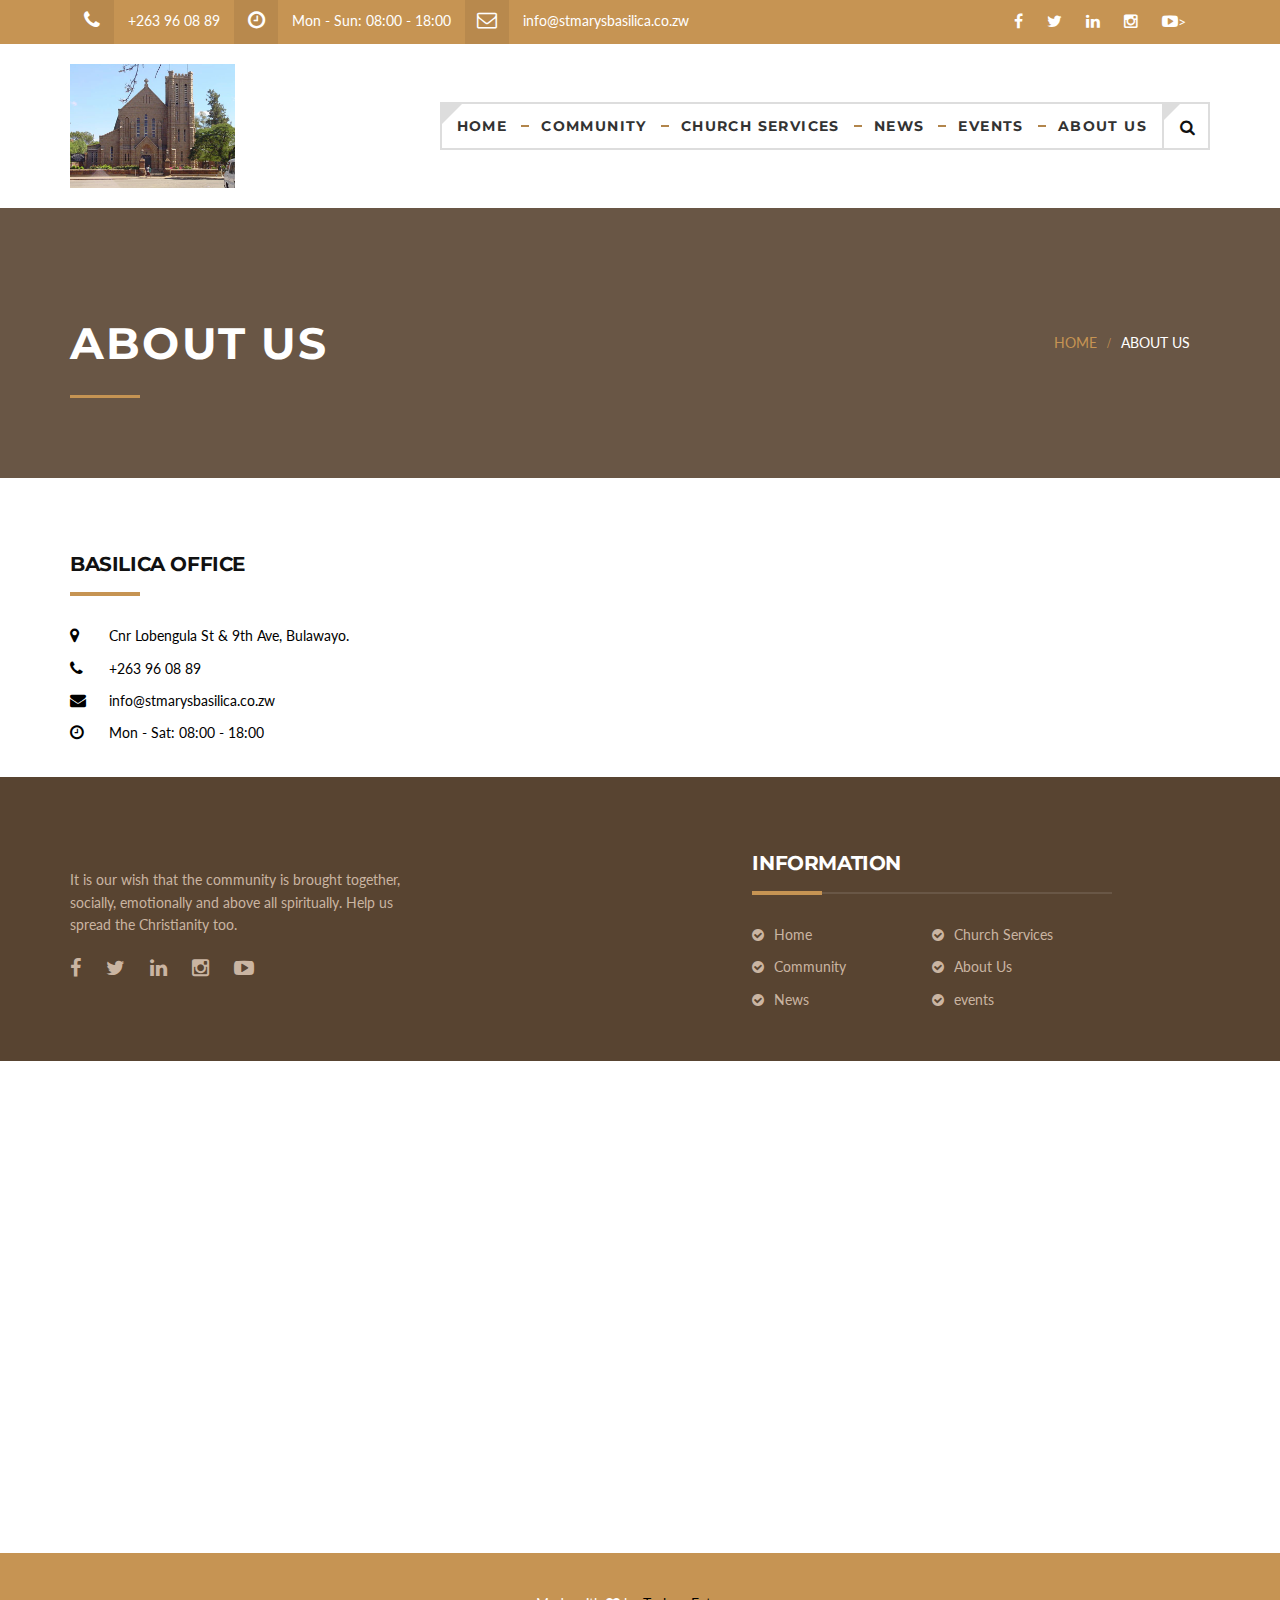
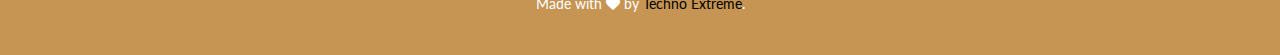
==== about-us.html @ efd3ab9f "first commit" ====
﻿<!DOCTYPE html>
<html lang="en-US">
<head>
    <meta charset="UTF-8">
    <meta name="viewport" content="width=device-width, initial-scale=1">
    <title>St Mary's Basilica | About Us</title> 
    <link rel="icon" href="/images/home-page/church-icon.jpg">

    <link rel='stylesheet' href='js/essential-grid/public/assets/css/settings.css' type='text/css' media='all' />
    <link rel='stylesheet' href='css/settings.css' type='text/css' media='all' />
    <link rel='stylesheet' href='css/main.css' type='text/css' media='all' />
    <link rel='stylesheet' href='css/style.css' type='text/css' media='all' />
    <link rel='stylesheet' href='css/font-awesome.min.css' type='text/css' media='all' />
    <link rel='stylesheet' href='js/js_composer/assets/css/js_composer.css' type='text/css' media='all' />
    <link rel='stylesheet' href='css/kirki-styles.css' type='text/css' media='all' />
    <link rel='stylesheet' href='css/essential-grid.css' type='text/css' media='all' />
    <link rel='stylesheet' href='js/js_composer/assets/lib/bower/font-awesome/css/font-awesome.min.css' type='text/css' media='screen' />
    <link rel='stylesheet' href='js/essential-grid/public/assets/css/lightbox.css' type='text/css' media='all' />

    <link rel='stylesheet' href='http://fonts.googleapis.com/css?family=Lato:regular,italic,700,%7CMontserrat:regular,700,400,700,700,400,700,400,400,300,400,700,700&amp;subset=cyrillic,cyrillic-ext,devanagari,greek,greek-ext,khmer,latin,latin-ext,vietnamese' type='text/css' media='all' />
    <link href="http://fonts.googleapis.com/css?family=Open+Sans:300,400,600,700,800" rel="stylesheet" property="stylesheet" type="text/css" media="all" />
    <link href="http://fonts.googleapis.com/css?family=Raleway:100,200,300,400,500,600,700,800,900" rel="stylesheet" property="stylesheet" type="text/css" media="all" />
    <link href="http://fonts.googleapis.com/css?family=Droid+Serif:400,700" rel="stylesheet" property="stylesheet" type="text/css" media="all" />
    <link rel='stylesheet' href='http://fonts.googleapis.com/css?family=Abril+Fatface%3Aregular&amp;subset=latin&amp;ver=4.3.1' type='text/css' media='all' />
</head>
<body class="home page page-id-4 page-template-default header01 full-width core_122 wpb-js-composer js-comp-ver-4.7.4 vc_responsive">
    <!-- .snap-drawers -->
    <div id="page" class="hfeed site">
        <header class="site-header">
            <div class="site-top hidden-xs hidden-sm">
                <div class="container">
                    <div class="row middle">
                        <div class="col-md-12 col-lg-7">
                            <aside id="text-2" class="widget widget_text">
                                <div class="textwidget">
                                    <ul class="extra-info">
                                        <li><i class="fa fa-phone"> </i> +263 96 08 89</li>
                                        <li><i class="fa fa-clock-o"></i> Mon - Sun: 08:00 - 18:00</li>
                                        <li><i class="fa fa-envelope-o"></i> info@stmarysbasilica.co.zw</li>
                                    </ul>
                                </div>
                            </aside>
                        </div>
                        <div class="col-lg-5 hidden-md end-lg">
                            <div class="social-menu">
                                <ul id="social-menu-top" class="menu">
                                    <li class="menu-item menu-item-97"><a href="https://www.facebook.com/Catholic-Archdiocese-of-Bulawayo-Music-Page-1658672761012856/">facebook</a></li>
                                    <li class="menu-item menu-item-98"><a href="https://twitter.com/ZimCatholic">twitter</a></li>
                                    <li class="menu-item menu-item-171"><a href="http://linkedin.com/">linkedin</a></li>
                                    <li class="menu-item menu-item-172"><a href="https://www.instagram.com/explore/locations/782379029/st-marys-cathedral-basilica-roman-catholic-church/">instagram</a></li>
                                    <li class="menu-item menu-item-173"><a href="http://youtube.com/">youtube</a></li>>
                                    <li class="menu-item menu-item-174"><a href="#">feed</a></li>
                                </ul>
                            </div>
                        </div>
                    </div>
                </div>
            </div>
            <div class="container">
                <div class="row middle-xs middle-sm">
                    <div class="col-md-2 col-xs-10">
                        <div class="site-branding">
                            <a href="index.html" rel="home">
                                <img src="/images/home-page/church-front.jpg" alt="Wood Worker" />
                            </a>
                        </div>
                    </div>
                    <div class="col-xs-2 hidden-md hidden-lg end">
                        <i id="open-left" class="fa fa-navicon"></i>
                    </div>
                    <div class="col-md-10 hidden-xs hidden-sm end">
                        <nav id="site-navigation" class="main-navigation">
                            <div class="container">
                                <div class="row middle">
                                    <div class="primary-menu">
                                        <ul id="primary-menu" class="menu">
                                            <li class="menu-item current-menu-item page_item page-item-4 current_page_item current-menu-ancestor current-menu-parent current_page_parent current_page_ancestor menu-item-has-children menu-item-69">
                                                <a href="index.html">Home</a>
                                            </li>
                                            <li class="menu-item menu-item-has-children menu-item-73">
                                                <a href="community.html">Community</a>
                                            </li>
                                            <li class="menu-item menu-item-has-children menu-item-81">
                                                <a href="church-services.html">Church Services</a>
                                            </li>
                                            <li class="menu-item menu-item-has-children menu-item-70">
                                                <a href="news.html">News</a>
                                            </li>
                                            <li class="menu-item menu-item-has-children menu-item-71">
                                                <a href="events.html">Events</a>
                                            </li>
                                            <li class="menu-item menu-item-72"><a href="about-us.html">About Us</a></li>
                                        </ul>
                                    </div>
                                    <div class="search-box hidden-xs hidden-sm hidden-md end">
                                        <form method="get" class="search-form" action="#">
                                            <label>
                                                <span class="screen-reader-text">Search for:</span>
                                                <input type="search" class="search-field" placeholder="Search &hellip;" value="" name="s" title="Search for:" />
                                            </label>
                                            <input type="submit" class="search-submit" value="Search" />
                                        </form> <i class="fa fa-search"></i>
                                    </div>
                                </div>
                            </div>
                        </nav>
                        <!-- #site-navigation -->
                    </div>
                </div>
            </div>
        </header>
        <!-- .site-header -->
        <div id="content" class="site-content">
            <div class="big-title" style="background-image: url('images/page_bg.jpg')">
                <div class="container">
                    <div class="row middle">
                        <div class="col-md-8">
                            <h1 class="entry-title">About Us</h1>
                            <h3></h3>
                        </div>
                        <div class="col-md-4 end">
                            <div class="breadcrumb">
                                <div class="container">
                                    <ul class="tm_bread_crumb">
                                        <li class="level-1 top"><a href="index.html">Home</a></li>
                                        <li class="level-2 sub tail current">About Us</li>
                                    </ul>
                                </div>
                            </div>
                        </div>
                    </div>
                </div>
            </div>
        </div>
    <div class="container">
        <div class="row">
            <div class="col-md-4">
                <aside id="text-4" class="widget widget_text">
                    <h3 class="widget-title"><span>BASILICA OFFICE</span></h3>
                    <div class="textwidget">
                        <div class="office">
                            <p>
                                <i class="fa fa-map-marker"></i> Cnr Lobengula St & 9th Ave, Bulawayo.
                            </p>
                            <p><i class="fa fa-phone"></i> +263 96 08 89 </p>
                            <p><i class="fa fa-envelope"></i> info@stmarysbasilica.co.zw </p>
                            <p><i class="fa fa-clock-o"></i> Mon - Sat: 08:00 - 18:00</p>
                        </div>
                    </div>
                </aside>
            </div>
        </div>
    </div>
    <br/>
        <!-- #content -->
        <footer class="site-footer">
            <div class="container">
                <div class="row">
                    <div class="col-md-4">
                        <aside id="text-3" class="widget widget_text">
                            <div class="textwidget">
                                <p>
                                    <br /> It is our wish that the community is brought together, socially, emotionally and above all spiritually. Help us spread the Christianity too.
                                </p>
                            </div>
                        </aside>
                        <div class="social">
                            <div class="social-menu">
                                <ul id="social-menu" class="menu">
                                    <li class="menu-item menu-item-97"><a href="https://www.facebook.com/Catholic-Archdiocese-of-Bulawayo-Music-Page-1658672761012856/">facebook</a></li>
                                    <li class="menu-item menu-item-98"><a href="https://twitter.com/ZimCatholic">twitter</a></li>
                                    <li class="menu-item menu-item-171"><a href="http://linkedin.com/">linkedin</a></li>
                                    <li class="menu-item menu-item-172"><a href="https://www.instagram.com/explore/locations/782379029/st-marys-cathedral-basilica-roman-catholic-church/">instagram</a></li>
                                    <li class="menu-item menu-item-173"><a href="http://youtube.com/">youtube</a></li>
                                </ul>
                            </div>
                        </div>
                    </div>
                    <div class="col-md-4 col-lg-offset-3">
                        <aside id="better-menu-widget-2" class="widget better-menu-widget">
                            <h3 class="widget-title"><span>Information</span></h3>
                            <div class="menu-information-container">
                                <ul id="menu-information" class="menu">
                                    <li class="menu-item current-menu-item page_item page-item-4 current_page_item menu-item-276"><a href="index.html">Home</a></li>
                                    <li class="menu-item menu-item-99"><a href="church-services.html">Church Services</a></li>
                                    <li class="menu-item menu-item-100"><a href="community.html">Community</a></li>
                                    <li class="menu-item menu-item-102"><a href="about-us.html">About Us</a></li>
                                    <li class="menu-item menu-item-273"><a href="news.html">News</a></li>
                                    <li class="menu-item menu-item-275"><a href="events.html">events</a></li>
                                </ul>
                            </div>
                        </aside>
                    </div>
                </div>
            </div>
        </footer>
        <!-- .site-footer -->
        <div class="map-canvas col-sm-12">
            <iframe src="https://www.google.com/maps/embed?pb=!1m18!1m12!1m3!1d3745.502592347129!2d28.575718264918336!3d-20.15478883647825!2m3!1f0!2f0!3f0!3m2!1i1024!2i768!4f13.1!3m3!1m2!1s0x1eb55389b39dd699%3A0xd8a6803ee946a880!2sSt+Marys+Cathedral+Church%2C+Lobengula+St%2C+Bulawayo!5e0!3m2!1sen!2szw!4v1528992419944" width="600" height="450" frameborder="0" style="border:0" allowfullscreen></iframe>
        </div>
        <div class="copyright">
            <div class="container center">
                Made with <i class="fa fa-heart"></i> by <a target="_blank" style="color: black" href="http://technoextreme.co.zw/">Techno Extreme</a>.
            </div>
        </div>
        <!-- .copyright -->
    </div>
    <!-- #page -->


    <script type='text/javascript' src='js/jquery.js'></script>
    <script type='text/javascript' src='js/jquery-migrate.min.js'></script>
    <script type='text/javascript' src='js/snap.min.js'></script>
    <script type='text/javascript' src='js/owl.carousel.min.js'></script>
    <script type='text/javascript' src='js/jquery.counterup.min.js'></script>
    <script type='text/javascript' src='js/waypoints.min.js'></script>
    <script type='text/javascript' src='js/main.js'></script>
    <script type='text/javascript' src='js/contact-form.js'></script>
    <script type='text/javascript' src='js/js_composer/assets/js/js_composer_front.js'></script>
    <script type='text/javascript' src='js/js_composer/assets/lib/bower/skrollr/dist/skrollr.min.js'></script>
    <script type='text/javascript' src='js/js_composer/assets/lib/waypoints/waypoints.min.js'></script>
    <script type='text/javascript' src='js/js_composer/assets/lib/vc_accordion/vc-accordion.js'></script>
    <script type='text/javascript' src='js/js_composer/assets/lib/vc-tta-autoplay/vc-tta-autoplay.js'></script>

    <script type='text/javascript' src='js/jquery.themepunch.tools.min.js'></script>
    <script type='text/javascript' src='js/jquery.themepunch.revolution.min.js'></script>
    <script type="text/javascript" src="js/extensions/revolution.extension.slideanims.min.js"></script>
    <script type="text/javascript" src="js/extensions/revolution.extension.layeranimation.min.js"></script>
    <script type="text/javascript" src="js/extensions/revolution.extension.navigation.min.js"></script>
    <script type="text/javascript" src="js/extensions/revolution.extension.actions.min.js"></script>
    <script type="text/javascript" src="js/extensions/revolution.extension.carousel.min.js"></script>
    <script type="text/javascript" src="js/extensions/revolution.extension.kenburn.min.js"></script>
    <script type="text/javascript" src="js/extensions/revolution.extension.migration.min.js"></script>
    <script type="text/javascript" src="js/extensions/revolution.extension.parallax.min.js"></script>
    <script type="text/javascript" src="js/extensions/revolution.extension.video.min.js"></script>

    <script type='text/javascript' src='http://maps.google.com/maps/api/js?sensor=false&amp;language=en&amp;ver=4.3.1'></script>
    <script type='text/javascript' src='js/gmap3.min.js'></script>

    <script type="text/javascript">
        jQuery(document).ready(function ($) {

            var gmMapDiv = $("#map-canvas");

            (function ($) {

                if (gmMapDiv.length) {

                    var gmMarkerAddress = gmMapDiv.attr("data-address");
                    var gmHeight = gmMapDiv.attr("data-height");
                    var gmWidth = gmMapDiv.attr("data-width");
                    var gmZoomEnable = gmMapDiv.attr("data-zoom_enable");
                    var gmZoom = gmMapDiv.attr("data-zoom");

                    gmMapDiv.gmap3({
                        action: "init",
                        marker: {
                            address: gmMarkerAddress,
                            options: {
                                icon: "upload/map-marker.png",
                            },
                        },
                        map: {
                            options: {
                                zoom: parseInt(gmZoom),
                                zoomControl: true,
                                mapTypeId: google.maps.MapTypeId.ROADMAP,
                                mapTypeControl: false,
                                scaleControl: false,
                                scrollwheel: gmZoomEnable == 'enable' ? true : false,
                                streetViewControl: false,
                                draggable: true,
                            }
                        }
                    }).width(gmWidth).height(gmHeight);
                }
            })(jQuery);
        });
    </script>
</body>
---- js/essential-grid/public/assets/css/settings.css ----
/*-----------------------------------------------------------------------------

	-	esg Portfolio -

Screen Stylesheet

author:		themepunch
email:     	info@themepunch.com
website:   	http://www.themepunch.com
-----------------------------------------------------------------------------*/


/****************************************
	-	BASIC SETTINGS FOR PORTFOLIO-
*****************************************/

.esg-starring	{	line-height:25px;display: inline-block}
.esg-starring .star-rating{	float: none; }

.esg-starring .star-rating {
color: #FFC321 !important;
}

.esg-starring .star-rating, .esg-starring-page .star-rating {
float: right;
overflow: hidden;
position: relative;
height: 1em;
line-height: 1em;
font-size: 1em;
width: 5.4em;
font-family: star;
}

.esg-starring .star-rating:before, .esg-starring-page .star-rating:before {
content: "\73\73\73\73\73";
color: #E0DADF;
float: left;
top: 0;
left: 0;
position: absolute;
}

.esg-starring star-rating span,
.esg-starring .star-rating span {
									overflow: hidden;
									float: left;
									top: 0;
									left: 0;
									position: absolute;
									padding-top: 1.5em;
									}

.esg-starring .star-rating span:before,
.esg-starring .star-rating span:before {
content: "\53\53\53\53\53";
top: 0;
position: absolute;
left: 0;
}

.esg-starring .star-rating {
color: #FFC321 !important;
}


.esg-starring .star-rating, .esg-starring-page .star-rating {
line-height: 1em;
font-size: 1em;
font-family: star;
}

.esg-grid	{	width:100%;max-width:100%; font-family: 'Open Sans', sans-serif; -webkit-backface-visibility: hidden; backface-visibility:hidden; -webkit-transform: translateZ(0px); transform: translateZ(0px)}
@-moz-document url-prefix() {
  .esg-grid  { transform: none !important}
}

.esg-grid .mainul,
.esg-grid .mainul>li { list-style: none;
	margin:0;
	padding:0;
	transform-style: flat !important;}



.esg-grid * { -webkit-font-smoothing:antialiased; font-smoothing: antialiased;}
.esg-container ul,
.esg-container li {
	list-style: none;
	margin:0;
	padding:0;
	transform-style: flat !important;

}

.esg-overflowtrick	{	position: relative; width:100%; height:auto;
						overflow:hidden;
						padding:0px; box-sizing:border-box;
						-moz-box-sizing:border-box;
						-webkit-box-sizing:border-box;

						z-index:1;
						/*background:#00ff00;*/
					}

.esg-container	{
		position:relative;
		width:100%;
		height:auto;

}

.esg-container >ul,
.esg-overflowtrick >ul {
	width:100%;
	max-width:100%;
	height:0px;
/*	display:none;*/
	position: relative;
	overflow: visible;
/*	background:#ff0000;
	padding:30px;
	margin:-30px;*/
}

.esg-grid li {
		 border: 0px solid transparent;
         outline: 0px solid transparent;
         visibility: hidden;
         display: none;
	/*	 -moz-backface-visibility: hidden;*/




}

.esg-clear				{	clear:both; height:5px !important; background: none !important; }
.esg-clear-no-height,
.eg-clearfix			{	clear:both; height:0px !important; background: none !important; }


.esg-divide-5	{	width:100%;height:5px}
.esg-divide-15	{	width:100%;height:15px}
.esg-divide-20	{	width:100%;height:20px}
.esg-divide-22	{	width:100%;height:22px}
.esg-divide-30	{	width:100%;height:30px}

.esg-click-to-play-video	{	cursor: pointer}

.esg-entry-media iframe		{	-webkit-transform-style: flat;
								-webkit-transform: translateZ(1000px);
							}

/******************************
	-	THE ESG ITEMS	-
********************************/

.esg-container .tp-esg-item					{ 	position:absolute; top:0px;left:0px; }


.esg-container .tp-esg-item					{	box-sizing:border-box;-moz-box-sizing:border-box;-webkit-box-sizing:border-box;}
.esg-container .tp-esg-item .blackoverlay	{	width:100%;height:100%;position: absolute;background:#000; top:0px;left:0px;}



.tp-esg-item					{	z-index:5 }
.tp-esg-item.itemonotherpage	{	z-index:0; display:none;}


/******************************
	-	ESG ITEM POSITIONS	-
********************************/

.esg-entry-cover		{	box-sizing:border-box;-moz-box-sizing:border-box;-webkit-box-sizing:border-box;
							width:100%;height:100%;position:absolute;top:0px;left:0px;overflow: hidden;
							border: 0px solid transparent;
							outline: 0px solid transparent;
						}

.eec					{	display:block; width:auto; height:auto;position:absolute !important;  font-size:20px;text-align:center; }

/* CONTAINERS */
.esg-tc 			{	top:0px; left:0px; width:100%;}
.esg-lc 			{	top:0px;left:0px; height:100%;}
.esg-cc 			{	top:0px;left:0px; width:100%; vertical-align: middle;}
.esg-rc 			{	top:0px;right:0px; height:100%;}
.esg-bc 			{	bottom:0px;left:0px; width:100%;}


/* TOP CONTAINERS */

.esg-tc .ess-tb-cell			{	text-align:center; vertical-align: top; }


/* CENTER CONTAINERS */
.esg-lc .ess-tb-cell			{	text-align:left; vertical-align: middle;}
.esg-cc .ess-tb-cell			{	}
.esg-rc .ess-tb-cell			{	text-align:right; vertical-align: middle;}

/* RIGHT CONTAINERS */
.esg-blc .ess-tb-cell			{	text-align:left; vertical-align: bottom;}
.esg-bc .ess-tb-cell			{	text-align:center; vertical-align: bottom;}
.esg-brc .ess-tb-cell			{	text-align:right; vertical-align: bottom;}

.esg-bc .leftalign	{	text-align:left;}


/******************************
	-	ESG MEDIA	-
********************************/

.esg-entry-media							{	position:relative; border: 0px solid transparent;outline: 0px solid transparent;overflow: hidden;
											}

.esg-entry-media							{	width:100%;}
.esg-entry-media img						{	width:100%; height:auto; max-width:none !important; min-width:none !important}

.esg-layout-masonry .esg-entry-media img	{
	line-height: 0px;
	vertical-align: bottom;
	display: inline-block;

}


.esg-layout-even .esg-entry-media,
.esg-layout-even .esg-entry-media img		{	height:100%;}


.esg-layout-even .esg-entry-media img		{	display:none}


.esg-media-cover-wrapper					{	position: relative; width:100%;}
.esg-layout-even .esg-media-cover-wrapper	{	height:100%;}

.esg-entry-media-wrapper					{	z-index: 0; }
.esg-entry-media-wrapper .esg-video-frame	{ 	background: #000;}


/**********************************
	-	ESG COVER CONTAINER	-
**********************************/


.esg-entry-cover .esg-overlay						{	position: absolute; top:0px;left:0px; width:100%; height:100%; border: 0px solid transparent;
         												outline: 0px solid transparent;}
/******************************
	-	ESG CONTNER PART	-
********************************/


.esg-layout-even .esg-entry-content					{	display:none; }


.esg-entry-content									{
														box-sizing:border-box;
														-moz-box-sizing:border-box;
														-webkit-box-sizing:border-box;
														-webkit-backface-visibility: hidden;

													}



/******************************
	-	NAVIGATION SKINS	-
********************************/

.navigationbuttons,
.esg-pagination,
.esg-filters	{	position: relative; z-index:50; -webkit-backface-visibility:hidden;}

.esg-sortbutton-order.eg-icon-down-open.tp-asc { text-align: center}
.esg-sortbutton-order .tp-desc	{	text-align: center}

/******************************
	-	FILTER BUTTONS 	-
	-	NAVIGATION BUTTONS	-
********************************/

.esg-singlefilters .esg-filter-checked	{	display: none; -webkit-backface-visibility:hidden;}

.esg-filter-wrapper		{	 display:inline-block; }
.esg-sortbutton-wrapper	{	 display:inline-block; }
.esg-cartbutton-wrapper	{	 display:inline-block  }

/* DROP DOWN STYLE FOR ESSENTIAL GRID */
.esg-filter-wrapper.dropdownstyle					{	min-width:100px;cursor: pointer; position: relative; z-index:1500; -webkit-backface-visibility: hidden; -webkit-transform: translateZ(1px);transform:translateZ(1px)}
.esg-filter-wrapper.dropdownstyle .esg-filterbutton	{	display:block;}
.esg-dropdown-wrapper								{	display:none; position: absolute; background:#fff; padding:20px;top:100%; -webkit-backface-visibility: hidden;
-webkit-transform: translateZ(10px);}

.esg-selected-filterbutton							{	color: #999;
														margin-right: 5px;
														cursor: pointer;
														padding: 0px 15px 0px 10px;
														line-height: 20px;
														font-size: 12px;
														font-weight: 600;
														font-family: "Open Sans",sans-serif;
														display: inline-block;
														background: rgba(0, 0, 0, 0);
														margin-bottom: 5px;
													}
.esg-selected-filterbutton:hover					{ color: #444;}

.esg-selected-filterbutton .eg-icon-down-open		{	display: inline-block;
														vertical-align: middle;
														width: 29px;
														line-height: 20px;
														font-size: 9px;
														font-weight: 700;
														color: #999;
														cursor: pointer;
														background: rgba(0, 0, 0, 0);}



/** SAME SETTINGS FOR ALL SKIN **/
.esg-sortbutton-order.tp-desc					{	-moz-transform: scaleY(-1);
												        -o-transform: scaleY(-1);
												        -webkit-transform: scaleY(-1);
												        transform: scaleY(-1);
												        filter: FlipV;
												        -ms-filter: "FlipV";}

.esg-sorting-select							{	cursor: pointer;position:absolute;top:0px;left:0px;width:100%;height:100%;  -ms-filter: "progid:DXImageTransform.Microsoft.Alpha(Opacity=0)";
													    filter: alpha(opacity=0);
													    -moz-opacity: 0.0;
													    -khtml-opacity: 0.0;
													    opacity: 0.0;
													    -webkit-appearance: menulist-button;
											}

.esg-filters.esg-navbutton-solo-left		{	position:absolute;left:0px;top:50%; z-index: 800}
.esg-filters.esg-navbutton-solo-right		{	position:absolute;right:0px;top:50%; z-index: 800;}

.esg-navigationbutton.esg-right,
.esg-navigationbutton.esg-left				{	margin-left:0px !important; margin-right:0px !important; -webkit-transform-style: flat; -webkit-transform: translateZ(5000px);}


/*************************************************
	-	LET / RIGHT WIDGET AREA CONTAINERS	-
**************************************************/

.eg-leftright-container				{	float:left; width:310px; margin-right:20px; box-sizing:border-box;-moz-box-sizing:border-box;-webkit-box-sizing:border-box; position: relative;}
.eg-leftright-container.dark		{	background:#1e1e1e}
.eg-leftright-container .pagination {	position:absolute;bottom:0px;}

.eg-leftright-container .esg-filters		{	padding:30px; box-sizing:border-box;-moz-box-sizing:border-box;-webkit-box-sizing:border-box;}
.eg-leftright-container .esg-filterbutton	{	display:block; margin:0px 0px 5px 0px}
.eg-leftright-container .esg-filter-wrapper	{	 display:block; margin-right:0px;}


/***********************************
	-	AJAX TARGET CONTAINER	-
************************************/

.eg-ajaxtarget-container	{	position:relative; width:100%;height:auto;}

/******************************
	-	LOADER FORMS	-
********************************/

.tp-esg-item .add_to_cart_button.loading:before {	content: "";
											position: absolute;
											top: 0;
											right: 0;
											left: 0;
											bottom: 0;
											background: url(../images/ajax-loader.gif) center no-repeat rgba(255, 255, 255, 0.65);
										 }

.esg-loader 	{
				top:50%; left:50%;
				z-index:10000;
				position:absolute;


			}

.esg-loader.spinner0 {
  width: 40px;
  height: 40px;
  background:url(../images/loader.gif) no-repeat center center;
  background-color: #fff;
  box-shadow: 0px 0px 20px 0px rgba(0,0,0,0.15);
  -webkit-box-shadow: 0px 0px 20px 0px rgba(0,0,0,0.15);

  margin-left:-20px;
  -webkit-animation: esg-rotateplane 1.2s infinite ease-in-out;
  animation: esg-rotateplane 1.2s infinite ease-in-out;
  border-radius: 3px;
	-moz-border-radius: 3px;
	-webkit-border-radius: 3px;
}


.esg-loader.spinner1 {
  width: 40px;
  height: 40px;
  background-color: #fff;
  box-shadow: 0px 0px 20px 0px rgba(0,0,0,0.15);
  -webkit-box-shadow: 0px 0px 20px 0px rgba(0,0,0,0.15);

  margin-left:-20px;
  -webkit-animation: esg-rotateplane 1.2s infinite ease-in-out;
  animation: esg-rotateplane 1.2s infinite ease-in-out;
  border-radius: 3px;
	-moz-border-radius: 3px;
	-webkit-border-radius: 3px;
}



.esg-loader.spinner5 	{	background:url(../images/loader.gif) no-repeat 10px 10px;
							background-color:#fff;
							margin:-22px -22px;
							width:44px;height:44px;
							border-radius: 3px;
							-moz-border-radius: 3px;
							-webkit-border-radius: 3px;
						}


@-webkit-keyframes esg-rotateplane {
  0% { -webkit-transform: perspective(120px) }
  50% { -webkit-transform: perspective(120px) rotateY(180deg) }
  100% { -webkit-transform: perspective(120px) rotateY(180deg)  rotateX(180deg) }
}

@keyframes esg-rotateplane {
  0% {
    transform: perspective(120px) rotateX(0deg) rotateY(0deg);
    -webkit-transform: perspective(120px) rotateX(0deg) rotateY(0deg)
  } 50% {
    transform: perspective(120px) rotateX(-180.1deg) rotateY(0deg);
    -webkit-transform: perspective(120px) rotateX(-180.1deg) rotateY(0deg)
  } 100% {
    transform: perspective(120px) rotateX(-180deg) rotateY(-179.9deg);
    -webkit-transform: perspective(120px) rotateX(-180deg) rotateY(-179.9deg);
  }
}


.esg-loader.spinner2 {
  width: 40px;
  height: 40px;
  margin-left:-20px;
  background-color: #ff0000;
   box-shadow: 0px 0px 20px 0px rgba(0,0,0,0.15);
  -webkit-box-shadow: 0px 0px 20px 0px rgba(0,0,0,0.15);
  border-radius: 100%;
  -webkit-animation: esg-scaleout 1.0s infinite ease-in-out;
  animation: esg-scaleout 1.0s infinite ease-in-out;
}

@-webkit-keyframes esg-scaleout {
  0% { -webkit-transform: scale(0.0) }
  100% {
    -webkit-transform: scale(1.0);
    opacity: 0;
  }
}

@keyframes esg-scaleout {
  0% {
    transform: scale(0.0);
    -webkit-transform: scale(0.0);
  } 100% {
    transform: scale(1.0);
    -webkit-transform: scale(1.0);
    opacity: 0;
  }
}




.esg-loader.spinner3 {
  margin: -9px 0px 0px -35px;
  width: 70px;
  text-align: center;
}

.eg-search-wrapper .esg-loader.spinner3					{	margin-top:-30px !important}
.simple-light .eg-search-wrapper .esg-loader.spinner3,
.simple-dark .eg-search-wrapper .esg-loader.spinner3	{	margin-top:-25px !important}

.text-light .eg-search-wrapper .esg-loader.spinner3,
.text-dark .eg-search-wrapper .esg-loader.spinner3	{	margin-top:-22px !important}

.esg-loader.spinner3 .bounce1,
.esg-loader.spinner3 .bounce2,
.esg-loader.spinner3 .bounce3 {
  width: 18px;
  height: 18px;
  background-color: #fff;
  box-shadow: 0px 0px 20px 0px rgba(0,0,0,0.15);
  -webkit-box-shadow: 0px 0px 20px 0px rgba(0,0,0,0.15);
  border-radius: 100%;
  display: inline-block;
  -webkit-animation: esg-bouncedelay 1.4s infinite ease-in-out;
  animation: esg-bouncedelay 1.4s infinite ease-in-out;
  /* Prevent first frame from flickering when animation starts */
  -webkit-animation-fill-mode: both;
  animation-fill-mode: both;
}

.esg-loader.spinner3 .bounce1 {
  -webkit-animation-delay: -0.32s;
  animation-delay: -0.32s;
}

.esg-loader.spinner3 .bounce2 {
  -webkit-animation-delay: -0.16s;
  animation-delay: -0.16s;
}

@-webkit-keyframes esg-bouncedelay {
  0%, 80%, 100% { -webkit-transform: scale(0.0) }
  40% { -webkit-transform: scale(1.0) }
}

@keyframes esg-bouncedelay {
  0%, 80%, 100% {
    transform: scale(0.0);
    -webkit-transform: scale(0.0);
  } 40% {
    transform: scale(1.0);
    -webkit-transform: scale(1.0);
  }
}




.esg-loader.spinner4 {
  margin: 0px 0px 0px -20px;
  width: 40px;
  height: 40px;
  text-align: center;
  -webkit-animation: esg-rotate 2.0s infinite linear;
  animation: esg-rotate 2.0s infinite linear;
}

.esg-loader.spinner4 .dot1,
.esg-loader.spinner4 .dot2 {
  width: 60%;
  height: 60%;
  display: inline-block;
  position: absolute;
  top: 0;
  background-color: #fff;
  border-radius: 100%;
  -webkit-animation: esg-bounce 2.0s infinite ease-in-out;
  animation: esg-bounce 2.0s infinite ease-in-out;
  box-shadow: 0px 0px 20px 0px rgba(0,0,0,0.15);
  -webkit-box-shadow: 0px 0px 20px 0px rgba(0,0,0,0.15);
}

.esg-loader.spinner4 .dot2 {
  top: auto;
  bottom: 0px;
  -webkit-animation-delay: -1.0s;
  animation-delay: -1.0s;
}

@-webkit-keyframes esg-rotate { 100% { -webkit-transform: rotate(360deg) }}
@keyframes esg-rotate { 100% { transform: rotate(360deg); -webkit-transform: rotate(360deg) }}

@-webkit-keyframes esg-bounce {
  0%, 100% { -webkit-transform: scale(0.0) }
  50% { -webkit-transform: scale(1.0) }
}

@keyframes esg-bounce {
  0%, 100% {
    transform: scale(0.0);
    -webkit-transform: scale(0.0);
  } 50% {
    transform: scale(1.0);
    -webkit-transform: scale(1.0);
  }
}



/****************************
* Fontello Icons
****************************/
@font-face {
 font-family: 'eg-font';
  src: url('../font/egfontdde9.eot?85610117');
  src: url('../font/egfontdde9.eot?85610117#iefix') format('embedded-opentype'),
       url('../font/egfontdde9.woff?85610117') format('woff'),
       url('../font/egfontdde9.ttf?85610117') format('truetype'),
       url('../font/egfontdde9.svg?85610117#egfont') format('svg');
  font-weight: normal;
  font-style: normal;

}

[class^="eg-icon-"]:before, [class*=" eg-icon-"]:before {
	font-family: "eg-font";
	font-style: normal;
	font-weight: normal;
	speak: none;

	display: inline-block;
	text-decoration: inherit;
	width: 1em;
	margin-right: .2em;
	text-align: center;
	/* opacity: .8; */

	/* For safety - reset parent styles, that can break glyph codes*/
	font-variant: normal;
	text-transform: none;

	/* fix buttons height, for twitter bootstrap */
	line-height: 1em;

	/* Animation center compensation - margins should be symmetric */
	/* remove if not needed */
	margin-left: .2em;

	/* you can be more comfortable with increased icons size */
	/* font-size: 120%; */

	/* Uncomment for 3D effect */
	/* text-shadow: 1px 1px 1px rgba(127, 127, 127, 0.3); */
}

.eg-icon-soundcloud:before { content: '\e8ca'; } /* '' */
.eg-icon-music:before { content: '\e858'; } /* '' */
.eg-icon-color-adjust:before { content: '\e862'; } /* '' */
.eg-icon-mail:before { content: '\e868'; } /* '' */
.eg-icon-mail-alt:before { content: '\e869'; } /* '' */
.eg-icon-heart:before { content: '\e86a'; } /* '' */
.eg-icon-heart-empty:before { content: '\e86b'; } /* '' */
.eg-icon-star:before { content: '\e86c'; } /* '' */
.eg-icon-star-empty:before { content: '\e86d'; } /* '' */
.eg-icon-user:before { content: '\e879'; } /* '' */
.eg-icon-male:before { content: '\e87a'; } /* '' */
.eg-icon-female:before { content: '\e87b'; } /* '' */
.eg-icon-video:before { content: '\e805'; } /* '' */
.eg-icon-videocam:before { content: '\e859'; } /* '' */
.eg-icon-picture-1:before { content: '\e803'; } /* '' */
.eg-icon-camera:before { content: '\e85a'; } /* '' */
.eg-icon-camera-alt:before { content: '\e85b'; } /* '' */
.eg-icon-th-large:before { content: '\e83c'; } /* '' */
.eg-icon-th:before { content: '\e83d'; } /* '' */
.eg-icon-ok:before { content: '\e80d'; } /* '' */
.eg-icon-ok-circled2:before { content: '\e877'; } /* '' */
.eg-icon-ok-squared:before { content: '\e878'; } /* '' */
.eg-icon-cancel:before { content: '\e80a'; } /* '' */
.eg-icon-plus:before { content: '\e86e'; } /* '' */
.eg-icon-plus-circled:before { content: '\e876'; } /* '' */
.eg-icon-plus-squared:before { content: '\e875'; } /* '' */
.eg-icon-minus:before { content: '\e86f'; } /* '' */
.eg-icon-minus-circled:before { content: '\e870'; } /* '' */
.eg-icon-minus-squared:before { content: '\e871'; } /* '' */
.eg-icon-minus-squared-alt:before { content: '\e872'; } /* '' */
.eg-icon-info-circled:before { content: '\e80f'; } /* '' */
.eg-icon-info:before { content: '\e844'; } /* '' */
.eg-icon-home:before { content: '\e843'; } /* '' */
.eg-icon-link:before { content: '\e80e'; } /* '' */
.eg-icon-unlink:before { content: '\e83f'; } /* '' */
.eg-icon-link-ext:before { content: '\e840'; } /* '' */
.eg-icon-lock:before { content: '\e856'; } /* '' */
.eg-icon-lock-open:before { content: '\e857'; } /* '' */
.eg-icon-eye:before { content: '\e841'; } /* '' */
.eg-icon-eye-off:before { content: '\e842'; } /* '' */
.eg-icon-tag:before { content: '\e85c'; } /* '' */
.eg-icon-thumbs-up:before { content: '\e887'; } /* '' */
.eg-icon-thumbs-up-alt:before { content: '\e888'; } /* '' */
.eg-icon-download:before { content: '\e88a'; } /* '' */
.eg-icon-upload:before { content: '\e889'; } /* '' */
.eg-icon-reply:before { content: '\e8a6'; } /* '' */
.eg-icon-forward:before { content: '\e874'; } /* '' */
.eg-icon-export-1:before { content: '\e873'; } /* '' */
.eg-icon-print:before { content: '\e886'; } /* '' */
.eg-icon-gamepad:before { content: '\e837'; } /* '' */
.eg-icon-trash:before { content: '\e801'; } /* '' */
.eg-icon-doc-text:before { content: '\e885'; } /* '' */
.eg-icon-doc-inv:before { content: '\e884'; } /* '' */
.eg-icon-folder-1:before { content: '\e83e'; } /* '' */
.eg-icon-folder-open:before { content: '\e883'; } /* '' */
.eg-icon-folder-open-empty:before { content: '\e882'; } /* '' */
.eg-icon-rss:before { content: '\e880'; } /* '' */
.eg-icon-rss-squared:before { content: '\e881'; } /* '' */
.eg-icon-phone:before { content: '\e87f'; } /* '' */
.eg-icon-menu:before { content: '\e830'; } /* '' */
.eg-icon-cog-alt:before { content: '\e847'; } /* '' */
.eg-icon-wrench:before { content: '\e848'; } /* '' */
.eg-icon-basket-1:before { content: '\e87c'; } /* '' */
.eg-icon-calendar:before { content: '\e87d'; } /* '' */
.eg-icon-calendar-empty:before { content: '\e87e'; } /* '' */
.eg-icon-lightbulb:before { content: '\e88b'; } /* '' */
.eg-icon-resize-full-alt:before { content: '\e845'; } /* '' */
.eg-icon-move:before { content: '\e846'; } /* '' */
.eg-icon-down-dir:before { content: '\e838'; } /* '' */
.eg-icon-up-dir:before { content: '\e839'; } /* '' */
.eg-icon-left-dir:before { content: '\e817'; } /* '' */
.eg-icon-right-dir:before { content: '\e818'; } /* '' */
.eg-icon-down-open:before { content: '\e83b'; } /* '' */
.eg-icon-left-open:before { content: '\e819'; } /* '' */
.eg-icon-right-open:before { content: '\e81a'; } /* '' */
.eg-icon-angle-left:before { content: '\e820'; } /* '' */
.eg-icon-angle-right:before { content: '\e81d'; } /* '' */
.eg-icon-angle-double-left:before { content: '\e892'; } /* '' */
.eg-icon-angle-double-right:before { content: '\e893'; } /* '' */
.eg-icon-left-big:before { content: '\e81f'; } /* '' */
.eg-icon-right-big:before { content: '\e81e'; } /* '' */
.eg-icon-up-hand:before { content: '\e835'; } /* '' */
.eg-icon-ccw-1:before { content: '\e891'; } /* '' */
.eg-icon-shuffle-1:before { content: '\e849'; } /* '' */
.eg-icon-play:before { content: '\e88c'; } /* '' */
.eg-icon-play-circled:before { content: '\e88e'; } /* '' */
.eg-icon-stop:before { content: '\e88f'; } /* '' */
.eg-icon-pause:before { content: '\e88d'; } /* '' */
.eg-icon-fast-fw:before { content: '\e890'; } /* '' */
.eg-icon-desktop:before { content: '\e85d'; } /* '' */
.eg-icon-laptop:before { content: '\e85e'; } /* '' */
.eg-icon-tablet:before { content: '\e85f'; } /* '' */
.eg-icon-mobile:before { content: '\e860'; } /* '' */
.eg-icon-flight:before { content: '\e894'; } /* '' */
.eg-icon-font:before { content: '\e851'; } /* '' */
.eg-icon-bold:before { content: '\e852'; } /* '' */
.eg-icon-italic:before { content: '\e855'; } /* '' */
.eg-icon-text-height:before { content: '\e84f'; } /* '' */
.eg-icon-text-width:before { content: '\e850'; } /* '' */
.eg-icon-align-left:before { content: '\e84c'; } /* '' */
.eg-icon-align-center:before { content: '\e84d'; } /* '' */
.eg-icon-align-right:before { content: '\e84e'; } /* '' */
.eg-icon-search:before { content: '\e802'; } /* '' */
.eg-icon-indent-left:before { content: '\e866'; } /* '' */
.eg-icon-indent-right:before { content: '\e867'; } /* '' */
.eg-icon-ajust:before { content: '\e84a'; } /* '' */
.eg-icon-tint:before { content: '\e84b'; } /* '' */
.eg-icon-chart-bar:before { content: '\e853'; } /* '' */
.eg-icon-magic:before { content: '\e807'; } /* '' */
.eg-icon-sort:before { content: '\e895'; } /* '' */
.eg-icon-sort-alt-up:before { content: '\e863'; } /* '' */
.eg-icon-sort-alt-down:before { content: '\e864'; } /* '' */
.eg-icon-sort-name-up:before { content: '\e854'; } /* '' */
.eg-icon-sort-name-down:before { content: '\e865'; } /* '' */
.eg-icon-coffee:before { content: '\e896'; } /* '' */
.eg-icon-food:before { content: '\e897'; } /* '' */
.eg-icon-medkit:before { content: '\e898'; } /* '' */
.eg-icon-puzzle:before { content: '\e899'; } /* '' */
.eg-icon-apple:before { content: '\e89a'; } /* '' */
.eg-icon-facebook:before { content: '\e89b'; } /* '' */
.eg-icon-gplus:before { content: '\e89c'; } /* '' */
.eg-icon-tumblr:before { content: '\e8a0'; } /* '' */
.eg-icon-twitter-squared:before { content: '\e8a2'; } /* '' */
.eg-icon-twitter:before { content: '\e8a1'; } /* '' */
.eg-icon-vimeo-squared:before { content: '\e89d'; } /* '' */
.eg-icon-youtube:before { content: '\e89f'; } /* '' */
.eg-icon-youtube-squared:before { content: '\e89e'; } /* '' */
.eg-icon-picture:before { content: '\e800'; } /* '' */
.eg-icon-check:before { content: '\e810'; } /* '' */
.eg-icon-back:before { content: '\e8a5'; } /* '' */
.eg-icon-thumbs-up-1:before { content: '\e8a9'; } /* '' */
.eg-icon-thumbs-down:before { content: '\e8aa'; } /* '' */
.eg-icon-download-1:before { content: '\e8ab'; } /* '' */
.eg-icon-upload-1:before { content: '\e8ac'; } /* '' */
.eg-icon-reply-1:before { content: '\e8a8'; } /* '' */
.eg-icon-forward-1:before { content: '\e8a7'; } /* '' */
.eg-icon-export:before { content: '\e80b'; } /* '' */
.eg-icon-folder:before { content: '\e813'; } /* '' */
.eg-icon-rss-1:before { content: '\e8c8'; } /* '' */
.eg-icon-cog:before { content: '\e832'; } /* '' */
.eg-icon-tools:before { content: '\e815'; } /* '' */
.eg-icon-basket:before { content: '\e812'; } /* '' */
.eg-icon-login:before { content: '\e833'; } /* '' */
.eg-icon-logout:before { content: '\e834'; } /* '' */
.eg-icon-resize-full:before { content: '\e816'; } /* '' */
.eg-icon-popup:before { content: '\e828'; } /* '' */
.eg-icon-arrow-combo:before { content: '\e827'; } /* '' */
.eg-icon-left-open-1:before { content: '\e82a'; } /* '' */
.eg-icon-right-open-1:before { content: '\e82b'; } /* '' */
.eg-icon-left-open-mini:before { content: '\e822'; } /* '' */
.eg-icon-right-open-mini:before { content: '\e823'; } /* '' */
.eg-icon-left-open-big:before { content: '\e824'; } /* '' */
.eg-icon-right-open-big:before { content: '\e825'; } /* '' */
.eg-icon-left:before { content: '\e836'; } /* '' */
.eg-icon-right:before { content: '\e826'; } /* '' */
.eg-icon-ccw:before { content: '\e808'; } /* '' */
.eg-icon-cw:before { content: '\e8c9'; } /* '' */
.eg-icon-arrows-ccw:before { content: '\e806'; } /* '' */
.eg-icon-level-down:before { content: '\e8a3'; } /* '' */
.eg-icon-level-up:before { content: '\e8a4'; } /* '' */
.eg-icon-shuffle:before { content: '\e814'; } /* '' */
.eg-icon-palette:before { content: '\e829'; } /* '' */
.eg-icon-list-add:before { content: '\e80c'; } /* '' */
.eg-icon-back-in-time:before { content: '\e821'; } /* '' */
.eg-icon-monitor:before { content: '\e81b'; } /* '' */
.eg-icon-paper-plane:before { content: '\e8ad'; } /* '' */
.eg-icon-brush:before { content: '\e8ae'; } /* '' */
.eg-icon-droplet:before { content: '\e81c'; } /* '' */
.eg-icon-clipboard:before { content: '\e8b0'; } /* '' */
.eg-icon-megaphone:before { content: '\e8b1'; } /* '' */
.eg-icon-key:before { content: '\e8af'; } /* '' */
.eg-icon-github:before { content: '\e8b3'; } /* '' */
.eg-icon-github-circled:before { content: '\e8b4'; } /* '' */
.eg-icon-flickr:before { content: '\e8b2'; } /* '' */
.eg-icon-flickr-circled:before { content: '\e8b5'; } /* '' */
.eg-icon-vimeo:before { content: '\e8b6'; } /* '' */
.eg-icon-vimeo-circled:before { content: '\e8b7'; } /* '' */
.eg-icon-twitter-1:before { content: '\e8b8'; } /* '' */
.eg-icon-twitter-circled:before { content: '\e8b9'; } /* '' */
.eg-icon-facebook-1:before { content: '\e8ba'; } /* '' */
.eg-icon-facebook-circled:before { content: '\e8bb'; } /* '' */
.eg-icon-facebook-squared:before { content: '\e8bc'; } /* '' */
.eg-icon-gplus-1:before { content: '\e8bd'; } /* '' */
.eg-icon-gplus-circled:before { content: '\e8be'; } /* '' */
.eg-icon-pinterest:before { content: '\e8bf'; } /* '' */
.eg-icon-pinterest-circled:before { content: '\e8c0'; } /* '' */
.eg-icon-tumblr-1:before { content: '\e8c1'; } /* '' */
.eg-icon-tumblr-circled:before { content: '\e8c2'; } /* '' */
.eg-icon-linkedin:before { content: '\e8c3'; } /* '' */
.eg-icon-linkedin-circled:before { content: '\e8c4'; } /* '' */
.eg-icon-dribbble:before { content: '\e8c5'; } /* '' */
.eg-icon-dribbble-circled:before { content: '\e8c6'; } /* '' */
.eg-icon-picasa:before { content: '\e8c7'; } /* '' */
.eg-icon-ok-1:before { content: '\e811'; } /* '' */
.eg-icon-doc:before { content: '\e809'; } /* '' */
.eg-icon-left-open-outline:before { content: '\e82e'; } /* '' */
.eg-icon-left-open-2:before { content: '\e82c'; } /* '' */
.eg-icon-right-open-outline:before { content: '\e82f'; } /* '' */
.eg-icon-right-open-2:before { content: '\e82d'; } /* '' */
.eg-icon-equalizer:before { content: '\e83a'; } /* '' */
.eg-icon-layers-alt:before { content: '\e804'; } /* '' */
.eg-icon-pencil-1:before { content: '\e831'; } /* '' */
.eg-icon-align-justify:before { content: '\e861'; } /* '' */
.eg-icon-wistia:before { content: '\e89f'; } /* 'î¢Ÿ' */
.eg-icon-wistia-squared:before { content: '\e89e'; } /* 'î¢ž' */

/* GENERAL STYLE MODS ADDED IN 1.1.0 */

.esg-filter-wrapper .esg-filterbutton:last-child,
.esg-cartbutton a,
.esg-selected-filterbutton										{ margin-right: 0 !important; }
.esg-singlefilters .esg-filter-checked							{	display:none !important}

/*#firstcontentcontainer	{	background:#fff !important; background-image:none !important}*/


/*****************************************
	-	AJAX LOADED CONTENT STYLING	-
*****************************************/
.eg-ajaxclicklistener	{	cursor: pointer}
.eg-ajax-video-container {
	position: relative;
    padding-bottom: 56.25%;
    padding-top: 30px; height: 0; overflow: hidden;
}

.eg-ajax-video-container.widevideo {
    padding-bottom: 50%;
}

.eg-ajax-video-container iframe,
.eg-ajax-video-container object,
.eg-ajax-video-container embed {
	position: absolute;
    top: 0;
    left: 0;
    width: 100%;
    height: 100%;
}
.forcenotvisible	{	visibility: hidden !important}
.forcenotdisplay	{	display:none !important}

/******************************
	-	SEARCH FUNCTION	-
********************************/
input.eg-search-input[type="text"],
.eg-search-input	{	display:inline-block}
.eg-search-submit,
.eg-search-clean	{	display:inline-block; width:auto; -moz-user-select: -moz-none;   -khtml-user-select: none;   -webkit-user-select: none;}
.eg-search-submit,
.eg-search-clean	{ cursor: pointer}


.eg-search-wrapper								{	vertical-align: top; line-height:40px;}
input.eg-search-input[type="text"]				{	font-family: "Open Sans",sans-serif;outline:none !important;margin:0px 0px 5px !important; padding:8px 15px;  vertical-align: middle;}




/*****************************************
	-	AJAX NAVIGATION BUTTON STYLING	-
*****************************************/
.eg-ajax-closer-wrapper 		{	display:block; z-index: 51000; position: relative}
.eg-ajax-navbt					{	cursor: pointer; display:inline-block; margin-right:5px;}

.eg-acp-inner.eg-acp-tr .eg-ajax-closer.eg-ajax-navbt,
.eg-acp-inner.eg-acp-br .eg-ajax-closer.eg-ajax-navbt	{	margin-right:0px}


.eg-ajax-closer-wrapper.eg-acp-tl,
.eg-ajax-closer-wrapper.eg-acp-bl	{	 text-align: left; }
.eg-ajax-closer-wrapper.eg-acp-tr,
.eg-ajax-closer-wrapper.eg-acp-br	{	 text-align: right; }
.eg-ajax-closer-wrapper.eg-acp-t,
.eg-ajax-closer-wrapper.eg-acp-b	{	 text-align: center;}

.eg-ajax-closer-wrapper.eg-acp-t,
.eg-ajax-closer-wrapper.eg-acp-tr,
.eg-ajax-closer-wrapper.eg-acp-tl	{margin-bottom:5px;}
.eg-ajax-closer-wrapper.eg-acp-bl,
.eg-ajax-closer-wrapper.eg-acp-br,
.eg-ajax-closer-wrapper.eg-acp-b	{margin-top:5px;}



.eg-acp-inner	{	display: block; position:absolute; z-index:50; margin:5px;}

.eg-acp-inner.eg-acp-tr,
.eg-acp-inner.eg-acp-tl,
.eg-acp-inner.eg-acp-t	{	top:0px; }

.eg-acp-inner.eg-acp-br,
.eg-acp-inner.eg-acp-bl,
.eg-acp-inner.eg-acp-b	{	bottom:0px; }

.eg-acp-inner.eg-acp-tl,
.eg-acp-inner.eg-acp-bl	{	left:0px;}

.eg-acp-inner.eg-acp-tr,
.eg-acp-inner.eg-acp-br	{	right:0px; }

.eg-acp-inner.eg-acp-t,
.eg-acp-inner.eg-acp-b	{	left:50%;-webkit-transform: translateX(-50%);transform: translateX(-50%);-moz-transform: translateX(-50%);}


.eg-ajax-navbt					{	line-height:21px; background:#000; background:rgba(0,0,0,0.75); color:#fff; border-radius:2px;-moz-border-radius:2px;-webkit-border-radius:2px; text-transform: uppercase; padding:1px 1px 0px 0px; font-size:11px; font-weight:400; }
.eg-ajax-closer.eg-ajax-navbt	{	padding: 1px 5px 1px 3px;vertical-align: top;}
.eg-acp-light .eg-ajax-navbt	{	background:#e5e5e5; color:#000;}
.eg-ajax-closer.eg-ajax-navbt i	{	font-size:13px;}
.eg-ajax-navbt i				{	font-size:16px;}

.eg-ajax-closer-wrapper.eg-acp-type1	{	margin:0;}

.eg-acp-type1 .eg-ajax-navbt	{	border-radius:0px;-moz-border-radius:0px;-webkit-border-radius:0px; padding:10px; margin:0px;}
.eg-acp-type1 .eg-ajax-navbt i	{	font-size:20px;}
.eg-acp-type1 .eg-ajax-navbt	{	width: 40px;height: 40px;text-align: center;vertical-align: medium !important; line-height: 40px; padding:0px;}

.eg-acp-type1 .eg-ajax-closer.eg-ajax-navbt	{	vertical-align: top; font-size:24px; font-weight:300; font-family: sans-serif; height: auto;line-height: 28px;padding: 8px 0px 4px;}



span.eg-el-amount:before	{	content:"("}
span.eg-el-amount:after		{	content:")"}
span.eg-el-amount	{	margin-left:10px;}
---- css/settings.css ----
/*-----------------------------------------------------------------------------

-	Revolution Slider 5.0 Default Style Settings -

Screen Stylesheet

version:   	5.0.0
date:      	18/03/15
author:		themepunch
email:     	info@themepunch.com
website:   	http://www.themepunch.com
-----------------------------------------------------------------------------*/


@font-face {
  font-family: 'revicons';
  src: url('../fonts/revicons/revicons90c6.eot?5510888');
  src: url('../fonts/revicons/revicons90c6.eot?5510888#iefix') format('embedded-opentype'),
       url('../fonts/revicons/revicons90c6.woff?5510888') format('woff'),
       url('../fonts/revicons/revicons90c6.ttf?5510888') format('truetype'),
       url('../fonts/revicons/revicons90c6.svg?5510888#revicons') format('svg');
  font-weight: normal;
  font-style: normal;
}

 [class^="revicon-"]:before, [class*=" revicon-"]:before {
  font-family: "revicons";
  font-style: normal;
  font-weight: normal;
  speak: none;
  display: inline-block;
  text-decoration: inherit;
  width: 1em;
  margin-right: .2em;
  text-align: center; 

  /* For safety - reset parent styles, that can break glyph codes*/
  font-variant: normal;
  text-transform: none;

  /* fix buttons height, for twitter bootstrap */
  line-height: 1em;

  /* Animation center compensation - margins should be symmetric */
  /* remove if not needed */
  margin-left: .2em;

  /* you can be more comfortable with increased icons size */
  /* font-size: 120%; */

  /* Uncomment for 3D effect */
  /* text-shadow: 1px 1px 1px rgba(127, 127, 127, 0.3); */
}

.revicon-search-1:before { content: '\e802'; } /* '' */
.revicon-pencil-1:before { content: '\e831'; } /* '' */
.revicon-picture-1:before { content: '\e803'; } /* '' */
.revicon-cancel:before { content: '\e80a'; } /* '' */
.revicon-info-circled:before { content: '\e80f'; } /* '' */
.revicon-trash:before { content: '\e801'; } /* '' */
.revicon-left-dir:before { content: '\e817'; } /* '' */
.revicon-right-dir:before { content: '\e818'; } /* '' */
.revicon-down-open:before { content: '\e83b'; } /* '' */
.revicon-left-open:before { content: '\e819'; } /* '' */
.revicon-right-open:before { content: '\e81a'; } /* '' */
.revicon-angle-left:before { content: '\e820'; } /* '' */
.revicon-angle-right:before { content: '\e81d'; } /* '' */
.revicon-left-big:before { content: '\e81f'; } /* '' */
.revicon-right-big:before { content: '\e81e'; } /* '' */
.revicon-magic:before { content: '\e807'; } /* '' */
.revicon-picture:before { content: '\e800'; } /* '' */
.revicon-export:before { content: '\e80b'; } /* '' */
.revicon-cog:before { content: '\e832'; } /* '' */
.revicon-login:before { content: '\e833'; } /* '' */
.revicon-logout:before { content: '\e834'; } /* '' */
.revicon-video:before { content: '\e805'; } /* '' */
.revicon-arrow-combo:before { content: '\e827'; } /* '' */
.revicon-left-open-1:before { content: '\e82a'; } /* '' */
.revicon-right-open-1:before { content: '\e82b'; } /* '' */
.revicon-left-open-mini:before { content: '\e822'; } /* '' */
.revicon-right-open-mini:before { content: '\e823'; } /* '' */
.revicon-left-open-big:before { content: '\e824'; } /* '' */
.revicon-right-open-big:before { content: '\e825'; } /* '' */
.revicon-left:before { content: '\e836'; } /* '' */
.revicon-right:before { content: '\e826'; } /* '' */
.revicon-ccw:before { content: '\e808'; } /* '' */
.revicon-arrows-ccw:before { content: '\e806'; } /* '' */
.revicon-palette:before { content: '\e829'; } /* '' */
.revicon-list-add:before { content: '\e80c'; } /* '' */
.revicon-doc:before { content: '\e809'; } /* '' */
.revicon-left-open-outline:before { content: '\e82e'; } /* '' */
.revicon-left-open-2:before { content: '\e82c'; } /* '' */
.revicon-right-open-outline:before { content: '\e82f'; } /* '' */
.revicon-right-open-2:before { content: '\e82d'; } /* '' */
.revicon-equalizer:before { content: '\e83a'; } /* '' */
.revicon-layers-alt:before { content: '\e804'; } /* '' */
.revicon-popup:before { content: '\e828'; } /* '' */

							

/******************************
	-	BASIC STYLES		-
******************************/

.rev_slider_wrapper{
	position:relative;
	z-index: 0;
}


.rev_slider{
	position:relative;
	overflow:visible;
}

.tp-overflow-hidden { overflow:hidden;}

.tp-simpleresponsive img,
.rev_slider img{
	max-width:none !important;
	-moz-transition: none 0;
	-webkit-transition: none 0;
	-o-transition: none 0;
	transition: none 0;
	margin:0px;
	padding:0px;
	border-width:0px;
	border:none;
}

.rev_slider .no-slides-text{
	font-weight:bold;
	text-align:center;
	padding-top:80px;
}

.rev_slider >ul,
.rev_slider_wrapper >ul,
.tp-revslider-mainul >li,
.rev_slider >ul >li,
.rev_slider >ul >li:before,
.tp-revslider-mainul >li:before,
.tp-simpleresponsive >ul,
.tp-simpleresponsive >ul >li,
.tp-simpleresponsive >ul >li:before,
.tp-revslider-mainul >li,
.tp-simpleresponsive >ul >li{
	list-style:none !important;
	position:absolute;	
	margin:0px !important;
	padding:0px !important;
	overflow-x: visible;
	overflow-y: visible;
	list-style-type: none !important;
	background-image:none;
	background-position:0px 0px;
	text-indent: 0em;
	top:0px;left:0px;
}


.tp-revslider-mainul >li,
.rev_slider >ul >li,
.rev_slider >ul >li:before,
.tp-revslider-mainul >li:before,
.tp-simpleresponsive >ul >li,
.tp-simpleresponsive >ul >li:before,
.tp-revslider-mainul >li,
.tp-simpleresponsive >ul >li { 
	visibility:hidden; 
}

.tp-revslider-slidesli,
.tp-revslider-mainul	{	
	padding:0 !important; 
	margin:0 !important; 
	list-style:none !important;
}

.rev_slider .tp-caption,
.rev_slider .caption 	{ 
	position:relative;  
	visibility:hidden; 
	white-space: nowrap;
	display: block;
}

	
/* CAROUSEL FUNCTIONS */
.tp-carousel-wrapper {
	cursor:url(openhand.html), move;
}
.tp-carousel-wrapper.dragged {
	cursor:url(closedhand.html), move;
}

/* ADDED FOR SLIDELINK MANAGEMENT */
.tp-caption {
	z-index:1
}

.tp_inner_padding {	
	box-sizing:border-box;	
	-webkit-box-sizing:border-box;
	-moz-box-sizing:border-box;
	max-height:none !important;	
}


.tp-caption {	
	-moz-user-select: none;
	-khtml-user-select: none;
	-webkit-user-select: none;
	-o-user-select: none;	
	position:absolute;
	-webkit-font-smoothing: antialiased !important;
}



.tp-forcenotvisible,
.tp-hide-revslider,
.tp-caption.tp-hidden-caption {	
	visibility:hidden !important; 
	display:none !important
}

.rev_slider embed,
.rev_slider iframe,
.rev_slider object,
.rev_slider video {
	max-width: none !important
}



/**********************************************
	-	FULLSCREEN AND FULLWIDHT CONTAINERS	-
**********************************************/
.rev_slider_wrapper	{	width:100%;}

.fullscreen-container {	
	position:relative;
	padding:0;
}


.fullwidthbanner-container{
	position:relative;
	padding:0;
	overflow:hidden;
}

.fullwidthbanner-container .fullwidthabanner{
	width:100%;
	position:relative;
}



/*********************************
	-	SPECIAL TP CAPTIONS -
**********************************/

.tp-static-layers				{	
	position:absolute; z-index:505; top:0px;left:0px}


.tp-caption .frontcorner		{
	width: 0;
	height: 0;
	border-left: 40px solid transparent;
	border-right: 0px solid transparent;
	border-top: 40px solid #00A8FF;
	position: absolute;left:-40px;top:0px;
}

.tp-caption .backcorner		{
	width: 0;
	height: 0;
	border-left: 0px solid transparent;
	border-right: 40px solid transparent;
	border-bottom: 40px solid #00A8FF;
	position: absolute;right:0px;top:0px;
}

.tp-caption .frontcornertop		{
	width: 0;
	height: 0;
	border-left: 40px solid transparent;
	border-right: 0px solid transparent;
	border-bottom: 40px solid #00A8FF;
	position: absolute;left:-40px;top:0px;
}

.tp-caption .backcornertop		{
	width: 0;
	height: 0;
	border-left: 0px solid transparent;
	border-right: 40px solid transparent;
	border-top: 40px solid #00A8FF;
	position: absolute;right:0px;top:0px;
}
									
.tp-layer-inner-rotation {	
	position: relative !important;
}		


/***********************************************
	-	SPECIAL ALTERNATIVE IMAGE SETTINGS	-
***********************************************/

img.tp-slider-alternative-image	{	
	width:100%; height:auto;
}


/******************************
	-	IE8 HACKS	-
*******************************/
.noFilterClass {
	filter:none !important;
}


/********************************
	-	FULLSCREEN VIDEO	-
*********************************/

.rs-background-video-layer 		{	position: absolute;top:0px;left:0px; width:100%;height:100%;visibility: hidden;z-index: 0;}

.tp-caption.coverscreenvideo	{	width:100%;height:100%;top:0px;left:0px;position:absolute;}
.caption.fullscreenvideo,
.tp-caption.fullscreenvideo		{	left:0px; top:0px; position:absolute;width:100%;height:100%}

.caption.fullscreenvideo iframe,
.caption.fullscreenvideo video,
.tp-caption.fullscreenvideo iframe,
.tp-caption.fullscreenvideo iframe video	{ width:100% !important; height:100% !important; display: none}

.fullcoveredvideo video,
.fullscreenvideo video				{	background: #000}

.fullcoveredvideo .tp-poster		{	background-position: center center;background-size: cover;width:100%;height:100%;top:0px;left:0px}


.videoisplaying .html5vid .tp-poster	{	display: none}

.tp-video-play-button					{	
	background:#000;
	background:rgba(0,0,0,0.3);										
	border-radius:5px;-moz-border-radius:5px;-webkit-border-radius:5px;
	position: absolute;
	top: 50%;
	left: 50%;										
	color: #FFF;
	z-index: 3;
	margin-top: -25px;
	margin-left: -25px;
	line-height: 50px !important;
	text-align: center;
	cursor: pointer;
	width: 50px;
	height:50px;
	box-sizing: border-box;
	-moz-box-sizing: border-box;	
	display: inline-block;	
	vertical-align: top;
	z-index: 4;
	opacity: 0;
	-webkit-transition:opacity 300ms ease-out !important;
	-moz-transition:opacity 300ms ease-out !important;
	-o-transition:opacity 300ms ease-out !important;
	transition:opacity 300ms ease-out !important;				
}
.tp-caption .html5vid					{	width:100% !important; height:100% !important;}									
.tp-video-play-button i 				{	width:50px;height:50px; display:inline-block; text-align: center; vertical-align: top; line-height: 50px !important; font-size: 40px !important;}									
.tp-caption:hover .tp-video-play-button	{	opacity: 1;}
.tp-caption .tp-revstop					{	display:none; border-left:5px solid #fff !important; border-right:5px solid #fff !important;margin-top:15px !important;line-height: 20px !important;vertical-align: top; font-size:25px !important;}
.videoisplaying .revicon-right-dir		{	display:none}
.videoisplaying .tp-revstop				{	display:inline-block}

.videoisplaying  .tp-video-play-button			{	display:none}
.tp-caption:hover .tp-video-play-button 		{ 	display:block}

.fullcoveredvideo .tp-video-play-button			{	display:none !important}


.fullscreenvideo .fullscreenvideo video 		{	object-fit:contain !important;}

.fullscreenvideo .fullcoveredvideo video 		{	object-fit:cover !important;}

.tp-video-controls {
	position: absolute;
	bottom: 0;
	left: 0;
	right: 0;
	padding: 5px;
	opacity: 0;
	-webkit-transition: opacity .3s;
	-moz-transition: opacity .3s;
	-o-transition: opacity .3s;
	-ms-transition: opacity .3s;
	transition: opacity .3s;
	background-image: linear-gradient(bottom, rgb(0,0,0) 13%, rgb(50,50,50) 100%);
	background-image: -o-linear-gradient(bottom, rgb(0,0,0) 13%, rgb(50,50,50) 100%);
	background-image: -moz-linear-gradient(bottom, rgb(0,0,0) 13%, rgb(50,50,50) 100%);
	background-image: -webkit-linear-gradient(bottom, rgb(0,0,0) 13%, rgb(50,50,50) 100%);
	background-image: -ms-linear-gradient(bottom, rgb(0,0,0) 13%, rgb(50,50,50) 100%);
	background-image: -webkit-gradient(linear,left bottom,left top,color-stop(0.13, rgb(0,0,0)),color-stop(1, rgb(50,50,50)));	
	display:table;max-width:100%; overflow:hidden;box-sizing:border-box;-moz-box-sizing:border-box;-webkit-box-sizing:border-box;
}

.tp-caption:hover .tp-video-controls {	opacity: .9;}

.tp-video-button {
	background: rgba(0,0,0,.5);
	border: 0;
	color: #EEE;
	-webkit-border-radius: 3px;
	-moz-border-radius: 3px;
	-o-border-radius: 3px;
	border-radius: 3px;
	cursor:pointer;
	line-height:12px;
	font-size:12px;
	color:#fff;
	padding:0px;
	margin:0px;
	outline: none;
	}
.tp-video-button:hover 				{	cursor: pointer;}


.tp-video-button-wrap,
.tp-video-seek-bar-wrap,
.tp-video-vol-bar-wrap 				{ 	padding:0px 5px;display:table-cell; }

.tp-video-seek-bar-wrap				{	width:80%}
.tp-video-vol-bar-wrap				{	width:20%}

.tp-volume-bar,
.tp-seek-bar						{	width:100%; cursor: pointer;  outline:none; line-height:12px;margin:0; padding:0;}


.rs-fullvideo-cover					{	width:100%;height:100%;top:0px;left:0px;position: absolute; background:transparent;z-index:5;}




/********************************
	-	DOTTED OVERLAYS	-
*********************************/
.tp-dottedoverlay						{	background-repeat:repeat;width:100%;height:100%;position:absolute;top:0px;left:0px;z-index:3}
.tp-dottedoverlay.twoxtwo				{	background:url(../assets/gridtile.png)}
.tp-dottedoverlay.twoxtwowhite			{	background:url(../assets/gridtile_white.png)}
.tp-dottedoverlay.threexthree			{	background:url(../assets/gridtile_3x3.png)}
.tp-dottedoverlay.threexthreewhite		{	background:url(../assets/gridtile_3x3_white.png)}


/******************************
	-	SHADOWS		-
******************************/

.tp-shadowcover	{	width:100%;height:100%;top:0px;left:0px;background: #fff;position: absolute; z-index: -1;}
.tp-shadow1 {
	-webkit-box-shadow: 0 10px 6px -6px rgba(0,0,0,0.8);
	   -moz-box-shadow: 0 10px 6px -6px rgba(0,0,0,0.8);
	        box-shadow: 0 10px 6px -6px rgba(0,0,0,0.8);
}

.tp-shadow2:before, .tp-shadow2:after,
.tp-shadow3:before, .tp-shadow4:after
{
  z-index: -2;
  position: absolute;
  content: "";
  bottom: 10px;
  left: 10px;
  width: 50%;
  top: 85%;
  max-width:300px;
  background: transparent;
  -webkit-box-shadow: 0 15px 10px rgba(0,0,0,0.8);
  -moz-box-shadow: 0 15px 10px rgba(0,0,0,0.8);
  box-shadow: 0 15px 10px rgba(0,0,0,0.8);
  -webkit-transform: rotate(-3deg);
  -moz-transform: rotate(-3deg);
  -o-transform: rotate(-3deg);
  -ms-transform: rotate(-3deg);
  transform: rotate(-3deg);
}

.tp-shadow2:after,
.tp-shadow4:after
{
  -webkit-transform: rotate(3deg);
  -moz-transform: rotate(3deg);
  -o-transform: rotate(3deg);
  -ms-transform: rotate(3deg);
  transform: rotate(3deg);
  right: 10px;
  left: auto;
}

.tp-shadow5
{
  	position:relative;       
    -webkit-box-shadow:0 1px 4px rgba(0, 0, 0, 0.3), 0 0 40px rgba(0, 0, 0, 0.1) inset;
       -moz-box-shadow:0 1px 4px rgba(0, 0, 0, 0.3), 0 0 40px rgba(0, 0, 0, 0.1) inset;
            box-shadow:0 1px 4px rgba(0, 0, 0, 0.3), 0 0 40px rgba(0, 0, 0, 0.1) inset;
}
.tp-shadow5:before, .tp-shadow5:after
{
	content:"";
    position:absolute; 
    z-index:-2;
    -webkit-box-shadow:0 0 25px 0px rgba(0,0,0,0.6);
    -moz-box-shadow:0 0 25px 0px  rgba(0,0,0,0.6);
    box-shadow:0 0 25px 0px  rgba(0,0,0,0.6);
    top:30%;
    bottom:0;
    left:20px;
    right:20px;
    -moz-border-radius:100px / 20px;
    border-radius:100px / 20px;
}

/******************************
	-	BUTTONS	-
*******************************/

.tp-button{
	padding:6px 13px 5px;
	border-radius: 3px;
	-moz-border-radius: 3px;
	-webkit-border-radius: 3px;
	height:30px;
	cursor:pointer;
	color:#fff !important; text-shadow:0px 1px 1px rgba(0, 0, 0, 0.6) !important; font-size:15px; line-height:45px !important;
	background:url(../images/gradient/g30.html) repeat-x top; font-family: arial, sans-serif; font-weight: bold; letter-spacing: -1px;
	text-decoration:none;
}

.tp-button.big	{	color:#fff; text-shadow:0px 1px 1px rgba(0, 0, 0, 0.6); font-weight:bold; padding:9px 20px; font-size:19px;  line-height:57px !important; background:url(../images/gradient/g40.html) repeat-x top}


.purchase:hover,
.tp-button:hover,
.tp-button.big:hover {	background-position:bottom, 15px 11px}

	
/*	BUTTON COLORS	*/

.tp-button.green, .tp-button:hover.green,
.purchase.green, .purchase:hover.green			{ background-color:#21a117; -webkit-box-shadow:  0px 3px 0px 0px #104d0b;        -moz-box-shadow:   0px 3px 0px 0px #104d0b;        box-shadow:   0px 3px 0px 0px #104d0b;  }

.tp-button.blue, .tp-button:hover.blue,
.purchase.blue, .purchase:hover.blue			{ background-color:#1d78cb; -webkit-box-shadow:  0px 3px 0px 0px #0f3e68;        -moz-box-shadow:   0px 3px 0px 0px #0f3e68;        box-shadow:   0px 3px 0px 0px #0f3e68}

.tp-button.red, .tp-button:hover.red,
.purchase.red, .purchase:hover.red				{ background-color:#cb1d1d; -webkit-box-shadow:  0px 3px 0px 0px #7c1212;        -moz-box-shadow:   0px 3px 0px 0px #7c1212;        box-shadow:   0px 3px 0px 0px #7c1212}

.tp-button.orange, .tp-button:hover.orange,
.purchase.orange, .purchase:hover.orange		{ background-color:#ff7700; -webkit-box-shadow:  0px 3px 0px 0px #a34c00;        -moz-box-shadow:   0px 3px 0px 0px #a34c00;        box-shadow:   0px 3px 0px 0px #a34c00}

.tp-button.darkgrey,.tp-button.grey,
.tp-button:hover.darkgrey,.tp-button:hover.grey,
.purchase.darkgrey, .purchase:hover.darkgrey	{ background-color:#555; -webkit-box-shadow:  0px 3px 0px 0px #222;        -moz-box-shadow:   0px 3px 0px 0px #222;        box-shadow:   0px 3px 0px 0px #222}

.tp-button.lightgrey, .tp-button:hover.lightgrey,
.purchase.lightgrey, .purchase:hover.lightgrey	{ background-color:#888; -webkit-box-shadow:  0px 3px 0px 0px #555;        -moz-box-shadow:   0px 3px 0px 0px #555;        box-shadow:   0px 3px 0px 0px #555}



/* TP BUTTONS DESKTOP SIZE */

.rev-btn,
.rev-btn:visited						{ 	outline:none !important; box-shadow:none !important; text-decoration: none !important; line-height: 44px; font-size: 17px; font-weight: 500; padding: 12px 35px; box-sizing:border-box;-moz-box-sizing:border-box;-webkit-box-sizing:border-box;  font-family: "Roboto", sans-serif;  cursor: pointer;}

.rev-btn.rev-uppercase,
.rev-btn.rev-uppercase:visited			{ 	text-transform: uppercase; letter-spacing: 1px; font-size: 15px; font-weight: 900; }

.rev-btn.rev-withicon i					{ 	font-size: 15px; font-weight: normal; position: relative; top: 0px; -webkit-transition: all 0.2s ease-out !important; -moz-transition: all 0.2s ease-out !important; -o-transition: all 0.2s ease-out !important; -ms-transition: all 0.2s ease-out !important; margin-left:10px !importan;}

.rev-btn.rev-hiddenicon i				{ 	font-size: 15px; font-weight: normal; position: relative; top: 0px; -webkit-transition: all 0.2s ease-out !important; -moz-transition: all 0.2s ease-out !important; -o-transition: all 0.2s ease-out !important; -ms-transition: all 0.2s ease-out !important; opacity: 0; margin-left:0px !important; width:0px !important;  }
.rev-btn.rev-hiddenicon:hover i			{   opacity: 1 !important; margin-left:10px !important; width:auto !important;}

/* REV BUTTONS MEDIUM */
.rev-btn.rev-medium,
.rev-btn.rev-medium:visited				{	 line-height: 36px; font-size: 14px; padding: 10px 30px; }

.rev-btn.rev-medium.rev-withicon i		{ 	font-size: 14px; top: 0px; }

.rev-btn.rev-medium.rev-hiddenicon i	{ 	font-size: 14px; top: 0px; }


/* REV BUTTONS SMALL */
.rev-btn.rev-small,
.rev-btn.rev-small:visited				{	line-height: 28px; font-size: 12px; padding: 7px 20px; }

.rev-btn.rev-small.rev-withicon i		{	font-size: 12px; top: 0px; }

.rev-btn.rev-small.rev-hiddenicon i		{ 	font-size: 12px; top: 0px; }


/* ROUNDING OPTIONS */
.rev-maxround 							{ 	-webkit-border-radius: 30px; -moz-border-radius: 30px; border-radius: 30px; }
.rev-minround 							{ 	-webkit-border-radius: 3px; -moz-border-radius: 3px; border-radius: 3px; }	


/* BURGER BUTTON */
.rev-burger {
  position: relative;
  width: 60px;
  height: 60px;
  box-sizing: border-box;
  padding: 22px 0 0 14px;
  border-radius: 50%;
  border: 1px solid rgba(51,51,51,0.25);
  tap-highlight-color: transparent;
  cursor: pointer;
}
.rev-burger span {
  display: block;
  width: 30px;
  height: 3px;
  background: #333;
  transition: .7s;
  pointer-events: none;
  transform-style: flat !important;
}
.rev-burger span:nth-child(2) {
  margin: 3px 0;
}

#dialog_addbutton .rev-burger:hover :first-child,
.open .rev-burger :first-child,
.open.rev-burger :first-child {
  transform: translateY(6px) rotate(-45deg);
  -webkit-transform: translateY(6px) rotate(-45deg);
}
#dialog_addbutton .rev-burger:hover :nth-child(2),
.open .rev-burger :nth-child(2),
.open.rev-burger :nth-child(2) {
  transform: rotate(-45deg);
  -webkit-transform: rotate(-45deg);
  opacity: 0;
}
#dialog_addbutton .rev-burger:hover :last-child,
.open .rev-burger :last-child,
.open.rev-burger :last-child {
  transform: translateY(-6px) rotate(-135deg);
  -webkit-transform: translateY(-6px) rotate(-135deg);
}

.rev-burger.revb-white {
  border: 2px solid rgba(255,255,255,0.2);
}
.rev-burger.revb-white span {
  background: #fff;
}
.rev-burger.revb-whitenoborder {
  border: 0;
}
.rev-burger.revb-whitenoborder span {
  background: #fff;
}
.rev-burger.revb-darknoborder {
  border: 0;
}
.rev-burger.revb-darknoborder span {
  background: #333;
}

.rev-burger.revb-whitefull {
  background: #fff;
  border:none;
}

.rev-burger.revb-whitefull span {
	background:#333;
}

.rev-burger.revb-darkfull {
  background: #333;
  border:none;
}

.rev-burger.revb-darkfull span {
	background:#fff;
}


/* SCROLL DOWN BUTTON */
@-webkit-keyframes rev-ani-mouse {
	0% { opacity: 1;top: 29%;}
	15% {opacity: 1;top: 50%;}
	50% { opacity: 0;top: 50%;}
	100% { opacity: 0;top: 29%;}
}
@-moz-keyframes rev-ani-mouse {
	0% {opacity: 1;top: 29%;}
	15% {opacity: 1;top: 50%;}
	50% {opacity: 0;top: 50%;}
	100% {opacity: 0;top: 29%;}
}
@keyframes rev-ani-mouse {
	0% {opacity: 1;top: 29%;}
	15% {opacity: 1;top: 50%;}
	50% {opacity: 0;top: 50%;}
	100% {opacity: 0;top: 29%;}
}
.rev-scroll-btn {
	display: inline-block;
	position: relative;
	left: 0;
	right: 0;
	text-align: center;
	cursor: pointer;
	width:35px;
	height:55px;
	-webkit-box-sizing: border-box;
	-moz-box-sizing: border-box;
	box-sizing: border-box;
	border: 3px solid white;
	border-radius: 23px;
}
.rev-scroll-btn > * {
	display: inline-block;
	line-height: 18px;
	font-size: 13px;
	font-weight: normal;
	color: #7f8c8d;
	color: #ffffff;
	font-family: "proxima-nova", "Helvetica Neue", Helvetica, Arial, sans-serif;
	letter-spacing: 2px;
}
.rev-scroll-btn > *:hover,
.rev-scroll-btn > *:focus,
.rev-scroll-btn > *.active {
	color: #ffffff;
}
.rev-scroll-btn > *:hover,
.rev-scroll-btn > *:focus,
.rev-scroll-btn > *:active,
.rev-scroll-btn > *.active {
	opacity: 0.8;
	filter: alpha(opacity=80);
}

.rev-scroll-btn.revs-fullwhite  {
	background:#fff;
}

.rev-scroll-btn.revs-fullwhite span {
	background: #333;	
}

.rev-scroll-btn.revs-fulldark  {
	background:#333;
	border:none;
}

.rev-scroll-btn.revs-fulldark  span {
	background: #fff;	
}

.rev-scroll-btn span {
	position: absolute;
	display: block;
	top: 29%;
	left: 50%;
	width: 8px;
	height: 8px;
	margin: -4px 0 0 -4px;
	background: white;
	border-radius: 50%;
	-webkit-animation: rev-ani-mouse 2.5s linear infinite;
	-moz-animation: rev-ani-mouse 2.5s linear infinite;
	animation: rev-ani-mouse 2.5s linear infinite;
}

.rev-scroll-btn.revs-dark {
	border-color:#333;
}
.rev-scroll-btn.revs-dark span {
	background: #333;	
}

.rev-control-btn {
	position: relative;
	display: inline-block;
	z-index: 5;	
	color: #FFF;  
	font-size: 20px;
	line-height: 60px;
	font-weight: 400;
	font-style: normal;
	font-family: Raleway;	
	text-decoration: none;
	text-align: center;
	background-color: #000;	
	border-radius: 50px;	
	text-shadow: none;
	background-color: rgba(0, 0, 0, 0.50);
	width:60px;
	height:60px;
	box-sizing: border-box;
	cursor: pointer;
}

.rev-cbutton-dark-sr	{	
	border-radius: 3px;		
}

.rev-cbutton-light	{	
	color: #333;  	
	background-color: rgba(255,255,255, 0.75);	
}

.rev-cbutton-light-sr	{		
	color: #333;  	
	border-radius: 3;		
	background-color: rgba(255,255,255, 0.75);
}


.rev-sbutton {	
	line-height: 37px;	
	width:37px;
	height:37px;	
}

.rev-sbutton-blue	{	
	background-color: #3B5998
}
.rev-sbutton-lightblue	{	
	background-color: #00A0D1;
}
.rev-sbutton-red	{	
	background-color: #DD4B39;
}




/************************************
-	TP BANNER TIMER		-
*************************************/
.tp-bannertimer								{	visibility: hidden; width:100%; height:5px; /*background:url(../assets/timer.png);*/ background: #fff; background: rgba(0,0,0,0.15); position:absolute; z-index:200; top:0px}
.tp-bannertimer.tp-bottom					{	top:auto; bottom:0px !important;height:5px}


/*********************************************
-	BASIC SETTINGS FOR THE BANNER	-
***********************************************/

 .tp-simpleresponsive img {
	-moz-user-select: none;
    -khtml-user-select: none;
    -webkit-user-select: none;
    -o-user-select: none;
}

.tp-caption img {
	background: transparent;
	-ms-filter: "progid:DXImageTransform.Microsoft.gradient(startColorstr=#00FFFFFF,endColorstr=#00FFFFFF)";
	filter: progid:DXImageTransform.Microsoft.gradient(startColorstr=#00FFFFFF,endColorstr=#00FFFFFF);
	zoom: 1;
}



/*  CAPTION SLIDELINK   **/
.caption.slidelink a div,
.tp-caption.slidelink a div {	width:3000px; height:1500px;  background:url(../assets/coloredbg.png) repeat}
.tp-caption.slidelink a span{	background:url(../assets/coloredbg.png) repeat}
.tp-shape {	width:100%;height:100%;}




/******************************
	-	LOADER FORMS	-
********************************/

.tp-loader 	{
	top:50%; left:50%;
	z-index:10000;
	position:absolute;
}

.tp-loader.spinner0 {
	width: 40px;
	height: 40px;
	background-color: #fff;
	background:url(../assets/loader.gif) no-repeat center center;
	box-shadow: 0px 0px 20px 0px rgba(0,0,0,0.15);
	-webkit-box-shadow: 0px 0px 20px 0px rgba(0,0,0,0.15);
	margin-top:-20px;
	margin-left:-20px;
	-webkit-animation: tp-rotateplane 1.2s infinite ease-in-out;
	animation: tp-rotateplane 1.2s infinite ease-in-out;
	border-radius: 3px;
	-moz-border-radius: 3px;
	-webkit-border-radius: 3px;
}


.tp-loader.spinner1 {
	width: 40px;
	height: 40px;
	background-color: #fff;
	box-shadow: 0px 0px 20px 0px rgba(0,0,0,0.15);
	-webkit-box-shadow: 0px 0px 20px 0px rgba(0,0,0,0.15);
	margin-top:-20px;
	margin-left:-20px;
	-webkit-animation: tp-rotateplane 1.2s infinite ease-in-out;
	animation: tp-rotateplane 1.2s infinite ease-in-out;
	border-radius: 3px;
	-moz-border-radius: 3px;
	-webkit-border-radius: 3px;
}



.tp-loader.spinner5 	{	
	background:url(../assets/loader.gif) no-repeat 10px 10px;
	background-color:#fff;
	margin:-22px -22px;
	width:44px;height:44px;
	border-radius: 3px;
	-moz-border-radius: 3px;
	-webkit-border-radius: 3px;
}


@-webkit-keyframes tp-rotateplane {
  0% { -webkit-transform: perspective(120px) }
  50% { -webkit-transform: perspective(120px) rotateY(180deg) }
  100% { -webkit-transform: perspective(120px) rotateY(180deg)  rotateX(180deg) }
}

@keyframes tp-rotateplane {
  0% { transform: perspective(120px) rotateX(0deg) rotateY(0deg);} 
  50% { transform: perspective(120px) rotateX(-180.1deg) rotateY(0deg);} 
  100% { transform: perspective(120px) rotateX(-180deg) rotateY(-179.9deg);}
}


.tp-loader.spinner2 {
	width: 40px;
	height: 40px;
	margin-top:-20px;margin-left:-20px;
	background-color: #ff0000;
	box-shadow: 0px 0px 20px 0px rgba(0,0,0,0.15);
	-webkit-box-shadow: 0px 0px 20px 0px rgba(0,0,0,0.15);
	border-radius: 100%;
	-webkit-animation: tp-scaleout 1.0s infinite ease-in-out;
	animation: tp-scaleout 1.0s infinite ease-in-out;
}

@-webkit-keyframes tp-scaleout {
  0% { -webkit-transform: scale(0.0) }
  100% {-webkit-transform: scale(1.0); opacity: 0;}
}

@keyframes tp-scaleout {
  0% {transform: scale(0.0);-webkit-transform: scale(0.0);} 
  100% {transform: scale(1.0);-webkit-transform: scale(1.0);opacity: 0;}
}


.tp-loader.spinner3 {
  margin: -9px 0px 0px -35px;
  width: 70px;
  text-align: center;
}

.tp-loader.spinner3 .bounce1,
.tp-loader.spinner3 .bounce2,
.tp-loader.spinner3 .bounce3 {
  width: 18px;
  height: 18px;
  background-color: #fff;
  box-shadow: 0px 0px 20px 0px rgba(0,0,0,0.15);
  -webkit-box-shadow: 0px 0px 20px 0px rgba(0,0,0,0.15);
  border-radius: 100%;
  display: inline-block;
  -webkit-animation: tp-bouncedelay 1.4s infinite ease-in-out;
  animation: tp-bouncedelay 1.4s infinite ease-in-out;
  /* Prevent first frame from flickering when animation starts */
  -webkit-animation-fill-mode: both;
  animation-fill-mode: both;
}

.tp-loader.spinner3 .bounce1 {
  -webkit-animation-delay: -0.32s;
  animation-delay: -0.32s;
}

.tp-loader.spinner3 .bounce2 {
  -webkit-animation-delay: -0.16s;
  animation-delay: -0.16s;
}

@-webkit-keyframes tp-bouncedelay {
  0%, 80%, 100% { -webkit-transform: scale(0.0) }
  40% { -webkit-transform: scale(1.0) }
}

@keyframes tp-bouncedelay {
  0%, 80%, 100% {transform: scale(0.0);} 
  40% {transform: scale(1.0);}
}




.tp-loader.spinner4 {
  margin: -20px 0px 0px -20px;
  width: 40px;
  height: 40px;
  text-align: center;
  -webkit-animation: tp-rotate 2.0s infinite linear;
  animation: tp-rotate 2.0s infinite linear;
}

.tp-loader.spinner4 .dot1,
.tp-loader.spinner4 .dot2 {
  width: 60%;
  height: 60%;
  display: inline-block;
  position: absolute;
  top: 0;
  background-color: #fff;
  border-radius: 100%;
  -webkit-animation: tp-bounce 2.0s infinite ease-in-out;
  animation: tp-bounce 2.0s infinite ease-in-out;
  box-shadow: 0px 0px 20px 0px rgba(0,0,0,0.15);
  -webkit-box-shadow: 0px 0px 20px 0px rgba(0,0,0,0.15);
}

.tp-loader.spinner4 .dot2 {
  top: auto;
  bottom: 0px;
  -webkit-animation-delay: -1.0s;
  animation-delay: -1.0s;
}

@-webkit-keyframes tp-rotate { 100% { -webkit-transform: rotate(360deg) }}
@keyframes tp-rotate { 100% { transform: rotate(360deg); -webkit-transform: rotate(360deg) }}

@-webkit-keyframes tp-bounce {
  0%, 100% { -webkit-transform: scale(0.0) }
  50% { -webkit-transform: scale(1.0) }
}

@keyframes tp-bounce {
  0%, 100% {transform: scale(0.0);} 
  50% { transform: scale(1.0);}
}



/***********************************************
	-  STANDARD NAVIGATION SETTINGS 
***********************************************/


.tp-thumbs.navbar,
.tp-bullets.navbar,
.tp-tabs.navbar					{	border:none; min-height: 0; margin:0; border-radius: 0; -moz-border-radius:0; -webkit-border-radius:0;}

.tp-tabs,
.tp-thumbs,
.tp-bullets						{	position:absolute; display:block; z-index:1000; top:0px; left:0px;}

.tp-tab,
.tp-thumb 						{	cursor: pointer; position:absolute;opacity:0.5;  box-sizing: border-box;-moz-box-sizing: border-box;-webkit-box-sizing: border-box;}

.tp-videoposter,
.tp-thumb-image,
.tp-tab-image					{	background-position: center center; background-size:cover;width:100%;height:100%; display:block; position:absolute;top:0px;left:0px;}

.tp-tab:hover,
.tp-tab.selected,
.tp-thumb:hover,
.tp-thumb.selected				{	opacity:1;}

.tp-tab-mask,
.tp-thumb-mask 					{	box-sizing:border-box !important; -webkit-box-sizing:border-box !important; -moz-box-sizing:border-box !important}

.tp-tabs,
.tp-thumbs						{	box-sizing:content-box !important; -webkit-box-sizing:content-box !important; -moz-box-sizing: content-box !important}

.tp-bullet 						{	width:15px;height:15px; position:absolute; background:#fff; background:rgba(255,255,255,0.3); cursor: pointer;}
.tp-bullet.selected,
.tp-bullet:hover				{	background:#fff;}

.tp-bannertimer					{	background:#000; background:rgba(0,0,0,0.15); height:5px;}


.tparrows						{	cursor:pointer; background:#000; background:rgba(0,0,0,0.5); width:40px;height:40px;position:absolute; display:block; z-index:100; }
.tparrows:hover 				{	background:#000;}
.tparrows:before				{	font-family: "revicons"; font-size:15px; color:#fff; display:block; line-height: 40px; text-align: center;}
.tparrows.tp-leftarrow:before	{	content: '\e824'; }
.tparrows.tp-rightarrow:before	{	content: '\e825'; }



/*******************
	- DEBUG MODE -
*******************/

.hglayerinfo				   {	  position: fixed;
  bottom: 0px;
  left: 0px;
  color: #FFF;
  font-size: 12px;
  line-height: 20px;
  font-weight: 600;
  background: rgba(0, 0, 0, 0.75);
  padding: 5px 10px;
  z-index: 2000;
  white-space: normal;}
.hginfo 					   { 	position:absolute;top:-2px;left:-2px;color:#e74c3c;font-size:12px;font-weight:600; background:#000;padding:2px 5px;}
.indebugmode .tp-caption:hover { 	border:1px dashed #c0392b !important;}
.helpgrid 					   { 	border:2px dashed #c0392b;position:absolute;top:0px;peft:0px;z-index:0 }


.tp-caption a{color:#ff7302;text-shadow:none;-webkit-transition:all 0.2s ease-out;-moz-transition:all 0.2s ease-out;-o-transition:all 0.2s ease-out;-ms-transition:all 0.2s ease-out}.tp-caption a:hover{color:#ffa902}

.hebe.tparrows{cursor:pointer; background:#fff; min-width:70px;  min-height:70px; position:absolute; display:block; z-index:100}.hebe.tparrows:hover{}.hebe.tparrows:before{font-family:"revicons"; font-size:30px; color:#aaa; display:block; line-height:70px; text-align:center; -webkit-transition:color 0.3s; -moz-transition:color 0.3s; transition:color 0.3s; z-index:2; position:relative;  background:#fff; min-width:70px;  min-height:70px}.hebe.tparrows.tp-leftarrow:before{content:"\e824"}.hebe.tparrows.tp-rightarrow:before{content:"\e825"}.hebe.tparrows:hover:before{color:#000}.tp-title-wrap{position:absolute; z-index:0; display:inline-block; background:#000; background:rgba(0,0,0,0.75); min-height:60px; line-height:60px; top:-10px; margin-left:0px; -webkit-transition:-webkit-transform 0.3s; transition:transform 0.3s; transform:scaleX(0);  -webkit-transform:scaleX(0);  transform-origin:0% 50%;  -webkit-transform-origin:0% 50%}.hebe.tp-rightarrow .tp-title-wrap{right:0px;  -webkit-transform-origin:100% 50%}.hebe.tparrows:hover .tp-title-wrap{transform:scaleX(1); -webkit-transform:scaleX(1)}.hebe .tp-arr-titleholder{position:relative; text-transform:uppercase; color:#fff; font-weight:600; font-size:12px; line-height:90px; white-space:nowrap; padding:0px 20px 0px 90px}.hebe.tp-rightarrow .tp-arr-titleholder{margin-left:0px;  padding:0px 90px 0px 20px}.hebe.tparrows:hover .tp-arr-titleholder{transform:translateX(0px);  -webkit-transform:translateX(0px); transition-delay:0.1s; opacity:1}.hebe .tp-arr-imgholder{width:90px;   height:90px;   position:absolute;   left:100%;   display:block;   background-size:cover;   background-position:center center;  top:0px; right:-90px}.hebe.tp-rightarrow .tp-arr-imgholder{right:auto;left:-90px}
.tp-caption.TM-Text-01,.TM-Text-01{color:rgba(255,255,255,1.00);font-size:60px;line-height:60px;font-weight:700;font-style:normal;font-family:;padding:0 0 0 0;text-decoration:none;text-align:left;background-color:transparent;border-color:transparent;border-style:none;border-width:0;border-radius:0 0 0 0;letter-spacing:2px}.tp-caption.TM-Button,.TM-Button{color:rgba(0,0,0,1.00);font-size:13px;line-height:18px;font-weight:700;font-style:normal;font-family:;padding:0px 0px 0px 0px;text-decoration:none;text-align:left;background-color:transparent;border-color:transparent;border-style:none;border-width:0;border-radius:0 0 0 0;letter-spacing:2px;border:none !important}
.tp-caption.TM-Text-01,.TM-Text-01{color:rgba(255,255,255,1.00);font-size:60px;line-height:60px;font-weight:700;font-style:normal;font-family:;padding:0 0 0 0;text-decoration:none;text-align:left;background-color:transparent;border-color:transparent;border-style:none;border-width:0;border-radius:0 0 0 0;letter-spacing:2px}.tp-caption.TM-Button,.TM-Button{color:rgba(0,0,0,1.00);font-size:13px;line-height:18px;font-weight:700;font-style:normal;font-family:;padding:0px 0px 0px 0px;text-decoration:none;text-align:left;background-color:transparent;border-color:transparent;border-style:none;border-width:0;border-radius:0 0 0 0;letter-spacing:2px;border:none !important}.tp-caption.TM-Text-02,.TM-Text-02{color:rgba(255,255,255,1.00);font-size:18px;line-height:18px;font-weight:700;font-style:normal;font-family:Arial;padding:0 0 0 0;text-decoration:none;text-align:left;background-color:transparent;border-color:transparent;border-style:none;border-width:0;border-radius:0 0 0 0;letter-spacing:0.3em !important}
---- css/main.css ----
/*--------------------------------------------------------------
Reset
--------------------------------------------------------------*/
html,
body,
div,
span,
applet,
object,
iframe,
h1,
h2,
h3,
h4,
h5,
h6,
p,
a,
abbr,
acronym,
address,
big,
cite,
code,
del,
dfn,
em,
font,
ins,
kbd,
q,
s,
samp,
small,
strike,
sub,
sup,
tt,
var,
dl,
dt,
dd,
ol,
ul,
li,
fieldset,
form,
label,
legend,
table,
caption,
tbody,
tfoot,
thead,
tr,
th,
td,
figure {
  border: 0;
  font-family: inherit;
  font-size: 100%;
  font-style: inherit;
  font-weight: inherit;
  margin: 0;
  outline: 0;
  padding: 0;
  vertical-align: baseline;
}
html {
  overflow-y: scroll;
  /* Keeps page centered in all browsers regardless of content height */
  -webkit-text-size-adjust: 100%;
  /* Prevents iOS text size adjust after orientation change, without disabling user zoom */
  -ms-text-size-adjust: 100%;
  /* www.456bereastreet.com/archive/201012/controlling_text_size_in_safari_for_ios_without_disabling_user_zoom/ */
  -webkit-font-smoothing: antialiased;
  -moz-osx-font-smoothing: grayscale;
  overflow-x: hidden;
}
*,
*:before,
*:after {
  /* apply a natural box layout model to all elements; see http://www.paulirish.com/2012/box-sizing-border-box-ftw/ */
  -webkit-box-sizing: border-box;
  /* Not needed for modern webkit but still used by Blackberry Browser 7.0; see http://caniuse.com/#search=box-sizing */
  -moz-box-sizing: border-box;
  /* Still needed for Firefox 28; see http://caniuse.com/#search=box-sizing */
  box-sizing: border-box;
}
body {
  overflow-x: hidden;
}
article,
aside,
details,
figcaption,
figure,
footer,
header,
main,
nav,
section {
  display: block;
}
table {
  /* tables still need 'cellspacing="0"' in the markup */
  border-collapse: separate;
  border-spacing: 0;
  margin-bottom: 20px;
}
dl {
  margin-bottom: 20px;
}
caption,
th,
td {
  font-weight: normal;
  text-align: left;
  padding: 10px 0;
}
blockquote:before,
blockquote:after,
q:before,
q:after {
  content: "";
}
blockquote,
q {
  quotes: "" "";
}
a:focus {
  outline: none;
}
a:hover,
a:active {
  outline: 0;
}
a img {
  border: 0;
}
@media screen and (min-width: 38.75em) {
  ul,
  ol {
    margin-left: 0;
  }
  li > ul,
  li > ol,
  blockquote > ul,
  blockquote > ol {
    margin-left: 1.3333em;
  }
}
.entry-content,
.entry-summary,
.page-content,
.comment-content {
  -webkit-hyphens: auto;
  -moz-hyphens: auto;
  -ms-hyphens: auto;
  hyphens: auto;
  word-wrap: break-word;
}
/*--------------------------------------------
Initial Setup
----------------------------------------------*/
a {
  text-decoration: none;
}
input:focus,
textarea:focus {
  outline: none;
}
img,
video,
figure {
  max-width: 100%;
  vertical-align: top;
  height: auto;
}
audio,
canvas,
video {
  display: inline;
  zoom: 1;
}
h1,
h2,
h3,
h4,
h5,
h6 {
  margin: 0;
}
body {
  line-height: 1.6;
}
p {
  margin-bottom: 1.5em;
}
[class*="col-"] {
  width: 100%;
  vertical-align: top;
  padding: 0 15px;
}
.top {
  -webkit-align-items: flex-start;
  -ms-flex-align: start;
  align-items: flex-start;
}
.middle {
  -webkit-align-items: center;
  -ms-flex-align: center;
  align-items: center;
}
.bottom {
  -webkit-align-items: flex-end;
  -ms-flex-align: end;
  align-items: flex-end;
}
.start {
  -webkit-justify-content: flex-start;
  -ms-flex-pack: start;
  justify-content: flex-start;
  text-align: start;
}
.center {
  -webkit-justify-content: center;
  -ms-flex-pack: center;
  justify-content: center;
  text-align: center;
}
.end {
  -webkit-justify-content: flex-end;
  -ms-flex-pack: end;
  justify-content: flex-end;
  text-align: end;
}
.around {
  -webkit-justify-content: space-around;
  -ms-flex-pack: distribute;
  justify-content: space-around;
}
.between {
  -webkit-justify-content: space-between;
  -ms-flex-pack: justify;
  justify-content: space-between;
}
.first {
  -webkit-order: -1;
  -ms-flex-order: -1;
  order: -1;
}
.last {
  -webkit-order: 1;
  -ms-flex-order: 1;
  order: 1;
}
@media (max-width: 47.9375rem) {
  .hidden-xs {
    display: none !important;
  }
}
@media (min-width: 48rem) and (max-width: 61.9375rem) {
  .hidden-sm {
    display: none !important;
  }
}
@media (min-width: 62rem) and (max-width: 74.9375rem) {
  .hidden-md {
    display: none !important;
  }
}
@media (min-width: 75rem) {
  .hidden-lg {
    display: none !important;
  }
}
.container {
  max-width: 21.875rem;
  margin-right: auto;
  margin-left: auto;
  padding-left: 0.9375rem;
  padding-right: 0.9375rem;
}
.row {
  box-sizing: border-box;
  display: -webkit-flex;
  display: -ms-flexbox;
  display: flex;
  -webkit-flex: 0 1 auto;
  -ms-flex: 0 1 auto;
  flex: 0 1 auto;
  -webkit-flex-direction: row;
  -ms-flex-direction: row;
  flex-direction: row;
  -webkit-flex-wrap: wrap;
  -ms-flex-wrap: wrap;
  flex-wrap: wrap;
  margin-left: -0.9375rem;
  margin-right: -0.9375rem;
}
.row.reverse {
  -webkit-flex-direction: row-reverse;
  -ms-flex-direction: row-reverse;
  flex-direction: row-reverse;
}
.col.reverse {
  -webkit-flex-direction: column-reverse;
  -ms-flex-direction: column-reverse;
  flex-direction: column-reverse;
}
.col-xs,
.col-xs-1,
.col-xs-2,
.col-xs-3,
.col-xs-4,
.col-xs-5,
.col-xs-6,
.col-xs-7,
.col-xs-8,
.col-xs-9,
.col-xs-10,
.col-xs-11,
.col-xs-12,
.col-xs-offset-1,
.col-xs-offset-2,
.col-xs-offset-3,
.col-xs-offset-4,
.col-xs-offset-5,
.col-xs-offset-6,
.col-xs-offset-7,
.col-xs-offset-8,
.col-xs-offset-9,
.col-xs-offset-10,
.col-xs-offset-11,
.col-xs-offset-12 {
  box-sizing: border-box;
  -webkit-flex: 0 0 auto;
  -ms-flex: 0 0 auto;
  flex: 0 0 auto;
  padding-right: 0.9375rem;
  padding-left: 0.9375rem;
}
.col-xs {
  -webkit-flex-grow: 1;
  -ms-flex-positive: 1;
  flex-grow: 1;
  -webkit-flex-basis: 0;
  -ms-flex-preferred-size: 0;
  flex-basis: 0;
  max-width: 100%;
}
.col-xs-1 {
  -webkit-flex-basis: 8.333%;
  -ms-flex-preferred-size: 8.333%;
  flex-basis: 8.333%;
  max-width: 8.333%;
}
.col-xs-2 {
  -webkit-flex-basis: 16.667%;
  -ms-flex-preferred-size: 16.667%;
  flex-basis: 16.667%;
  max-width: 16.667%;
}
.col-xs-3 {
  -webkit-flex-basis: 25%;
  -ms-flex-preferred-size: 25%;
  flex-basis: 25%;
  max-width: 25%;
}
.col-xs-4 {
  -webkit-flex-basis: 33.333%;
  -ms-flex-preferred-size: 33.333%;
  flex-basis: 33.333%;
  max-width: 33.333%;
}
.col-xs-5 {
  -webkit-flex-basis: 41.667%;
  -ms-flex-preferred-size: 41.667%;
  flex-basis: 41.667%;
  max-width: 41.667%;
}
.col-xs-6 {
  -webkit-flex-basis: 50%;
  -ms-flex-preferred-size: 50%;
  flex-basis: 50%;
  max-width: 50%;
}
.col-xs-7 {
  -webkit-flex-basis: 58.333%;
  -ms-flex-preferred-size: 58.333%;
  flex-basis: 58.333%;
  max-width: 58.333%;
}
.col-xs-8 {
  -webkit-flex-basis: 66.667%;
  -ms-flex-preferred-size: 66.667%;
  flex-basis: 66.667%;
  max-width: 66.667%;
}
.col-xs-9 {
  -webkit-flex-basis: 75%;
  -ms-flex-preferred-size: 75%;
  flex-basis: 75%;
  max-width: 75%;
}
.col-xs-10 {
  -webkit-flex-basis: 83.333%;
  -ms-flex-preferred-size: 83.333%;
  flex-basis: 83.333%;
  max-width: 83.333%;
}
.col-xs-11 {
  -webkit-flex-basis: 91.667%;
  -ms-flex-preferred-size: 91.667%;
  flex-basis: 91.667%;
  max-width: 91.667%;
}
.col-xs-12 {
  -webkit-flex-basis: 100%;
  -ms-flex-preferred-size: 100%;
  flex-basis: 100%;
  max-width: 100%;
}
.col-xs-offset-1 {
  margin-left: 8.333%;
}
.col-xs-offset-2 {
  margin-left: 16.667%;
}
.col-xs-offset-3 {
  margin-left: 25%;
}
.col-xs-offset-4 {
  margin-left: 33.333%;
}
.col-xs-offset-5 {
  margin-left: 41.667%;
}
.col-xs-offset-6 {
  margin-left: 50%;
}
.col-xs-offset-7 {
  margin-left: 58.333%;
}
.col-xs-offset-8 {
  margin-left: 66.667%;
}
.col-xs-offset-9 {
  margin-left: 75%;
}
.col-xs-offset-10 {
  margin-left: 83.333%;
}
.col-xs-offset-11 {
  margin-left: 91.667%;
}
.start-xs {
  -webkit-justify-content: flex-start;
  -ms-flex-pack: start;
  justify-content: flex-start;
  text-align: start;
}
.center-xs {
  -webkit-justify-content: center;
  -ms-flex-pack: center;
  justify-content: center;
  text-align: center;
}
.end-xs {
  -webkit-justify-content: flex-end;
  -ms-flex-pack: end;
  justify-content: flex-end;
  text-align: end;
}
.top-xs {
  -webkit-align-items: flex-start;
  -ms-flex-align: start;
  align-items: flex-start;
}
.middle-xs {
  -webkit-align-items: center;
  -ms-flex-align: center;
  align-items: center;
}
.bottom-xs {
  -webkit-align-items: flex-end;
  -ms-flex-align: end;
  align-items: flex-end;
}
.around-xs {
  -webkit-justify-content: space-around;
  -ms-flex-pack: distribute;
  justify-content: space-around;
}
.between-xs {
  -webkit-justify-content: space-between;
  -ms-flex-pack: justify;
  justify-content: space-between;
}
.first-xs {
  -webkit-order: -1;
  -ms-flex-order: -1;
  order: -1;
}
.last-xs {
  -webkit-order: 1;
  -ms-flex-order: 1;
  order: 1;
}
@media only screen and (min-width: 48rem) {
  .container {
    max-width: 46.875rem;
  }
  .col-sm,
  .col-sm-1,
  .col-sm-2,
  .col-sm-3,
  .col-sm-4,
  .col-sm-5,
  .col-sm-6,
  .col-sm-7,
  .col-sm-8,
  .col-sm-9,
  .col-sm-10,
  .col-sm-11,
  .col-sm-12,
  .col-sm-offset-1,
  .col-sm-offset-2,
  .col-sm-offset-3,
  .col-sm-offset-4,
  .col-sm-offset-5,
  .col-sm-offset-6,
  .col-sm-offset-7,
  .col-sm-offset-8,
  .col-sm-offset-9,
  .col-sm-offset-10,
  .col-sm-offset-11,
  .col-sm-offset-12 {
    box-sizing: border-box;
    -webkit-flex: 0 0 auto;
    -ms-flex: 0 0 auto;
    flex: 0 0 auto;
    padding-right: 0.9375rem;
    padding-left: 0.9375rem;
  }
  .col-sm {
    -webkit-flex-grow: 1;
    -ms-flex-positive: 1;
    flex-grow: 1;
    -webkit-flex-basis: 0;
    -ms-flex-preferred-size: 0;
    flex-basis: 0;
    max-width: 100%;
  }
  .col-sm-1 {
    -webkit-flex-basis: 8.333%;
    -ms-flex-preferred-size: 8.333%;
    flex-basis: 8.333%;
    max-width: 8.333%;
  }
  .col-sm-2 {
    -webkit-flex-basis: 16.667%;
    -ms-flex-preferred-size: 16.667%;
    flex-basis: 16.667%;
    max-width: 16.667%;
  }
  .col-sm-3 {
    -webkit-flex-basis: 25%;
    -ms-flex-preferred-size: 25%;
    flex-basis: 25%;
    max-width: 25%;
  }
  .col-sm-4 {
    -webkit-flex-basis: 33.333%;
    -ms-flex-preferred-size: 33.333%;
    flex-basis: 33.333%;
    max-width: 33.333%;
  }
  .col-sm-5 {
    -webkit-flex-basis: 41.667%;
    -ms-flex-preferred-size: 41.667%;
    flex-basis: 41.667%;
    max-width: 41.667%;
  }
  .col-sm-6 {
    -webkit-flex-basis: 50%;
    -ms-flex-preferred-size: 50%;
    flex-basis: 50%;
    max-width: 50%;
  }
  .col-sm-7 {
    -webkit-flex-basis: 58.333%;
    -ms-flex-preferred-size: 58.333%;
    flex-basis: 58.333%;
    max-width: 58.333%;
  }
  .col-sm-8 {
    -webkit-flex-basis: 66.667%;
    -ms-flex-preferred-size: 66.667%;
    flex-basis: 66.667%;
    max-width: 66.667%;
  }
  .col-sm-9 {
    -webkit-flex-basis: 75%;
    -ms-flex-preferred-size: 75%;
    flex-basis: 75%;
    max-width: 75%;
  }
  .col-sm-10 {
    -webkit-flex-basis: 83.333%;
    -ms-flex-preferred-size: 83.333%;
    flex-basis: 83.333%;
    max-width: 83.333%;
  }
  .col-sm-11 {
    -webkit-flex-basis: 91.667%;
    -ms-flex-preferred-size: 91.667%;
    flex-basis: 91.667%;
    max-width: 91.667%;
  }
  .col-sm-12 {
    -webkit-flex-basis: 100%;
    -ms-flex-preferred-size: 100%;
    flex-basis: 100%;
    max-width: 100%;
  }
  .col-sm-offset-1 {
    margin-left: 8.333%;
  }
  .col-sm-offset-2 {
    margin-left: 16.667%;
  }
  .col-sm-offset-3 {
    margin-left: 25%;
  }
  .col-sm-offset-4 {
    margin-left: 33.333%;
  }
  .col-sm-offset-5 {
    margin-left: 41.667%;
  }
  .col-sm-offset-6 {
    margin-left: 50%;
  }
  .col-sm-offset-7 {
    margin-left: 58.333%;
  }
  .col-sm-offset-8 {
    margin-left: 66.667%;
  }
  .col-sm-offset-9 {
    margin-left: 75%;
  }
  .col-sm-offset-10 {
    margin-left: 83.333%;
  }
  .col-sm-offset-11 {
    margin-left: 91.667%;
  }
  .start-sm {
    -webkit-justify-content: flex-start;
    -ms-flex-pack: start;
    justify-content: flex-start;
    text-align: start;
  }
  .center-sm {
    -webkit-justify-content: center;
    -ms-flex-pack: center;
    justify-content: center;
    text-align: center;
  }
  .end-sm {
    -webkit-justify-content: flex-end;
    -ms-flex-pack: end;
    justify-content: flex-end;
    text-align: end;
  }
  .top-sm {
    -webkit-align-items: flex-start;
    -ms-flex-align: start;
    align-items: flex-start;
  }
  .middle-sm {
    -webkit-align-items: center;
    -ms-flex-align: center;
    align-items: center;
  }
  .bottom-sm {
    -webkit-align-items: flex-end;
    -ms-flex-align: end;
    align-items: flex-end;
  }
  .around-sm {
    -webkit-justify-content: space-around;
    -ms-flex-pack: distribute;
    justify-content: space-around;
  }
  .between-sm {
    -webkit-justify-content: space-between;
    -ms-flex-pack: justify;
    justify-content: space-between;
  }
  .first-sm {
    -webkit-order: -1;
    -ms-flex-order: -1;
    order: -1;
  }
  .last-sm {
    -webkit-order: 1;
    -ms-flex-order: 1;
    order: 1;
  }
}
@media only screen and (min-width: 62rem) {
  .container {
    max-width: 60.625rem;
  }
  .col-md,
  .col-md-1,
  .col-md-2,
  .col-md-3,
  .col-md-4,
  .col-md-5,
  .col-md-6,
  .col-md-7,
  .col-md-8,
  .col-md-9,
  .col-md-10,
  .col-md-11,
  .col-md-12,
  .col-md-offset-1,
  .col-md-offset-2,
  .col-md-offset-3,
  .col-md-offset-4,
  .col-md-offset-5,
  .col-md-offset-6,
  .col-md-offset-7,
  .col-md-offset-8,
  .col-md-offset-9,
  .col-md-offset-10,
  .col-md-offset-11,
  .col-md-offset-12 {
    box-sizing: border-box;
    -webkit-flex: 0 0 auto;
    -ms-flex: 0 0 auto;
    flex: 0 0 auto;
    padding-right: 0.9375rem;
    padding-left: 0.9375rem;
  }
  .col-md {
    -webkit-flex-grow: 1;
    -ms-flex-positive: 1;
    flex-grow: 1;
    -webkit-flex-basis: 0;
    -ms-flex-preferred-size: 0;
    flex-basis: 0;
    max-width: 100%;
  }
  .col-md-1 {
    -webkit-flex-basis: 8.333%;
    -ms-flex-preferred-size: 8.333%;
    flex-basis: 8.333%;
    max-width: 8.333%;
  }
  .col-md-2 {
    -webkit-flex-basis: 16.667%;
    -ms-flex-preferred-size: 16.667%;
    flex-basis: 16.667%;
    max-width: 16.667%;
  }
  .col-md-3 {
    -webkit-flex-basis: 25%;
    -ms-flex-preferred-size: 25%;
    flex-basis: 25%;
    max-width: 25%;
  }
  .col-md-4 {
    -webkit-flex-basis: 33.333%;
    -ms-flex-preferred-size: 33.333%;
    flex-basis: 33.333%;
    max-width: 33.333%;
  }
  .col-md-5 {
    -webkit-flex-basis: 41.667%;
    -ms-flex-preferred-size: 41.667%;
    flex-basis: 41.667%;
    max-width: 41.667%;
  }
  .col-md-6 {
    -webkit-flex-basis: 50%;
    -ms-flex-preferred-size: 50%;
    flex-basis: 50%;
    max-width: 50%;
  }
  .col-md-7 {
    -webkit-flex-basis: 58.333%;
    -ms-flex-preferred-size: 58.333%;
    flex-basis: 58.333%;
    max-width: 58.333%;
  }
  .col-md-8 {
    -webkit-flex-basis: 66.667%;
    -ms-flex-preferred-size: 66.667%;
    flex-basis: 66.667%;
    max-width: 66.667%;
  }
  .col-md-9 {
    -webkit-flex-basis: 75%;
    -ms-flex-preferred-size: 75%;
    flex-basis: 75%;
    max-width: 75%;
  }
  .col-md-10 {
    -webkit-flex-basis: 83.333%;
    -ms-flex-preferred-size: 83.333%;
    flex-basis: 83.333%;
    max-width: 83.333%;
  }
  .col-md-11 {
    -webkit-flex-basis: 91.667%;
    -ms-flex-preferred-size: 91.667%;
    flex-basis: 91.667%;
    max-width: 91.667%;
  }
  .col-md-12 {
    -webkit-flex-basis: 100%;
    -ms-flex-preferred-size: 100%;
    flex-basis: 100%;
    max-width: 100%;
  }
  .col-md-offset-1 {
    margin-left: 8.333%;
  }
  .col-md-offset-2 {
    margin-left: 16.667%;
  }
  .col-md-offset-3 {
    margin-left: 25%;
  }
  .col-md-offset-4 {
    margin-left: 33.333%;
  }
  .col-md-offset-5 {
    margin-left: 41.667%;
  }
  .col-md-offset-6 {
    margin-left: 50%;
  }
  .col-md-offset-7 {
    margin-left: 58.333%;
  }
  .col-md-offset-8 {
    margin-left: 66.667%;
  }
  .col-md-offset-9 {
    margin-left: 75%;
  }
  .col-md-offset-10 {
    margin-left: 83.333%;
  }
  .col-md-offset-11 {
    margin-left: 91.667%;
  }
  .start-md {
    -webkit-justify-content: flex-start;
    -ms-flex-pack: start;
    justify-content: flex-start;
    text-align: start;
  }
  .center-md {
    -webkit-justify-content: center;
    -ms-flex-pack: center;
    justify-content: center;
    text-align: center;
  }
  .end-md {
    -webkit-justify-content: flex-end;
    -ms-flex-pack: end;
    justify-content: flex-end;
    text-align: end;
  }
  .top-md {
    -webkit-align-items: flex-start;
    -ms-flex-align: start;
    align-items: flex-start;
  }
  .middle-md {
    -webkit-align-items: center;
    -ms-flex-align: center;
    align-items: center;
  }
  .bottom-md {
    -webkit-align-items: flex-end;
    -ms-flex-align: end;
    align-items: flex-end;
  }
  .around-md {
    -webkit-justify-content: space-around;
    -ms-flex-pack: distribute;
    justify-content: space-around;
  }
  .between-md {
    -webkit-justify-content: space-between;
    -ms-flex-pack: justify;
    justify-content: space-between;
  }
  .first-md {
    -webkit-order: -1;
    -ms-flex-order: -1;
    order: -1;
  }
  .last-md {
    -webkit-order: 1;
    -ms-flex-order: 1;
    order: 1;
  }
}
@media only screen and (min-width: 75rem) {
  .container {
    max-width: 73.125rem;
  }
  .col-lg,
  .col-lg-1,
  .col-lg-2,
  .col-lg-3,
  .col-lg-4,
  .col-lg-5,
  .col-lg-6,
  .col-lg-7,
  .col-lg-8,
  .col-lg-9,
  .col-lg-10,
  .col-lg-11,
  .col-lg-12,
  .col-lg-offset-1,
  .col-lg-offset-2,
  .col-lg-offset-3,
  .col-lg-offset-4,
  .col-lg-offset-5,
  .col-lg-offset-6,
  .col-lg-offset-7,
  .col-lg-offset-8,
  .col-lg-offset-9,
  .col-lg-offset-10,
  .col-lg-offset-11,
  .col-lg-offset-12 {
    box-sizing: border-box;
    -webkit-flex: 0 0 auto;
    -ms-flex: 0 0 auto;
    flex: 0 0 auto;
    padding-right: 0.9375rem;
    padding-left: 0.9375rem;
  }
  .col-lg {
    -webkit-flex-grow: 1;
    -ms-flex-positive: 1;
    flex-grow: 1;
    -webkit-flex-basis: 0;
    -ms-flex-preferred-size: 0;
    flex-basis: 0;
    max-width: 100%;
  }
  .col-lg-1 {
    -webkit-flex-basis: 8.333%;
    -ms-flex-preferred-size: 8.333%;
    flex-basis: 8.333%;
    max-width: 8.333%;
  }
  .col-lg-2 {
    -webkit-flex-basis: 16.667%;
    -ms-flex-preferred-size: 16.667%;
    flex-basis: 16.667%;
    max-width: 16.667%;
  }
  .col-lg-3 {
    -webkit-flex-basis: 25%;
    -ms-flex-preferred-size: 25%;
    flex-basis: 25%;
    max-width: 25%;
  }
  .col-lg-4 {
    -webkit-flex-basis: 33.333%;
    -ms-flex-preferred-size: 33.333%;
    flex-basis: 33.333%;
    max-width: 33.333%;
  }
  .col-lg-5 {
    -webkit-flex-basis: 41.667%;
    -ms-flex-preferred-size: 41.667%;
    flex-basis: 41.667%;
    max-width: 41.667%;
  }
  .col-lg-6 {
    -webkit-flex-basis: 50%;
    -ms-flex-preferred-size: 50%;
    flex-basis: 50%;
    max-width: 50%;
  }
  .col-lg-7 {
    -webkit-flex-basis: 58.333%;
    -ms-flex-preferred-size: 58.333%;
    flex-basis: 58.333%;
    max-width: 58.333%;
  }
  .col-lg-8 {
    -webkit-flex-basis: 66.667%;
    -ms-flex-preferred-size: 66.667%;
    flex-basis: 66.667%;
    max-width: 66.667%;
  }
  .col-lg-9 {
    -webkit-flex-basis: 75%;
    -ms-flex-preferred-size: 75%;
    flex-basis: 75%;
    max-width: 75%;
  }
  .col-lg-10 {
    -webkit-flex-basis: 83.333%;
    -ms-flex-preferred-size: 83.333%;
    flex-basis: 83.333%;
    max-width: 83.333%;
  }
  .col-lg-11 {
    -webkit-flex-basis: 91.667%;
    -ms-flex-preferred-size: 91.667%;
    flex-basis: 91.667%;
    max-width: 91.667%;
  }
  .col-lg-12 {
    -webkit-flex-basis: 100%;
    -ms-flex-preferred-size: 100%;
    flex-basis: 100%;
    max-width: 100%;
  }
  .col-lg-offset-1 {
    margin-left: 8.333%;
  }
  .col-lg-offset-2 {
    margin-left: 16.667%;
  }
  .col-lg-offset-3 {
    margin-left: 25%;
  }
  .col-lg-offset-4 {
    margin-left: 33.333%;
  }
  .col-lg-offset-5 {
    margin-left: 41.667%;
  }
  .col-lg-offset-6 {
    margin-left: 50%;
  }
  .col-lg-offset-7 {
    margin-left: 58.333%;
  }
  .col-lg-offset-8 {
    margin-left: 66.667%;
  }
  .col-lg-offset-9 {
    margin-left: 75%;
  }
  .col-lg-offset-10 {
    margin-left: 83.333%;
  }
  .col-lg-offset-11 {
    margin-left: 91.667%;
  }
  .start-lg {
    -webkit-justify-content: flex-start;
    -ms-flex-pack: start;
    justify-content: flex-start;
    text-align: start;
  }
  .center-lg {
    -webkit-justify-content: center;
    -ms-flex-pack: center;
    justify-content: center;
    text-align: center;
  }
  .end-lg {
    -webkit-justify-content: flex-end;
    -ms-flex-pack: end;
    justify-content: flex-end;
    text-align: end;
  }
  .top-lg {
    -webkit-align-items: flex-start;
    -ms-flex-align: start;
    align-items: flex-start;
  }
  .middle-lg {
    -webkit-align-items: center;
    -ms-flex-align: center;
    align-items: center;
  }
  .bottom-lg {
    -webkit-align-items: flex-end;
    -ms-flex-align: end;
    align-items: flex-end;
  }
  .around-lg {
    -webkit-justify-content: space-around;
    -ms-flex-pack: distribute;
    justify-content: space-around;
  }
  .between-lg {
    -webkit-justify-content: space-between;
    -ms-flex-pack: justify;
    justify-content: space-between;
  }
  .first-lg {
    -webkit-order: -1;
    -ms-flex-order: -1;
    order: -1;
  }
  .last-lg {
    -webkit-order: 1;
    -ms-flex-order: 1;
    order: 1;
  }
}
/*--------------------------------------------
Combo CSS
----------------------------------------------*/
.clr:before,
.clr:after,
.mini-cart .widget_shopping_cart_content .cart_list li:before,
.mini-cart .widget_shopping_cart_content .cart_list li:after,
.single-post .comment > div:before,
.single-post .comment > div:after,
.page .comment > div:before,
.page .comment > div:after,
.recent-posts__item:before,
.recent-posts__item:after {
  content: " ";
  display: table;
}
.clr:after,
.mini-cart .widget_shopping_cart_content .cart_list li:after,
.single-post .comment > div:after,
.page .comment > div:after,
.recent-posts__item:after {
  clear: both;
}
.icf,
.list li:before,
.pricing.style1 .wpb_text_column li:before,
.site-footer .menu li a:before,
.top-menu .menu-item a:after,
.social-menu .menu li a:before,
.sidebar ul li:before,
.wpb_widgetised_column ul li:before,
.sidebar .recent-posts__item:before,
.wpb_widgetised_column .recent-posts__item:before,
.sidebar .widget_search span:before,
.wpb_widgetised_column .widget_search span:before,
.mini-cart .mini-cart__button .mini-cart-icon:before,
ul.style1 li:before,
.tm_bread_crumb li a:after,
.facts li:before,
.vc_tta.vc_general .vc_tta-panel.vc_active .vc_tta-controls-icon:before {
  font-family: 'FontAwesome';
  font-style: normal;
  font-weight: normal;
  font-variant: normal;
  text-transform: none;
  line-height: 1;
}
.tran,
a,
.search-box i,
.search-box i:before,
.search-box i:after,
.search-box input[type="search"],
.search-box .search-form,
.site-footer .menu li,
#site-navigation .menu > ul > li,
#site-navigation .menu > li,
#site-navigation .sub-menu,
#site-navigation .children,
#site-navigation .sub-menu li,
#site-navigation .children li,
.sidebar .better-menu-widget li,
.wpb_widgetised_column .better-menu-widget li,
.sidebar .better-menu-widget li:before,
.wpb_widgetised_column .better-menu-widget li:before,
.sidebar .better-menu-widget li:after,
.wpb_widgetised_column .better-menu-widget li:after,
.mini-cart .mini-cart__button,
.tm_bread_crumb:before,
input,
select,
textarea,
button,
input[type="button"],
input[type="reset"],
input[type="submit"],
.recent-posts__item .recent-posts__thumb:before,
.recent-posts__item .recent-posts__thumb:after,
.recent-posts__item .recent-posts__thumb a:before,
.vc_btn3-color-grey,
.tm-skin .esg-filterbutton,
.tm-skin-2 .esg-filterbutton,
.esg-entry-cover:before {
  -webkit-transition: all 0.5s cubic-bezier(0.215, 0.61, 0.355, 1);
  -moz-transition: all 0.5s cubic-bezier(0.215, 0.61, 0.355, 1);
  -o-transition: all 0.5s cubic-bezier(0.215, 0.61, 0.355, 1);
  transition: all 0.5s cubic-bezier(0.215, 0.61, 0.355, 1);
}
/*--------------------------------------------------------------
Common
--------------------------------------------------------------*/
.boxed {
  max-width: 1200px;
  margin: auto;
  overflow: hidden;
}
.site {
  background-color: #fff;
  position: relative;
  z-index: 2;
  overflow: hidden;
}
.float-left {
  float: left;
}
.align-center {
  text-align: center;
}
.align-left {
  text-align: left;
}
.align-right {
  text-align: right;
}
.grey {
  color: #777;
}
.error404 .col-md-6 > div {
  border: 2px solid #dddddd;
  padding: 20px 20px 0;
}
.error404 .col-md-6 > div h2 {
  font-size: 28px;
}
.error404 .col-md-6 > div p {
  font-size: 18px;
}
.error404 .content {
  margin-bottom: 70px;
}
.row:before,
.container:before,
.row:after,
.container:after {
  display: none !important;
}
.list li {
  list-style: none;
  margin-bottom: 10px;
}
.list li:before {
  content: "\f058";
  margin-right: 8px;
}
.tm_services {
  position: relative;
}
.tm_services:before {
  content: '' !important;
  display: block !important;
  margin: auto;
  position: absolute;
  top: 0;
  left: 0;
  bottom: 0;
  right: 0;
  opacity: .3;
  z-index: 1;
}
.tm_services > div {
  position: relative;
  z-index: 2;
}
.tm_services .vc_col-sm-3 > .wpb_wrapper {
  background-color: #fff;
  padding: 30px;
  text-align: center;
}
.tm_services .wpb_single_image {
  width: 130px;
  height: 130px;
  line-height: 130px;
  text-align: center;
  display: inline-block;
  position: relative;
}
.tm_services .wpb_single_image:after {
  content: '';
  width: 0;
  height: 0;
  border-style: solid;
  border-width: 63px 63px 0 0;
  border-color: #000 transparent transparent transparent;
  position: absolute;
  opacity: 0.1;
  top: 0;
  left: 0;
}
.tm_services .wpb_single_image img {
  vertical-align: middle;
}
.tm_counting:before {
  content: '' !important;
  display: block !important;
  margin: auto;
  position: absolute;
  top: 0;
  left: 0;
  bottom: 0;
  right: 0;
  opacity: .9;
  z-index: 2;
}
.tm_counting > div {
  position: relative;
  z-index: 3;
  text-align: center;
}
.tm_counting .wpb_single_image {
  display: inline-block !important;
  margin-right: 20px;
  vertical-align: top;
}
.tm_counting .counter {
  display: inline-block !important;
}
.tm_counting .sub-title {
  clear: both;
}
.tm_quick_quote .vc_custom_heading h2 {
  position: relative;
}
.tm_quick_quote .vc_custom_heading h2:before {
  content: '';
  width: 100%;
  margin: auto;
  position: absolute;
  top: 50%;
  left: 50%;
  -webkit-transform: translate(-50%, -50%);
  transform: translate(-50%, -50%);
  bottom: -50px;
  width: 80px;
  height: 3px;
}
.tm-our-works .vc_btn3.vc_btn3-color-grey.vc_btn3-style-modern {
  position: absolute;
  right: 15px;
  top: -10px;
}
.tm-news .vc_btn3.vc_btn3-color-grey.vc_btn3-style-modern {
  position: absolute;
  right: 15px;
  top: -10px;
}
.table-pricing {
  border: 2px solid #dddddd;
}
.table-pricing p {
  color: #777;
}
.table-pricing thead {
  background-color: #C69453;
  color: #ffffff;
}
.table-pricing thead tr td:first-child {
  width: 70%;
  text-align: left;
}
.table-pricing tbody tr td:first-child {
  text-align: left;
}
.table-pricing th,
.table-pricing td {
  border: 2px solid #dddddd;
  padding: 20px;
  text-align: center;
  vertical-align: middle;
}
.tm_get_quote:before,
.tm-works-02:before {
  content: '' !important;
  display: block !important;
  margin: auto;
  position: absolute;
  top: 0;
  left: 0;
  bottom: 0;
  right: 0;
  opacity: 0.8;
  z-index: 2;
  background-color: #fff;
}
.tm_get_quote > div,
.tm-works-02 > div {
  position: relative;
  z-index: 2;
}
.tm_testimonials_02:before {
  content: '' !important;
  display: block !important;
  margin: auto;
  position: absolute;
  top: 0;
  left: 0;
  bottom: 0;
  right: 0;
  opacity: 0.95;
  z-index: 2;
}
.tm_testimonials_02 > div {
  position: relative;
  z-index: 2;
}
.pricing.style1 {
  text-align: center;
}
.pricing.style1 .wpb_column > .wpb_wrapper {
  border: 2px solid #F9F4ED;
  padding-bottom: 45px;
}
.pricing.style1 .wpb_single_image {
  position: absolute;
  bottom: 0;
}
.pricing.style1 .recommend {
  position: absolute;
  top: -15px;
  right: 15px;
  padding: 15px 20px;
  background-color: #594431;
  color: #ffffff;
  font-weight: 700;
  letter-spacing: 0.1em;
}
.pricing.style1 .price2 {
  position: relative;
}
.pricing.style1 .price {
  display: inline-block;
  position: relative;
}
.pricing.style1 .price:first-letter {
  font-size: 24px;
  line-height: 60px;
  margin-right: 5px;
  vertical-align: top;
}
.pricing.style1 .price:before {
  content: '';
  position: absolute;
  top: 0;
  left: 0;
  width: 0;
  height: 0;
  border-style: solid;
  border-width: 72px 72px 0 0;
  border-color: rgba(0, 0, 0, 0.3) transparent transparent transparent;
}
.pricing.style1 .wpb_text_column {
  text-align: left;
}
.pricing.style1 .wpb_text_column li {
  list-style: none;
  margin-bottom: 10px;
  color: #868686;
  max-width: 200px;
  margin-left: auto;
  margin-right: auto;
}
.pricing.style1 .wpb_text_column li:before {
  content: "\f058";
  margin-right: 6px;
  color: #C69453;
}
@media (min-width: 62rem) {
  .get-quote .wpb_column:nth-child(1):before {
    content: '';
    background-color: #aaaaaa;
    margin: auto;
    position: absolute;
    top: 0;
    left: 0;
    bottom: 0;
    right: 0;
    left: -900px;
  }
  .get-quote .wpb_column:nth-child(1):after {
    content: '';
    width: 0;
    height: 0;
    border-style: solid;
    border-width: 230px 0 0 100px;
    border-color: transparent transparent transparent #aaaaaa;
    position: absolute;
    top: 0;
    right: -100px;
  }
  .get-quote .btn {
    margin-top: 50px;
  }
}
/*--------------------------------------------------------------
Header
--------------------------------------------------------------*/
.site-top {
  width: 100%;
  position: relative;
}
.site-header > .container {
  position: relative;
  z-index: 999;
}
.extra-info li {
  list-style: none;
  display: inline-block;
  margin-right: 10px;
}
.extra-info i {
  display: inline-block;
  font-size: 20px;
  margin-right: 10px;
  width: 44px;
  height: 44px;
  line-height: 40px;
  text-align: center;
  background-color: rgba(0, 0, 0, 0.07);
  vertical-align: middle;
}
.search-box {
  position: relative;
  z-index: 9999;
}
.search-box i {
  font-size: 16px;
  cursor: pointer;
  display: inline-block;
  vertical-align: middle;
  position: relative;
  overflow: hidden;
  height: 48px;
  line-height: 48px;
  width: 48px;
  text-align: center;
  border: 2px solid #dddddd;
  -moz-transition-duration: 0.1s;
  -webkit-transition-duration: 0.1s;
  -o-transition-duration: 0.1s;
  transition-duration: 0.1s;
}
.search-box i:before,
.search-box i:after {
  position: absolute;
  height: 48px;
  line-height: 48px;
  width: 48px;
  text-align: center;
}
.search-box i:before {
  top: 0;
  left: 0;
}
.search-box i:after {
  content: '\f00d';
  top: 100%;
  left: 0;
}
.search-box label span,
.search-box input[type="submit"] {
  display: none;
}
.search-box input[type="search"] {
  position: absolute;
  width: 100%;
  z-index: 99;
  border: none;
  padding: 10px;
  background-color: #fff;
  border-top: 3px solid transparent;
  box-shadow: 0 6px 12px 0 rgba(0, 0, 0, 0.2);
  -webkit-box-shadow: 0 6px 12px 0 rgba(0, 0, 0, 0.2);
}
.search-box .search-form {
  position: absolute;
  right: 330px;
  width: 300px;
  height: 100%;
  opacity: 0;
  visibility: hidden;
}
.search-box .search-form:before {
  content: '';
  margin: auto;
  position: absolute;
  top: 0;
  left: 0;
  bottom: 0;
  right: 0;
}
.search-box .search-form.open {
  opacity: 1;
  visibility: visible;
}
.search-box .search-form.open + i:before {
  top: -100%;
}
.search-box .search-form.open + i:after {
  top: 0;
}
@media (max-width: 74.9375rem) {
  .search-box {
    width: 100%;
  }
}
@media (min-width: 48rem) {
  body {
    color: #000;
  }
}
@media (min-width: 62rem) {
  .site-top .social-menu {
    display: inline-block;
    position: relative;
  }
  .site-top .social-menu ul {
    position: relative;
    z-index: 2;
  }
}
/*--------------------------------------------------------------
Header 01
--------------------------------------------------------------*/
.header01 #site-navigation .menu > ul > li:first-child:before,
.header01 #site-navigation .menu > li:first-child:before {
  content: '';
  position: absolute;
  left: 0;
  top: 0;
  width: 0;
  height: 0;
  border-style: solid;
  border-width: 20px 20px 0 0;
  border-color: #dddddd transparent transparent transparent;
}
.header01 #site-navigation {
  margin: 40px 0;
  display: inline-block;
  text-align: left;
  width: auto;
}
.header01 #site-navigation .menu {
  border: 2px solid #dddddd;
  border-right: 0;
}
.header01 .search-box:before {
  content: '';
  position: absolute;
  left: 0;
  top: 0;
  width: 0;
  height: 0;
  border-style: solid;
  border-width: 20px 20px 0 0;
  border-color: #dddddd transparent transparent transparent;
}
/*--------------------------------------------------------------
Header 02
--------------------------------------------------------------*/
.header02 .thememove_testimonials .author span:first-child {
  color: #ffffff;
}
.header02 .header-info h3 {
  color: #ffffff;
}
.header02 .header-info i {
  display: inline-block;
  font-size: 20px;
  margin-right: 10px;
  width: 50px;
  height: 50px;
  line-height: 50px;
  color: #ffffff;
  text-align: center;
  border: 2px solid transparent;
  float: left;
}
.header02 .header-info i:after {
  content: '';
  position: absolute;
  left: 0;
  top: 0;
  width: 0;
  height: 0;
  border-style: solid;
  border-width: 20px 20px 0 0;
  border-color: transparent transparent transparent transparent;
}
.header02 #site-navigation {
  position: relative;
  margin-bottom: -37px;
}
.header02 #site-navigation:before {
  content: '';
  position: absolute;
  left: 0;
  top: 0;
  width: 0;
  height: 0;
  border-style: solid;
  border-width: 20px 20px 0 0;
  border-color: rgba(0, 0, 0, 0.2) transparent transparent transparent;
}
.header02 #site-navigation .menu > ul > li.tm_quick,
.header02 #site-navigation .menu > li.tm_quick {
  position: absolute;
  right: 0;
}
.header02 #site-navigation .menu > ul > li.tm_quick a:after,
.header02 #site-navigation .menu > li.tm_quick a:after {
  display: none;
}
.header02 #site-navigation .menu > ul > li.tm_quick:before,
.header02 #site-navigation .menu > li.tm_quick:before {
  content: '';
  position: absolute;
  top: 0;
  bottom: 0;
  left: -25px;
  right: -25px;
  background-color: #997340;
  -webkit-transform: skew(-30deg, 0);
  -moz-transform: skew(-30deg, 0);
  -ms-transform: skew(-30deg, 0);
  -o-transform: skew(-30deg, 0);
}
.header03 .header-info h3 {
  color: #333333;
}
.header03 .header-info i {
  display: inline-block;
  font-size: 20px;
  margin-right: 10px;
  width: 50px;
  height: 50px;
  line-height: 50px;
  color: #333333;
  text-align: center;
  border: 2px solid #dddddd;
  float: left;
}
.header03 .header-info i:after {
  content: '';
  position: absolute;
  left: 0;
  top: 0;
  width: 0;
  height: 0;
  border-style: solid;
  border-width: 20px 20px 0 0;
  border-color: #dddddd transparent transparent transparent;
}
.header03 #site-navigation .container {
  position: relative;
}
.header03 #site-navigation .menu > ul > li.tm_quick,
.header03 #site-navigation .menu > li.tm_quick {
  position: absolute;
  right: 0;
}
.header03 #site-navigation .menu > ul > li.tm_quick a:after,
.header03 #site-navigation .menu > li.tm_quick a:after {
  display: none;
}
.header03 #site-navigation .menu > ul > li.tm_quick:before,
.header03 #site-navigation .menu > li.tm_quick:before {
  content: '';
  position: absolute;
  top: 0;
  bottom: 0;
  left: -25px;
  right: -25px;
  background-color: #997340;
  -webkit-transform: skew(-30deg, 0);
  -moz-transform: skew(-30deg, 0);
  -ms-transform: skew(-30deg, 0);
  -o-transform: skew(-30deg, 0);
}
/*--------------------------------------------
Footer
----------------------------------------------*/
.site-footer {
  position: relative;
}
.site-footer:before {
  content: '';
  margin: auto;
  position: absolute;
  top: 0;
  left: 0;
  bottom: 0;
  right: 0;
  opacity: .95;
}
.site-footer > div {
  position: relative;
  z-index: 2;
}
.site-footer .widget img {
  margin: 0 0 20px;
}
.site-footer .social-menu .menu li {
  margin: 0 15px 0 0;
}
.site-footer .social-menu .menu li a:before {
  font-size: 20px;
}
.site-footer .menu {
  font-size: 0;
}
.site-footer .menu li {
  vertical-align: top;
  margin-bottom: 10px;
  list-style-type: none;
  font-size: 14px;
  display: block;
}
.site-footer .menu li:hover {
  -webkit-transform: translate(10px, 0);
  -moz-transform: translate(10px, 0);
  -ms-transform: translate(10px, 0);
  -o-transform: translate(10px, 0);
}
.site-footer .menu li a:before {
  content: "\f058";
  margin-right: 10px;
}
.office p {
  margin-bottom: 10px;
}
.office i {
  font-size: 16px;
  width: 35px;
}
.copyright {
  padding: 40px 0;
}
@media (min-width: 62rem) {
  .site-footer .menu li {
    display: inline-block;
    width: 50%;
  }
}
/*--------------------------------------------
Navigation
----------------------------------------------*/
.menu-item,
.page_item {
  display: inline-block;
}
.top-menu {
  position: relative;
  z-index: 1;
}
.top-menu .menu-item {
  padding: 5px;
}
.top-menu .menu-item a:after {
  content: "\f178";
  margin-left: 10px;
}
.social-menu .menu li {
  display: inline-block;
  margin-left: 20px;
  width: auto !important;
}
.social-menu .menu li:hover {
  -webkit-transform: translate(0, 0) !important;
  -moz-transform: translate(0, 0) !important;
  -ms-transform: translate(0, 0) !important;
  -o-transform: translate(0, 0) !important;
}
.social-menu .menu li:before {
  display: none;
}
.social-menu .menu li a {
  font-size: 0;
}
.social-menu .menu li a:before {
  font-size: 16px;
  display: inline-block;
}
.social-menu .menu li a[href*="facebook"]:before {
  content: "\f09a";
}
.social-menu .menu li a[href*="twitter"]:before {
  content: "\f099";
}
.social-menu .menu li a[href*="instagram"]:before {
  content: "\f16d";
}
.social-menu .menu li a[href*="youtube"]:before {
  content: "\f16a";
}
.social-menu .menu li a[href*="plus.google.com"]:before {
  content: "\f0d5";
}
.social-menu .menu li a[href*="flickr"]:before {
  content: "\f16e";
}
.social-menu .menu li a[href*="dribbble"]:before {
  content: "\f17d";
}
.social-menu .menu li a[href*="foursquare"]:before {
  content: "\f180";
}
.social-menu .menu li a[href*="linkedin"]:before {
  content: "\f0e1";
}
.social-menu .menu li a[href*="tumblr"]:before {
  content: "\f173";
}
.social-menu .menu li a[href*="feed"]:before {
  content: "\f09e";
}
#site-navigation {
  width: 100%;
}
#site-navigation .menu li:hover > .sub-menu,
#site-navigation .menu li:hover > .children {
  visibility: visible;
  opacity: 1;
  z-index: 999;
}
#site-navigation .menu li:hover > .sub-menu > li,
#site-navigation .menu li:hover > .children > li {
  margin-right: 0;
}
#site-navigation .menu > ul > li,
#site-navigation .menu > li {
  padding: 10px 6px;
  display: inline-block;
  position: relative;
  vertical-align: top;
  line-height: 1;
}
#site-navigation .menu > ul > li:first-child a:after,
#site-navigation .menu > li:first-child a:after {
  display: none;
}
#site-navigation .menu > ul > li > a,
#site-navigation .menu > li > a {
  position: relative;
  z-index: 1;
  text-transform: uppercase;
  letter-spacing: 0.1em;
}
@media (min-width: 75rem) {
  #site-navigation .menu > ul > li > a:after,
  #site-navigation .menu > li > a:after {
    content: '';
    width: 8px;
    height: 2px;
    background-color: #B2854B;
    position: absolute;
    top: 46%;
    display: block;
    left: -20px;
  }
}
#site-navigation .sub-menu,
#site-navigation .children {
  position: absolute;
  width: 300px;
  left: 0;
  top: 100%;
  z-index: 2;
  opacity: 0;
  visibility: hidden;
  margin: 0;
}
#site-navigation .sub-menu li,
#site-navigation .children li {
  position: relative;
  margin-right: 20px;
  display: block;
}
#site-navigation .sub-menu li a,
#site-navigation .children li a {
  text-transform: uppercase;
}
#site-navigation .sub-menu .sub-menu,
#site-navigation .children .sub-menu,
#site-navigation .sub-menu .children,
#site-navigation .children .children {
  left: 100%;
  top: 0;
}
#site-navigation .mega-menu {
  position: static !important;
}
#site-navigation .mega-menu .sub-menu {
  width: 100%;
}
#site-navigation .mega-menu .sub-menu li {
  position: relative;
  z-index: 2;
  width: 100%;
  padding-bottom: 0;
  padding-top: 40px;
}
#site-navigation .mega-menu .sub-menu li:hover {
  background: none;
}
#site-navigation .mega-menu .sub-menu li .vc_icon_element {
  float: left;
  margin-bottom: 0 !important;
}
#site-navigation .mega-menu .sub-menu li .vc_icon_element .vc_icon_element-inner {
  height: .5em;
}
#site-navigation .mega-menu .sub-menu li .wpb_text_column {
  color: #ffffff;
  font-weight: normal;
}
@media (min-width: 62rem) {
  .top-menu .menu-item {
    padding: 15px 30px 15px 0;
  }
}
/*--------------------------------------------
Sidebar
----------------------------------------------*/
.sidebar .widget,
.wpb_widgetised_column .widget {
  margin-bottom: 40px;
}
.widget-title {
  position: relative;
  margin-bottom: 30px;
  text-transform: uppercase;
  font-size: 20px;
  font-weight: bold;
  padding-bottom: 8px;
  letter-spacing: -0.02em;
}
.widget-title:after {
  content: '';
  position: absolute;
  left: 0;
  bottom: -1px;
  height: 4px;
  width: 70px;
  background-color: #fff;
}
.widget-title:before {
  content: '';
  position: absolute;
  bottom: 0;
  left: 0;
  right: 0;
  height: 1px;
  border-bottom: 2px solid rgba(255, 255, 255, 0.1);
}
.widget-title span {
  position: relative;
  display: inline-block;
  padding: 0 0 7px;
}
.sidebar ul li,
.wpb_widgetised_column ul li,
.sidebar .recent-posts__item,
.wpb_widgetised_column .recent-posts__item {
  display: block;
  border-bottom: 1px solid #EEEEEE;
  padding-bottom: 10px;
  margin-bottom: 10px;
  -webkit-hyphens: auto;
  -moz-hyphens: auto;
  -ms-hyphens: auto;
  hyphens: auto;
  word-wrap: break-word;
}
.sidebar ul li:before,
.wpb_widgetised_column ul li:before,
.sidebar .recent-posts__item:before,
.wpb_widgetised_column .recent-posts__item:before {
  content: "\f058";
  margin-right: 10px;
}
.sidebar .recent-posts__item,
.wpb_widgetised_column .recent-posts__item {
  margin-bottom: 20px;
  padding-bottom: 20px;
}
.sidebar .recent-posts > div:last-child,
.wpb_widgetised_column .recent-posts > div:last-child {
  margin-bottom: 0;
  padding-bottom: 0;
  border-bottom: none;
}
.sidebar .widget_search .search-form,
.wpb_widgetised_column .widget_search .search-form {
  position: relative;
  margin-top: -20px;
}
.sidebar .widget_search span,
.wpb_widgetised_column .widget_search span {
  font-size: 0;
}
.sidebar .widget_search span:before,
.wpb_widgetised_column .widget_search span:before {
  content: "\f002";
  font-size: 16px;
  position: absolute;
  right: 1px;
  top: 23px;
  background-color: #EEEEEE;
  text-align: center;
  height: 47px;
  line-height: 47px;
  width: 48px;
  display: block;
}
.sidebar .widget_search input[type="search"],
.wpb_widgetised_column .widget_search input[type="search"] {
  border: 1px solid #DDDDDD;
  background-color: #fff;
  padding: 15px;
  margin-bottom: 0;
}
.sidebar .widget_search .search-submit,
.wpb_widgetised_column .widget_search .search-submit {
  display: none;
}
.sidebar .better-menu-widget ul li,
.wpb_widgetised_column .better-menu-widget ul li {
  border: 1px solid #dddddd;
  padding: 0;
}
.sidebar .better-menu-widget li,
.wpb_widgetised_column .better-menu-widget li {
  position: relative;
  text-transform: uppercase;
  font-weight: bold;
}
.sidebar .better-menu-widget li:hover:before,
.wpb_widgetised_column .better-menu-widget li:hover:before {
  color: #FFFFFF;
}
.sidebar .better-menu-widget li:before,
.wpb_widgetised_column .better-menu-widget li:before {
  display: inline-block;
  font: normal normal normal 14px/1 FontAwesome;
  text-rendering: auto;
  -webkit-font-smoothing: antialiased;
  -moz-osx-font-smoothing: grayscale;
  transform: translate(0, 0);
  height: 60px;
  line-height: 60px;
  width: 50px;
  text-align: center;
  background-color: #EEEEEE;
  vertical-align: middle;
  margin-right: 30px;
  font-size: 24px;
}
.sidebar .better-menu-widget li:after,
.wpb_widgetised_column .better-menu-widget li:after {
  content: '';
  width: 0;
  height: 0;
  border-style: solid;
  border-width: 60px 0 0 20px;
  border-color: transparent transparent transparent #EEEEEE;
  position: absolute;
  top: 0;
  left: 50px;
}
/*--------------------------------------------
Mini Cart
----------------------------------------------*/
.mini-cart {
  padding: 0 15px;
  position: relative;
}
.mini-cart .mini-cart__button {
  cursor: pointer;
}
.mini-cart .mini-cart__button .mini-cart-icon {
  position: relative;
}
.mini-cart .mini-cart__button .mini-cart-icon:before {
  content: '\f07a';
  font-size: 20px;
  float: none;
  width: auto;
  height: auto;
  line-height: normal;
  border: none;
  margin: 0;
}
.mini-cart .mini-cart__button .mini-cart-icon:after {
  font-family: inherit;
  content: attr(data-count);
  font-size: 12px;
  font-weight: 600;
  text-align: center;
  position: absolute;
  top: -16px;
  right: -12px;
  min-width: 20px;
  line-height: 20px;
  -webkit-border-radius: 100%;
  -moz-border-radius: 100%;
  border-radius: 100%;
}
.mini-cart .widget_shopping_cart_content {
  position: absolute;
  right: 0;
  top: 140%;
  width: 300px;
  max-height: 700px;
  overflow: auto;
  opacity: 0;
  visibility: hidden;
  padding-top: 15px;
  z-index: 99999;
  background-color: #fff;
  box-shadow: 0 6px 12px 0 rgba(0, 0, 0, 0.2);
  -webkit-box-shadow: 0 6px 12px 0 rgba(0, 0, 0, 0.2);
  -webkit-transition: all 0.5s cubic-bezier(0.215, 0.61, 0.355, 1);
  -moz-transition: all 0.5s cubic-bezier(0.215, 0.61, 0.355, 1);
  -o-transition: all 0.5s cubic-bezier(0.215, 0.61, 0.355, 1);
  transition: all 0.5s cubic-bezier(0.215, 0.61, 0.355, 1);
}
.mini-cart .widget_shopping_cart_content .cart_list li {
  padding: 0 15px 10px;
  margin-bottom: 10px;
  border-bottom: 1px solid #EEEEEE;
}
.mini-cart .widget_shopping_cart_content .cart_list li img {
  width: 70px;
  margin: 0 10px 0 0;
  float: left;
}
.mini-cart .widget_shopping_cart_content .cart_list li .quantity {
  display: block;
  color: #666;
  font-size: 12px;
}
.mini-cart .widget_shopping_cart_content .cart_list li .remove {
  font-size: 20px;
  height: 20px;
  width: 20px;
  text-align: center;
  line-height: 15px;
  float: right;
  position: relative;
  display: inline-block;
  -webkit-border-radius: 100%;
  -moz-border-radius: 100%;
  border-radius: 100%;
}
.mini-cart .widget_shopping_cart_content .cart_list li .remove:hover {
  color: #fff !important;
  background: red;
}
.mini-cart .widget_shopping_cart_content .total {
  padding: 5px 15px 5px;
  margin-bottom: 0;
  text-align: center;
}
.mini-cart .widget_shopping_cart_content .buttons {
  text-align: center;
  margin-bottom: 0;
}
.mini-cart .widget_shopping_cart_content .wc-forward {
  display: inline-block;
  padding: 5px 10px;
  margin: 10px 3px 15px;
  text-transform: uppercase;
}
.mini-cart.open .widget_shopping_cart_content {
  opacity: 1;
  visibility: visible;
  top: 100%;
}
/*--------------------------------------------------------------
Page
--------------------------------------------------------------*/
.big-title,
.big-title--single {
  position: relative;
  margin-bottom: 70px;
  text-transform: uppercase;
}
.big-title .container,
.big-title--single .container {
  position: relative;
  z-index: 1;
}
.big-title:after,
.big-title--single:after {
  content: '';
  margin: auto;
  position: absolute;
  top: 0;
  left: 0;
  bottom: 0;
  right: 0;
}
.big-title h3,
.big-title--single h3 {
  text-transform: none;
  color: rgba(255, 255, 255, 0.6);
  font-weight: normal;
  font-size: 15px;
  position: relative;
}
.big-title h3:after,
.big-title--single h3:after {
  content: '';
  position: absolute;
  left: 0;
  bottom: -20px;
  width: 70px;
  height: 3px;
}
.taxonomy-description {
  margin-top: -50px;
  padding-bottom: 50px;
  display: block;
  font-size: 20px;
}
.pagination {
  margin-bottom: 70px;
}
.pagination span,
.pagination a {
  width: 48px;
  height: 48px;
  line-height: 48px;
  text-align: center;
  display: inline-block;
  border: 1px solid #dddddd;
  margin-right: 10px;
}
.pagination span.current {
  color: #FFFFFF;
}
.pagination .next,
.pagination .prev {
  width: auto;
  border: none;
}
/*--------------------------------------------
Post
----------------------------------------------*/
article.post {
  border-top: 2px solid #dddddd;
}
article.post .entry-header {
  margin-bottom: 10px;
}
article.post .entry-header h2 {
  margin-top: 15px;
}
article.post .read-more {
  padding: 15px;
  text-transform: uppercase;
  color: #ffffff;
  position: relative;
}
article.post .read-more:before {
  content: '';
  width: 0;
  height: 0;
  border-style: solid;
  border-width: 50px 50px 0 0;
  border-color: #000 transparent transparent transparent;
  position: absolute;
  opacity: 0.1;
  top: 0;
  left: 0;
}
.dates {
  width: 65px;
  height: 70px;
  text-align: center;
  color: #ffffff;
  margin-left: -15px;
  margin-top: -2px;
}
.dates .month {
  font-size: 14px;
  padding-top: 5px;
  display: block;
  text-transform: uppercase;
  font-weight: bold;
}
.dates .date {
  font-size: 36px;
  font-weight: bold;
  line-height: 1;
}
.post-thumb {
  position: relative;
  text-align: center;
  overflow: hidden;
  margin-bottom: 35px;
}
.hentry {
  margin-bottom: 50px;
}
.hentry .entry-header {
  margin-bottom: 30px;
}
.hentry .entry-header h2 {
  font-size: 30px;
  letter-spacing: 0;
  line-height: 1.3;
  -webkit-hyphens: auto;
  -moz-hyphens: auto;
  -ms-hyphens: auto;
  hyphens: auto;
  word-wrap: break-word;
}
.hentry .entry-meta {
  margin-bottom: 30px;
}
.hentry .entry-meta span {
  padding-right: 30px;
}
.hentry .entry-meta i {
  margin-right: 5px;
}
.hentry .entry-content {
  color: #858585;
  margin-bottom: 20px;
}
.hentry .entry-content ul,
.hentry .entry-content ol {
  margin-left: 20px;
  margin-bottom: 10px;
}
.hentry .share a {
  margin-left: 10px;
}
.single-post .entry-footer {
  border-bottom: 1px solid #dddddd;
  padding-bottom: 10px;
}
.single-post .comment-form,
.page .comment-form {
  box-sizing: border-box;
  display: -webkit-flex;
  display: -ms-flexbox;
  display: flex;
  -webkit-flex: 0 1 auto;
  -ms-flex: 0 1 auto;
  flex: 0 1 auto;
  -webkit-flex-direction: row;
  -ms-flex-direction: row;
  flex-direction: row;
  -webkit-flex-wrap: wrap;
  -ms-flex-wrap: wrap;
  flex-wrap: wrap;
  margin-left: -0.9375rem;
  margin-right: -0.9375rem;
}
.single-post .comment-form:before,
.page .comment-form:before,
.single-post .comment-form:after,
.page .comment-form:after {
  display: none !important;
}
.single-post .comment-form .form-submit,
.page .comment-form .form-submit,
.single-post .comment-form .logged-in-as,
.page .comment-form .logged-in-as {
  padding: 0 15px;
}
.single-post .comment-reply-title,
.page .comment-reply-title,
.single-post .comments-title,
.page .comments-title {
  position: relative;
  text-transform: uppercase;
  margin-bottom: 30px;
  font-size: 24px;
  color: #111;
}
.single-post .comment,
.page .comment {
  position: relative;
  margin-bottom: 20px;
}
.single-post .comment > div,
.page .comment > div {
  background-color: transparent;
  border-bottom: 1px solid #eeeeee;
  padding: 20px;
  margin-bottom: 20px;
}
.single-post .comment .comment-author,
.page .comment .comment-author {
  float: none;
  display: inline-block;
  vertical-align: top;
  width: 15%;
  padding-right: 20px;
  margin-right: 0;
}
.single-post .comment .comment-content,
.page .comment .comment-content {
  display: inline-block;
  vertical-align: top;
  width: 75%;
}
.single-post .comment .comment-content cite.fn a,
.page .comment .comment-content cite.fn a {
  text-transform: none;
  font-size: 15px;
  font-weight: 600;
  letter-spacing: 0.1em;
}
.single-post .comment .comment-content .metadata > a,
.page .comment .comment-content .metadata > a {
  font-size: 13px;
  font-style: italic;
  color: #999999;
}
.single-post .comment .comment-reply-link,
.page .comment .comment-reply-link {
  position: absolute;
  top: 20px;
  right: 20px;
  font-size: 11px;
  font-weight: 600;
  letter-spacing: 0.1em;
  text-transform: uppercase;
  color: #999999;
  background-color: #eeeeee;
  padding: 5px 10px;
}
@media (min-width: 62rem) {
  .single-post .comment .children,
  .page .comment .children {
    margin-left: 50px;
  }
}
.single-post .comment .fn,
.page .comment .fn {
  font-style: normal;
  font-size: 16px;
  text-transform: uppercase;
}
.comment-list {
  list-style: none;
}
.comment-list .children {
  list-style: none;
  margin: 0;
}
/*--------------------------------------------
Typo
----------------------------------------------*/
.btn,
.eg-infinity-features-element-26 {
  position: relative;
  display: inline-block;
  outline: none;
  text-transform: uppercase;
  letter-spacing: 0.1em;
  text-shadow: 0 0 1px rgba(255, 255, 255, 0.3);
  overflow: hidden;
  z-index: 1;
  line-height: 1;
}
.btn span,
.eg-infinity-features-element-26 span {
  display: block;
  -webkit-transition: -webkit-transform 0.3s;
  -moz-transition: -moz-transform 0.3s;
  transition: transform 0.3s;
}
.btn::before,
.eg-infinity-features-element-26::before {
  position: absolute;
  top: 0;
  left: 0;
  z-index: -1;
  width: 100%;
  height: 100%;
  background: #fff;
  line-height: 1;
  content: attr(data-hover);
  -webkit-transition: -webkit-transform 0.3s;
  -moz-transition: -moz-transform 0.3s;
  transition: transform 0.3s;
  -webkit-transform: translateX(-25%);
  -moz-transform: translateX(-25%);
  transform: translateX(-25%);
}
.btn:hover span,
.eg-infinity-features-element-26:hover span,
.btn:focus span,
.eg-infinity-features-element-26:focus span {
  -webkit-transform: translateX(100%);
  -moz-transform: translateX(100%);
  transform: translateX(100%);
}
.btn:hover::before,
.eg-infinity-features-element-26:hover::before,
.btn:focus::before,
.eg-infinity-features-element-26:focus::before {
  -webkit-transform: translateX(0%);
  -moz-transform: translateX(0%);
  transform: translateX(0%);
}
ul.style1 li {
  margin-bottom: 10px;
  list-style: none;
}
ul.style1 li:before {
  content: "\f061";
  margin-right: 10px;
}
/*--------------------------------------------
Breadcrumb
----------------------------------------------*/
.breadcrumb {
  overflow: hidden;
}
.tm_bread_crumb {
  margin: 0 -15px;
  padding: 15px 20px;
  display: inline-block;
  position: relative;
}
.tm_bread_crumb:before {
  content: '';
  width: 0;
  height: 0;
  border-style: solid;
  border-width: 60px 0 0 40px;
  border-color: transparent transparent transparent transparent;
  position: absolute;
  top: 0;
  right: -40px;
}
.tm_bread_crumb li {
  display: inline-block;
  margin-right: 6px;
}
.tm_bread_crumb li a:after {
  content: "/";
  margin-left: 10px;
}
.tm_bread_crumb li:last-child {
  margin: 0;
}
/*
 *  Owl Carousel - Animate Plugin
 */
.owl-carousel .animated {
  -webkit-animation-duration: 1000ms;
  animation-duration: 1000ms;
  -webkit-animation-fill-mode: both;
  animation-fill-mode: both;
}
.owl-carousel .owl-animated-in {
  z-index: 0;
}
.owl-carousel .owl-animated-out {
  z-index: 1;
}
.owl-carousel .fadeOut {
  -webkit-animation-name: fadeOut;
  animation-name: fadeOut;
}
@-webkit-keyframes fadeOut {
  0% {
    opacity: 1;
  }
  100% {
    opacity: 0;
  }
}
@keyframes fadeOut {
  0% {
    opacity: 1;
  }
  100% {
    opacity: 0;
  }
}
/*
 * 	Owl Carousel - Auto Height Plugin
 */
.owl-height {
  -webkit-transition: height 500ms ease-in-out;
  -moz-transition: height 500ms ease-in-out;
  -ms-transition: height 500ms ease-in-out;
  -o-transition: height 500ms ease-in-out;
  transition: height 500ms ease-in-out;
}
/*
 *  Core Owl Carousel CSS File
 */
.owl-carousel {
  display: none;
  width: 100%;
  -webkit-tap-highlight-color: transparent;
  /* position relative and z-index fix webkit rendering fonts issue */
  position: relative;
  z-index: 1;
}
.owl-carousel .owl-stage {
  position: relative;
  -ms-touch-action: pan-Y;
}
.owl-carousel .owl-stage:after {
  content: ".";
  display: block;
  clear: both;
  visibility: hidden;
  line-height: 0;
  height: 0;
}
.owl-carousel .owl-stage-outer {
  position: relative;
  overflow: hidden;
  /* fix for flashing background */
  -webkit-transform: translate3d(0px, 0px, 0px);
}
.owl-carousel .owl-controls .owl-nav .owl-prev,
.owl-carousel .owl-controls .owl-nav .owl-next,
.owl-carousel .owl-controls .owl-dot {
  cursor: pointer;
  cursor: hand;
  -webkit-user-select: none;
  -khtml-user-select: none;
  -moz-user-select: none;
  -ms-user-select: none;
  user-select: none;
}
.owl-carousel.owl-loaded {
  display: block;
}
.owl-carousel.owl-loading {
  opacity: 0;
  display: block;
}
.owl-carousel.owl-hidden {
  opacity: 0;
}
.owl-carousel .owl-refresh .owl-item {
  display: none;
}
.owl-carousel .owl-item {
  position: relative;
  min-height: 1px;
  float: left;
  -webkit-backface-visibility: hidden;
  -webkit-tap-highlight-color: transparent;
  -webkit-touch-callout: none;
  -webkit-user-select: none;
  -moz-user-select: none;
  -ms-user-select: none;
  user-select: none;
}
.owl-carousel .owl-item img {
  -webkit-transform-style: preserve-3d;
}
.owl-carousel.owl-text-select-on .owl-item {
  -webkit-user-select: auto;
  -moz-user-select: auto;
  -ms-user-select: auto;
  user-select: auto;
}
.owl-carousel .owl-grab {
  cursor: move;
  cursor: -webkit-grab;
  cursor: -o-grab;
  cursor: -ms-grab;
  cursor: grab;
}
.owl-carousel.owl-rtl {
  direction: rtl;
}
.owl-carousel.owl-rtl .owl-item {
  float: right;
}
/* No Js */
.no-js .owl-carousel {
  display: block;
}
/*
 * 	Owl Carousel - Lazy Load Plugin
 */
.owl-carousel .owl-item .owl-lazy {
  opacity: 0;
  -webkit-transition: opacity 400ms ease;
  -moz-transition: opacity 400ms ease;
  -ms-transition: opacity 400ms ease;
  -o-transition: opacity 400ms ease;
  transition: opacity 400ms ease;
}
.owl-carousel .owl-item img {
  transform-style: preserve-3d;
}
/*
 * 	Owl Carousel - Video Plugin
 */
.owl-carousel .owl-video-wrapper {
  position: relative;
  height: 100%;
  background: #000;
}
.owl-carousel .owl-video-play-icon {
  position: absolute;
  height: 80px;
  width: 80px;
  left: 50%;
  top: 50%;
  margin-left: -40px;
  margin-top: -40px;
  background: url("owl.video.play.html") no-repeat;
  cursor: pointer;
  z-index: 1;
  -webkit-backface-visibility: hidden;
  -webkit-transition: scale 100ms ease;
  -moz-transition: scale 100ms ease;
  -ms-transition: scale 100ms ease;
  -o-transition: scale 100ms ease;
  transition: scale 100ms ease;
}
.owl-carousel .owl-video-play-icon:hover {
  -webkit-transition: scale(1.3, 1.3);
  -moz-transition: scale(1.3, 1.3);
  -ms-transition: scale(1.3, 1.3);
  -o-transition: scale(1.3, 1.3);
  transition: scale(1.3, 1.3);
}
.owl-carousel .owl-video-playing .owl-video-tn,
.owl-carousel .owl-video-playing .owl-video-play-icon {
  display: none;
}
.owl-carousel .owl-video-tn {
  opacity: 0;
  height: 100%;
  background-position: center center;
  background-repeat: no-repeat;
  -webkit-background-size: contain;
  -moz-background-size: contain;
  -o-background-size: contain;
  background-size: contain;
  -webkit-transition: opacity 400ms ease;
  -moz-transition: opacity 400ms ease;
  -ms-transition: opacity 400ms ease;
  -o-transition: opacity 400ms ease;
  transition: opacity 400ms ease;
}
.owl-carousel .owl-video-frame {
  position: relative;
  z-index: 1;
}
.owl-controls {
  text-align: center;
}
.owl-controls .owl-dot {
  position: relative;
  z-index: 99;
  width: 12px;
  height: 12px;
  display: inline-block;
  vertical-align: top;
  margin: 0 3px;
  background-color: rgba(255, 255, 255, 0.4);
  -webkit-border-radius: 100%;
  -moz-border-radius: 100%;
  border-radius: 100%;
}
.owl-controls .owl-dot.active {
  background-color: #FFFFFF;
}
.snap-content {
  position: absolute;
  top: 0;
  right: 0;
  bottom: 0;
  left: 0;
  width: auto;
  height: auto;
  z-index: 2;
  overflow: auto;
  -webkit-overflow-scrolling: touch;
  -webkit-transform: translate3d(0, 0, 0);
  -moz-transform: translate3d(0, 0, 0);
  -ms-transform: translate3d(0, 0, 0);
  -o-transform: translate3d(0, 0, 0);
  transform: translate3d(0, 0, 0);
}
.snap-drawers {
  position: absolute;
  top: 0;
  right: 0;
  bottom: 0;
  left: 0;
  width: auto;
  height: auto;
}
.snap-drawer {
  position: absolute;
  top: 0;
  right: auto;
  bottom: 0;
  left: auto;
  width: 265px;
  height: auto;
  overflow: auto;
  -webkit-overflow-scrolling: touch;
  -webkit-transition: width 0.3s ease;
  -moz-transition: width 0.3s ease;
  -ms-transition: width 0.3s ease;
  -o-transition: width 0.3s ease;
  transition: width 0.3s ease;
}
.snap-drawer-left {
  left: 0;
  z-index: 1;
}
.snap-drawer-right {
  right: 0;
  z-index: 1;
}
.snapjs-left .snap-drawer-right,
.snapjs-right .snap-drawer-left {
  display: none;
}
.snapjs-expand-left .snap-drawer-left,
.snapjs-expand-right .snap-drawer-right {
  width: 100%;
}
/*--------------------------------------------
Mobile Menu
----------------------------------------------*/
#open-left {
  font-size: 20px;
  line-height: 1;
  cursor: pointer;
}
.snap-drawers {
  background-color: #fff;
}
@media (min-width: 62rem) {
  .snap-drawers {
    display: none;
  }
}
.mobile-menu > ul {
  padding: 20px;
}
.mobile-menu > ul li {
  display: block;
}
.mobile-menu > ul li a {
  display: block;
  margin-bottom: 10px;
  padding-bottom: 10px;
  border-bottom: 1px solid #EEEEEE;
}
.mobile-menu > ul li:last-child {
  border: none;
}
.mobile-menu > ul li li {
  margin-left: 20px;
}
/*--------------------------------------------
Project
----------------------------------------------*/
.facts li {
  list-style: none;
  display: block;
  padding-bottom: 10px;
  margin-bottom: 10px;
  border-bottom: 2px solid #eeeeee;
  color: #999;
}
.facts li:before {
  content: "\f058";
  margin-right: 10px;
}
.facts li em {
  float: right;
  color: #333;
}
/*--------------------------------------------------------------
Form
--------------------------------------------------------------*/
select,
textarea,
input {
  display: inline-block;
  padding: 20px 25px;
  margin-bottom: 10px;
  vertical-align: top;
  font-size: 14px;
  width: 100%;
  max-width: 100%;
  border: 1px solid #dddddd;
}
textarea {
  resize: vertical;
}
input:-moz-placeholder,
textarea:-moz-placeholder {
  color: #888;
}
input::-moz-placeholder,
textarea::-moz-placeholder {
  color: #888;
}
input:-ms-input-placeholder,
textarea:-ms-input-placeholder {
  color: #888;
}
input::-webkit-input-placeholder,
textarea::-webkit-input-placeholder {
  color: #888;
}
input,
select,
textarea {
  box-shadow: none;
  color: #888;
  padding: 15px 20px;
  width: 100%;
}
textarea {
  height: 200px;
}
input:focus,
textarea:focus {
  outline: none;
  background-color: #FFFFFF;
  color: #888;
}
input[type="checkbox"],
input[type="image"],
input[type="radio"] {
  width: auto;
}
button,
input[type="button"],
input[type="reset"],
input[type="submit"] {
  border: none;
  color: #fff;
  cursor: pointer;
  padding: 15px 20px;
  width: auto;
  font-size: 13px;
  text-transform: uppercase;
  letter-spacing: .05em;
}
button:hover,
input:hover[type="button"],
input:hover[type="reset"],
input:hover[type="submit"],
.button:hover {
  color: #fff;
}
/*--------------------------------------------
Contact Form
----------------------------------------------*/
.wpcf7-form .row {
  margin: 0 -5px;
}
.wpcf7-form [class*='col-'] {
  padding: 0 5px;
}
.wpcf7-form textarea {
  height: 110px;
}
.form1 select,
.form1 textarea,
.form1 input {
  background-color: #65656F;
  color: #FFFFFF;
  border: none;
}
.form1 select:focus,
.form1 textarea:focus,
.form1 input:focus {
  background-color: #FFFFFF;
  color: #888;
}
.form1 input:-moz-placeholder,
.form1 textarea:-moz-placeholder {
  color: #fff;
}
.form1 input::-moz-placeholder,
.form1 textarea::-moz-placeholder {
  color: #fff;
}
.form1 input:-ms-input-placeholder,
.form1 textarea:-ms-input-placeholder {
  color: #fff;
}
.form1 input::-webkit-input-placeholder,
.form1 textarea::-webkit-input-placeholder {
  color: #fff;
}
/*--------------------------------------------
Recent Posts
----------------------------------------------*/
.recent-posts__item {
  margin-bottom: 20px;
}
.recent-posts__item .recent-posts__thumb {
  float: left;
  margin-right: 20px;
  position: relative;
}
.recent-posts__item .recent-posts__thumb:before {
  content: '';
  width: 30px;
  margin: auto;
  position: absolute;
  top: 50%;
  left: 50%;
  -webkit-transform: translate(-50%, -50%);
  transform: translate(-50%, -50%);
  height: 2px;
  background-color: #fff;
  z-index: 2;
  opacity: 0;
}
.recent-posts__item .recent-posts__thumb:after {
  content: '';
  width: 2px;
  margin: auto;
  position: absolute;
  top: 50%;
  left: 50%;
  -webkit-transform: translate(-50%, -50%);
  transform: translate(-50%, -50%);
  height: 30px;
  opacity: 0;
  background-color: #fff;
}
.recent-posts__item .recent-posts__thumb a:before {
  content: '';
  opacity: 0;
  margin: auto;
  position: absolute;
  top: 0;
  left: 0;
  bottom: 0;
  right: 0;
  background-color: rgba(0, 0, 0, 0.7);
}
.recent-posts__item:hover .recent-posts__thumb:before {
  opacity: 1;
}
.recent-posts__item:hover .recent-posts__thumb:after {
  opacity: 1;
}
.recent-posts__item:hover .recent-posts__thumb a:before {
  opacity: .8;
}
.recent-posts__item a {
  font-size: 15px;
}
.recent-posts__item .post-meta {
  margin-top: 10px;
  color: #878787;
}
.recent-posts__item .post-meta span {
  margin-right: 10px;
}
.recent-posts.type_2 h3 {
  letter-spacing: normal;
  font-weight: normal;
  margin-bottom: 20px;
}
.recent-posts.type_2 .entry-meta {
  margin-bottom: 20px;
}
.recent-posts.type_2 .entry-meta span {
  padding-right: 10px;
}
.recent-posts.type_2 .entry-meta i {
  margin-right: 5px;
}
.recent-posts.type_2 .entry-excerpt {
  color: #858585;
}
/*--------------------------------------------
Revolution slider
----------------------------------------------*/
.tp-caption {
  letter-spacing: -0.05em !important;
}
.tp-caption button {
  padding: 15px 20px !important;
  font-weight: bold !important;
  letter-spacing: normal !important;
}
/*--------------------------------------------
Visual Composer
----------------------------------------------*/
.eg-tm-recent-posts-01-content {
  position: relative;
  overflow: hidden;
}
.eg-tm-recent-posts-01-element-15 {
  display: none !important;
}
.vc_custom_heading.style1,
.vc_custom_heading.style2,
.vc_custom_heading.style3,
.vc_custom_heading.style4 {
  position: relative;
  margin-bottom: 30px;
  text-transform: uppercase;
  font-size: 20px;
  font-weight: bold;
}
.vc_custom_heading.style1 h2,
.vc_custom_heading.style2 h2,
.vc_custom_heading.style3 h2,
.vc_custom_heading.style4 h2 {
  padding-bottom: 20px;
  line-height: 1;
}
.vc_custom_heading.style1:after,
.vc_custom_heading.style2:after,
.vc_custom_heading.style3:after,
.vc_custom_heading.style4:after {
  content: '';
  position: absolute;
  left: 0;
  bottom: -1px;
  height: 4px;
  width: 70px;
  background-color: #fff;
}
.vc_custom_heading.style1:before,
.vc_custom_heading.style2:before,
.vc_custom_heading.style3:before,
.vc_custom_heading.style4:before {
  content: '';
  position: absolute;
  bottom: 0;
  left: 0;
  right: 0;
  height: 1px;
  border-bottom: 2px solid rgba(255, 255, 255, 0.1);
}
.vc_custom_heading.style2:before,
.vc_custom_heading.style4:before {
  background-color: #dddddd;
}
.vc_custom_heading.style3:after,
.vc_custom_heading.style4:after {
  left: 50%;
  margin-left: -35px;
}
.vc_custom_heading.style3 h2,
.vc_custom_heading.style4 h2 {
  text-align: center !important;
}
.thememove_testimonials blockquote {
  background-color: #fff;
  padding: 40px 30px 35px;
  border: 2px solid #dddddd;
  color: #888888;
  margin: 0 0 20px;
  font-size: 16px;
  letter-spacing: -0.02em;
  font-style: italic;
  position: relative;
}
.thememove_testimonials blockquote:after {
  content: '';
  position: absolute;
  bottom: 0;
  left: 0;
  width: 0;
  height: 0;
  border-style: solid;
  border-width: 60px 0 0 60px;
  border-color: transparent transparent transparent #eeeeee;
}
.thememove_testimonials blockquote:before {
  display: none !important;
}
.thememove_testimonials img {
  -webkit-border-radius: 100%;
  -moz-border-radius: 100%;
  border-radius: 100%;
  float: left;
  margin-right: 20px;
}
.thememove_testimonials .author span:first-child {
  display: block;
  padding-top: 30px;
  font-size: 17px;
  font-weight: bold;
}
.thememove_testimonials .author .title {
  color: #AAAAAA;
  font-size: 13px;
  font-weight: normal;
}
.thememove_testimonials .owl-controls {
  margin-top: 40px;
}
.thememove_testimonials .owl-dot {
  background-color: #eeeeee;
}
.thememove_testimonials .owl-dot.active {
  background-color: #333333;
}
.vc_tta.vc_tta-accordion .vc_tta-controls-icon-position-left.vc_tta-panel-title > a {
  padding: 0 0 0 20px !important;
  display: block;
  height: 60px;
  line-height: 60px;
  position: relative;
  font-size: 18px;
  font-weight: bold;
  color: #2F2217 !important;
}
.vc_tta.vc_tta-accordion .vc_tta-controls-icon-position-left.vc_tta-panel-title .vc_tta-controls-icon {
  height: 60px;
  width: 60px;
  line-height: 60px;
  left: 0 !important;
  display: none;
}
.vc_tta.vc_general .vc_tta-panel.vc_active .vc_tta-controls-icon-position-left.vc_tta-panel-title > a {
  padding: 0 0 0 80px !important;
}
.vc_tta.vc_general .vc_tta-panel.vc_active .vc_tta-controls-icon-position-left.vc_tta-panel-title > a:after {
  content: '';
  position: absolute;
  top: -3px;
  left: -2px;
  width: 0;
  height: 0;
  border-style: solid;
  border-width: 60px 60px 0 0;
  border-color: rgba(0, 0, 0, 0.3) transparent transparent transparent;
}
.vc_tta.vc_general .vc_tta-panel.vc_active .vc_tta-controls-icon {
  display: block;
  margin-top: -3px;
  margin-left: -2px;
}
.vc_tta.vc_general .vc_tta-panel.vc_active .vc_tta-controls-icon:before {
  content: "\f078";
  color: #ffffff;
  font-size: 20px;
  text-align: center;
  width: 60px;
  border: none;
}
.tm_small_icon {
  float: left;
  margin-right: 20px;
  max-width: 58px;
}
@media (min-width: 62rem) {
  .man img {
    position: absolute;
    bottom: -112px;
  }
}
.tm_top .vc_custom_heading {
  position: relative;
}
.tm_top .vc_custom_heading:before {
  content: '';
  width: 0;
  height: 0;
  border-style: solid;
  border-width: 44px 44px 0 0;
  border-color: #000 transparent transparent transparent;
  position: absolute;
  opacity: 0.1;
  top: 0;
  left: 0;
}
.tm_bottom .wpb_column:before,
.tm_bottom .wpb_column:after {
  content: " ";
  display: table;
}
.tm_bottom .wpb_column:after {
  clear: both;
}
@media (max-width: 74.9375rem) {
  .tm_bottom .wpb_column {
    margin-bottom: 20px;
  }
}
.tm_bottom .vc_icon_element.vc_icon_element-outer.vc_icon_element-align-center {
  float: left;
  margin-right: 20px;
  margin-bottom: 0 !important;
}
.tm_bottom .vc_icon_element-style-boxed {
  position: relative;
}
.tm_bottom .vc_icon_element-style-boxed:before {
  content: '';
  width: 0;
  height: 0;
  border-style: solid;
  border-width: 34px 34px 0 0;
  border-color: #000 transparent transparent transparent;
  position: absolute;
  opacity: 0.1;
  top: 0;
  left: 0;
}
.vc_btn3-color-grey:before {
  content: '';
  width: 0;
  height: 0;
  border-style: solid;
  border-width: 44px 44px 0 0;
  border-color: #000 transparent transparent transparent;
  position: absolute;
  opacity: 0.1;
  top: 0;
  left: 0;
}
.vc_images_carousel {
  position: relative;
  overflow: hidden;
}
.vc_images_carousel .vc_carousel-indicators li {
  width: 12px !important;
  height: 12px !important;
}
.vc_carousel-indicators {
  background-color: #fff;
  width: auto !important;
  bottom: 0 !important;
  left: 0 !important;
  margin: 0 !important;
  padding: 15px 20px 10px !important;
}
.ab .vc_carousel-indicators:after {
  content: '';
  width: 0;
  height: 0;
  border-style: solid;
  border-width: 130px 0 0 50px;
  border-color: transparent transparent transparent #FFFFFF;
  position: absolute;
  top: 0;
  right: -50px;
}
.vc_btn3.vc_btn3-color-grey.vc_btn3-style-modern {
  border: none;
}
.vc_btn3.vc_btn3-color-grey.vc_btn3-style-modern:hover,
.vc_btn3.vc_btn3-color-grey.vc_btn3-style-modern:focus {
  border: none;
}
.eg-tm-projects-01-element-3,
.eg-tm-projects-02-element-3,
.eg-tm-projects-03-element-3 {
  position: relative;
  overflow: hidden;
}
.eg-tm-projects-01-element-3:before,
.eg-tm-projects-02-element-3:before,
.eg-tm-projects-03-element-3:before {
  content: '';
  position: absolute;
  left: 0;
  top: 0;
  width: 0;
  height: 0;
  border-style: solid;
  border-width: 70px 70px 0 0;
  border-color: rgba(0, 0, 0, 0.2) transparent transparent transparent;
}
.esg-entry-cover:before {
  content: '';
  position: absolute;
  left: 0;
  top: 0;
  width: 0;
  height: 0;
  border-style: solid;
  border-width: 100px 100px 0 0;
  border-color: rgba(0, 0, 0, 0.5) transparent transparent transparent;
}
.esg-hovered .esg-entry-cover:before {
  opacity: 0;
}
.eg-tm-projects-02-element-11 {
  color: #ffffff !important;
}
.vc_tta-color-white.vc_tta-style-classic .vc_tta-panel.vc_active .vc_tta-panel-heading,
.vc_tta-shape-rounded.vc_tta-o-shape-group:not(.vc_tta-o-no-fill) .vc_tta-panel:first-child:not(:last-child) .vc_tta-panel-body {
  border: none !important;
}
.vc_tta-color-white.vc_tta-style-classic .vc_tta-panel .vc_tta-panel-heading,
.vc_tta-color-white.vc_tta-style-classic .vc_tta-panel.vc_active .vc_tta-panel-heading {
  border: none !important;
  border-top: 1px solid #eeeeee !important;
}
.vc_tta.vc_general .vc_tta-panels {
  border: 2px solid #dddddd !important;
}
.vc_toggle .vc_toggle_title {
  text-transform: uppercase;
}
.vc_toggle .vc_toggle_content {
  color: #777;
}
@media (min-width: 62rem) {
  .eg-tm-recent-posts-01-element-15 {
    width: 57px;
    display: block !important;
  }
  .eg-tm-recent-posts-01-element-15:before {
    content: '';
    position: absolute;
    top: 0;
    right: -20px;
    width: 1px;
    height: 500px;
    background-color: #d1d1d1;
  }
  .eg-tm-recent-posts-01-element-16 {
    max-width: 260px;
  }
}

#social-menu-top {
  margin: 0 !important;
}
---- css/style.css ----
/*
Theme Name: TM Wood Worker
Theme URI: http://thememove.com/
Author: ThemeMove Team
Author URI: http://woodworker.thememove.com
Description: Best wood worker theme
Version: 1.0.0
License: GNU General Public License v2 or later
License URI: http://www.gnu.org/licenses/gpl-2.0.html
Text Domain: infinity
Tags: black, dark, light, two-columns, left-sidebar, fixed-layout, responsive-layout, accessibility-ready, custom-background, custom-colors, custom-header, custom-menu, editor-style, featured-images, microformats, post-formats, rtl-language-support, sticky-post, threaded-comments, translation-ready

*/

/*--------------------------------------------------------------
>>> TABLE OF CONTENTS:
----------------------------------------------------------------
# Reset
# Repeatable Patterns
# Elements
# Typography
# Responsive images
# Alignment
# Entry Content
# Attachments
# Widgets
# Galleries
# Text meant only for screen readers
--------------------------------------------------------------*/

/**
 * Reset
 * ----------------------------------------------------------------------------
 */

.mb10 {margin-bottom: 10px !important; }
.mb15 {margin-bottom: 15px !important; }
.mb20 {margin-bottom: 20px !important; }
.mb25 {margin-bottom: 25px !important; }
.mb28 {margin-bottom: 28px !important; }
.mb30 {margin-bottom: 30px !important; }
.mb50 {margin-bottom: 50px !important; }
.mt10 {margin-top: 10px !important; }
.mt15 {margin-top: 15px !important; }
.mt20 {margin-top: 20px !important; }
.mt25 {margin-top: 25px !important; }
.mt28 {margin-top: 28px !important; }
.mt30 {margin-top: 30px !important; }
.mt50 {margin-top: 50px !important; }
.pt10 {padding-top: 10px !important; }
.pt15 {padding-top: 15px !important; }
.pt20 {padding-top: 20px !important; }
.pt25 {padding-top: 25px !important; }
.pt28 {padding-top: 28px !important; }
.pt30 {padding-top: 30px !important; }
.pt40 {padding-top: 40px !important; }
.pt50 {padding-top: 50px !important; }
.pt60 {padding-top: 60px !important; }
.pt70 {padding-top: 70px !important; }
.pt80 {padding-top: 80px !important; }
.pt90 {padding-top: 90px !important; }
.pt100 {padding-top: 100px !important; }
.pb10 {padding-bottom: 10px !important; }
.pb15 {padding-bottom: 15px !important; }
.pb20 {padding-bottom: 20px !important; }
.pb25 {padding-bottom: 25px !important; }
.pb28 {padding-bottom: 28px !important; }
.pb30 {padding-bottom: 30px !important; }
.pb40 {padding-bottom: 40px !important; }
.pb50 {padding-bottom: 50px !important; }
.pb60 {padding-bottom: 60px !important; }
.pb70 {padding-bottom: 70px !important; }
.pb80 {padding-bottom: 80px !important; }
.pb90 {padding-bottom: 90px !important; }
.ml0 {margin-left: 0 !important; }
.b0 { border: 0 !important;}

code,
kbd,
pre,
samp {
    font-family: monospace, serif;
    font-size: 14px;
    -webkit-hyphens: none;
    -moz-hyphens: none;
    -ms-hyphens: none;
    hyphens: none;
}

.map-canvas iframe {
    width: 100%;
    height: 485px;
    border-top-style: none;
    border-right-style: none;
    border-bottom-style: none;
    border-left-style: none;
    -webkit-filter: sepia(100%);
    -moz-filter:  sepia(100%);
    -ms-filter: sepia(100%);
    -o-filter: sepia(100%);
    filter: sepia(100%);
}

pre {
    background: #f5f5f5;
    color: #666;
    font-family: monospace;
    font-size: 14px;
    margin: 20px 0;
    overflow: auto;
    padding: 20px;
    white-space: pre;
    white-space: pre-wrap;
    word-wrap: break-word;
}

small {
    font-size: smaller;
}

sub,
sup {
    font-size: 75%;
    line-height: 0;
    position: relative;
    vertical-align: baseline;
}

sup {
    top: -0.5em;
}

sub {
    bottom: -0.25em;
}

dl {
    margin: 0 20px;
}

dt {
    font-weight: bold;
}

dd {
    margin: 0 0 20px;
}

ul {
    list-style-type: square;
}

nav ul,
nav ol {
    list-style: none;
    list-style-image: none;
}

svg:not(:root) {
    overflow: hidden;
}

form {
    margin: 0;
}

fieldset {
    border: 1px solid #c0c0c0;
    margin: 0 2px;
    padding: 0.35em 0.625em 0.75em;
}

legend {
    border: 0;
    padding: 0;
    white-space: normal;
}

button,
input,
select,
textarea {
    font-size: 100%;
    margin: 0;
    max-width: 100%;
    vertical-align: baseline;
}

button,
input {
    line-height: normal;
}

button,
html input[type="button"],
input[type="reset"],
input[type="submit"] {
    -webkit-appearance: button;
    cursor: pointer;
}

button[disabled],
input[disabled] {
    cursor: default;
}

textarea {
    overflow: auto;
    vertical-align: top;
}

table {
    border-bottom: 1px solid #ededed;
    border-collapse: collapse;
    border-spacing: 0;
    font-size: 14px;
    line-height: 2;
    margin: 0 0 20px;
    width: 100%;
}

caption {
    font-size: 16px;
    margin: 20px 0;
}

th {
    font-weight: bold;
    text-transform: uppercase;
}

td {
    border-top: 1px solid #ededed;
    padding: 6px 10px 6px 0;
}

del {
    color: #333;
}

ins {
    background: #fff9c0;
    text-decoration: none;
}

/**
 * Repeatable Patterns
 * ----------------------------------------------------------------------------
 */

.genericon:before,
.menu-toggle:after,
.featured-post:before,
.date a:before,
.entry-meta .author a:before,
.format-audio .entry-content:before,
.comments-link a:before,
.tags-links a:first-child:before,
.categories-links a:first-child:before,
.edit-link a:before,
.attachment .entry-title:before,
.attachment-meta:before,
.attachment-meta a:before,
.comment-awaiting-moderation:before,
.comment-reply-link:before,
.comment-reply-login:before,
.comment-reply-title small a:before,
.bypostauthor > .comment-body .fn:before,
.error404 .page-title:before {
    -webkit-font-smoothing: antialiased;
    display: inline-block;
    font: normal 16px/1 Genericons;
    vertical-align: text-bottom;
}

/* Clearing floats */
.clear:after,
.attachment .entry-header:after,
.site-footer .widget-area:after,
.entry-content:after,
.page-content:after,
.navigation:after,
.nav-links:after,
.gallery:after,
.comment-form-author:after,
.comment-form-email:after,
.comment-form-url:after,
.comment-body:after {
    clear: both;
}

.clear:before,
.clear:after,
.attachment .entry-header:before,
.attachment .entry-header:after,
.site-footer .widget-area:before,
.site-footer .widget-area:after,
.entry-content:before,
.entry-content:after,
.page-content:before,
.page-content:after,
.navigation:before,
.navigation:after,
.nav-links:before,
.nav-links:after,
.gallery:before,
.gallery:after,
.comment-form-author:before,
.comment-form-author:after,
.comment-form-email:before,
.comment-form-email:after,
.comment-form-url:before,
.comment-form-url:after,
.comment-body:before,
.comment-body:after {
    content: "";
    display: table;
}

/**
 * Elements
 * ----------------------------------------------------------------------------
 */

hr {
    background-color: #eaeaea;
    background-color: rgba(51, 51, 51, 0.1);
    border: 0;
    height: 1px;
    margin-bottom: 1.6em;
}

ul,
ol {
    margin: 0;
}

ul {
    list-style: disc;
}

ol {
    list-style: decimal;
}

li > ul,
li > ol {
    margin-bottom: 0;
}

dl {
    margin-bottom: 1.6em;
}

dt {
    font-weight: bold;
}

dd {
    margin-bottom: 1.6em;
}

table,
th,
td {
    border: 1px solid #eaeaea;
    border: 1px solid rgba(51, 51, 51, 0.1);
}

table {
    border-collapse: separate;
    border-spacing: 0;
    border-width: 1px 0 0 1px;
    margin: 0 0 1.6em;
    table-layout: fixed; /* Prevents HTML tables from becoming too wide */
    width: 100%;
}

caption,
th,
td {
    font-weight: normal;
    text-align: left;
}

th {
    border-width: 0 1px 1px 0;
    font-weight: 700;
}

td {
    border-width: 0 1px 1px 0;
}

th, td {
    padding: 0.4em;
}

img {
    -ms-interpolation-mode: bicubic;
    border: 0;
    height: auto;
    max-width: 100%;
    vertical-align: middle;
}

figure {
    margin: 0;
}

del {
    opacity: 0.8;
}

/**
 * Typography
 * ----------------------------------------------------------------------------
 */

b,
strong {
    font-weight: 700;
}

dfn,
cite,
em,
i {
    font-style: italic;
}

blockquote {
    border-left: 4px solid #707070;
    border-left: 4px solid rgba(51, 51, 51, 0.7);
    color: #707070;
    color: rgba(51, 51, 51, 0.7);
    font-size: 18px;
    font-size: 1.8rem;
    font-style: italic;
    line-height: 1.6667;
    margin-bottom: 1.6667em;
    padding-left: 0.7778em;
}

blockquote p {
    margin-bottom: 1.6667em;
}

blockquote > p:last-child {
    margin-bottom: 0;
}

blockquote cite,
blockquote small {
    color: #333;
    font-size: 15px;
    font-size: 1.5rem;
    font-family: "Noto Sans", sans-serif;
    line-height: 1.6;
}

blockquote em,
blockquote i,
blockquote cite {
    font-style: normal;
}

blockquote strong,
blockquote b {
    font-weight: 400;
}

address {
    font-style: italic;
    margin: 0 0 1.6em;
}

code,
kbd,
tt,
var,
samp,
pre {
    font-family: Inconsolata, monospace;
    -webkit-hyphens: none;
    -moz-hyphens: none;
    -ms-hyphens: none;
    hyphens: none;
}

pre {
    background-color: transparent;
    background-color: rgba(0, 0, 0, 0.01);
    border: 1px solid #eaeaea;
    border: 1px solid rgba(51, 51, 51, 0.1);
    line-height: 1.2;
    margin-bottom: 1.6em;
    max-width: 100%;
    overflow: auto;
    padding: 0.8em;
    white-space: pre;
    white-space: pre-wrap;
    word-wrap: break-word;
}

abbr[title] {
    border-bottom: 1px dotted #eaeaea;
    border-bottom: 1px dotted rgba(51, 51, 51, 0.1);
    cursor: help;
}

mark,
ins {
    background-color: #fff9c0;
    text-decoration: none;
}

sup,
sub {
    font-size: 75%;
    height: 0;
    line-height: 0;
    position: relative;
    vertical-align: baseline;
}

sup {
    bottom: 1ex;
}

sub {
    top: .5ex;
}

small {
    font-size: 75%;
}

big {
    font-size: 125%;
}

/**
 * Responsive images
 * ----------------------------------------------------------------------------
 */
.entry-content img,
.entry-summary img,
.comment-content img,
.widget img,
.wp-caption {
    max-width: 100%;
}

/* Make sure images with WordPress-added height and width attributes are scaled correctly. */
.entry-content img,
.entry-summary img,
.comment-content img[height],
img[class*="align"],
img[class*="wp-image-"],
img[class*="attachment-"] {
    height: auto;
}

img.size-full,
img.size-large,
img.wp-post-image {
    height: auto;
    max-width: 100%;
}

/* Make sure videos and embeds fit their containers. */
embed,
iframe,
object,
video {
    max-width: 100%;
}

/* Override the Twitter embed fixed width. */
.entry-content .twitter-tweet-rendered {
    max-width: 100% !important;
}

/**
 * Alignment
 * ----------------------------------------------------------------------------
 */
/* Images */
.alignleft {
    float: left;
}

.alignright {
    float: right;
}

.aligncenter {
    display: block;
    margin-left: auto;
    margin-right: auto;
}

figure.wp-caption.alignleft,
img.alignleft {
    margin: 5px 20px 5px 0;
}

.wp-caption.alignleft {
    margin: 5px 10px 5px 0;
}

figure.wp-caption.alignright,
img.alignright {
    margin: 5px 0 5px 20px;
}

.wp-caption.alignright {
    margin: 5px 0 5px 10px;
}

img.aligncenter {
    margin: 5px auto;
}

.wp-caption .wp-caption-text,
.entry-caption,
.gallery-caption {
    color: #220e10;
    font-size: 18px;
    font-style: italic;
    font-weight: 300;
    margin: 0 0 24px;
}

div.wp-caption.alignright img[class*="wp-image-"] {
    float: right;
}

div.wp-caption.alignright .wp-caption-text {
    padding-left: 10px;
}

img.wp-smiley,
.rsswidget img {
    border: 0;
    border-radius: 0;
    box-shadow: none;
    margin-bottom: 0;
    margin-top: 0;
    padding: 0;
}

.wp-caption.alignleft + ul,
.wp-caption.alignleft + ol {
    list-style-position: inside;
}

/**
 * Entry Content
 * ----------------------------------------------------------------------------
 */

.sticky.format-standard .entry-meta .date,
.sticky.format-audio .entry-meta .date,
.sticky.format-chat .entry-meta .date,
.sticky.format-image .entry-meta .date,
.sticky.format-gallery .entry-meta .date {
    display: none;
}

/* Page links */
.page-links {
    clear: both;
    font-size: 16px;
    font-style: italic;
    font-weight: normal;
    line-height: 2.2;
    margin: 20px 0;
    text-transform: uppercase;
}

.page-links a,
.page-links > span {
    background: #fff;
    border: 1px solid #fff;
    padding: 5px 10px;
    text-decoration: none;
}

.format-status .entry-content .page-links a,
.format-gallery .entry-content .page-links a,
.format-chat .entry-content .page-links a,
.format-quote .entry-content .page-links a,
.page-links a {
    background: #000;
    border: 1px solid #000;
    color: #fff;
}

.format-gallery .entry-content .page-links a:hover,
.format-audio .entry-content .page-links a:hover,
.format-status .entry-content .page-links a:hover,
.format-video .entry-content .page-links a:hover,
.format-chat .entry-content .page-links a:hover,
.format-quote .entry-content .page-links a:hover,
.page-links a:hover {
    background: #fff;
    color: #000;
}

.format-status .entry-content .page-links > span,
.format-quote .entry-content .page-links > span {
    background: none;
}

.page-links .page-links-title {
    background: transparent;
    border: none;
    margin-right: 20px;
    padding: 0;
}

/* Mediaelements */
.hentry .mejs-mediaelement,
.hentry .mejs-container .mejs-controls {
    background: #220e10;
}

.hentry .mejs-controls .mejs-time-rail .mejs-time-loaded,
.hentry .mejs-controls .mejs-horizontal-volume-slider .mejs-horizontal-volume-current {
    background: #fff;
}

.hentry .mejs-controls .mejs-time-rail .mejs-time-current {
    background: #ea9629;
}

.hentry .mejs-controls .mejs-time-rail .mejs-time-total,
.hentry .mejs-controls .mejs-horizontal-volume-slider .mejs-horizontal-volume-total {
    background: #595959;
}

.hentry .mejs-controls .mejs-time-rail span,
.hentry .mejs-controls .mejs-horizontal-volume-slider .mejs-horizontal-volume-total,
.hentry .mejs-controls .mejs-horizontal-volume-slider .mejs-horizontal-volume-current {
    border-radius: 0;
}

/**
 * Attachments
 * ----------------------------------------------------------------------------
 */

.attachment .hentry {
    background-color: #e8e5ce;
    margin: 0;
    padding: 0;
}

.attachment .entry-header {
    margin-bottom: 0;
    max-width: 1040px;
    padding: 30px 0;
}

.attachment .entry-title {
    display: inline-block;
    float: left;
    font: 300 italic 30px "Source Sans Pro", Helvetica, sans-serif;
    margin: 0;
}

.attachment .entry-title:before {
    content: "\f416";
    font-size: 32px;
    margin-right: 10px;
}

.attachment .entry-meta {
    clear: none;
    color: inherit;
    float: right;
    max-width: 604px;
    padding: 9px 0 0;
    text-align: right;
}

.hentry.attachment:not(.image-attachment) .entry-meta {
    max-width: 104px;
}

.attachment footer.entry-meta {
    display: none;
}

.attachment-meta:before {
    content: "\f307";
}

.full-size-link a:before {
    content: "\f402";
}

.full-size-link:before {
    content: none;
}

.attachment .entry-meta a,
.attachment .entry-meta .edit-link:before,
.attachment .full-size-link:before {
    color: #ca3c08;
}

.attachment .entry-content {
    background-color: #fff;
    max-width: 100%;
    padding: 40px 0;
}

.image-navigation {
    margin: 0 auto;
    max-width: 1040px;
    position: relative;
}

.image-navigation a:hover {
    text-decoration: none;
}

.image-navigation .nav-previous,
.image-navigation .nav-next {
    position: absolute;
    top: 50px;
}

.image-navigation .nav-previous {
    left: 0;
}

.image-navigation .nav-next {
    right: 0;
}

.image-navigation .meta-nav {
    font-size: 32px;
    font-weight: 300;
    vertical-align: -4px;
}

.attachment .entry-attachment,
.attachment .type-attachment p {
    margin: 0 auto;
    max-width: 724px;
    text-align: center;
}

.attachment .entry-attachment .attachment {
    display: inline-block;
}

.attachment .entry-caption {
    text-align: left;
}

.attachment .entry-description {
    margin: 20px auto 0;
    max-width: 604px;
}

.attachment .entry-caption p:last-child,
.attachment .entry-description p:last-child {
    margin: 0;
}

.attachment .site-main .sidebar-container {
    display: none;
}

.attachment .entry-content .mejs-audio {
    max-width: 400px;
    margin: 0 auto;
}

.attachment .entry-content .wp-video {
    margin: 0 auto;
}

.attachment .entry-content .mejs-container {
    margin-bottom: 24px;
}

/**
 * Widget
 * ----------------------------------------------------------------------------
 */

/* Search widget */
.search-form .search-submit {
    display: none;
}

/* RSS Widget */
.widget_rss .rss-date {
    display: block;
}

.widget_rss .rss-date,
.widget_rss li > cite {
    color: #a2a2a2;
}

/* Calendar Widget */
.widget_calendar table,
.widget_calendar td {
    border: 0;
    border-collapse: separate;
    border-spacing: 1px;
}

.widget_calendar caption {
    font-size: 14px;
    margin: 0;
}

.widget_calendar th,
.widget_calendar td {
    padding: 0;
    text-align: center;
}

.widget_calendar a {
    display: block;
}

.widget_calendar a:hover {
    background-color: rgba(0, 0, 0, 0.15);
}

.widget_calendar tbody td {
    background-color: rgba(255, 255, 255, 0.5);
}

.site-footer .widget_calendar tbody td {
    background-color: rgba(255, 255, 255, 0.05);
}

.widget_calendar tbody .pad, .site-footer .widget_calendar tbody .pad {
    background-color: transparent;
}

@media (min-width: 1200px) {
    blockquote,
    q {
        -webkit-hyphens: none;
        -moz-hyphens: none;
        -ms-hyphens: none;
        hyphens: none;
        quotes: none;
    }

    blockquote:before,
    blockquote:after,
    q:before,
    q:after {
        content: "";
        content: none;
    }

    blockquote {
        font-size: 18px;
        margin: 24px 40px;
    }

    blockquote blockquote {
        margin-right: 0;
    }

    blockquote cite,
    blockquote small {
        font-weight: normal;
        display: block;
        font-size: 11px;
        color: #000;
        margin-top: 20px;
    }

    blockquote em,
    blockquote i {
        font-style: normal;
        font-weight: 300;
    }

    blockquote strong,
    blockquote b {
        font-weight: 400;
    }
}

/**
 * Galleries
 * ----------------------------------------------------------------------------
 */

.gallery {
    margin-bottom: 1.6em;
}

.gallery-item {
    display: inline-block;
    padding: 1.79104477%;
    text-align: center;
    vertical-align: top;
    width: 100%;
}

.gallery-columns-2 .gallery-item {
    max-width: 50%;
}

.gallery-columns-3 .gallery-item {
    max-width: 33.33%;
}

.gallery-columns-4 .gallery-item {
    max-width: 25%;
}

.gallery-columns-5 .gallery-item {
    max-width: 20%;
}

.gallery-columns-6 .gallery-item {
    max-width: 16.66%;
}

.gallery-columns-7 .gallery-item {
    max-width: 14.28%;
}

.gallery-columns-8 .gallery-item {
    max-width: 12.5%;
}

.gallery-columns-9 .gallery-item {
    max-width: 11.11%;
}

.gallery-icon img {
    margin: 0 auto;
}

.gallery-caption {
    color: #707070;
    color: rgba(51, 51, 51, 0.7);
    display: block;
    font-family: "Noto Sans", sans-serif;
    font-size: 12px;
    font-size: 1.2rem;
    line-height: 1.5;
    padding: 0.5em 0;
}

.gallery-columns-6 .gallery-caption,
.gallery-columns-7 .gallery-caption,
.gallery-columns-8 .gallery-caption,
.gallery-columns-9 .gallery-caption {
    display: none;
}

/**
 * Text meant only for screen readers.
 * ----------------------------------------------------------------------------
 */
.screen-reader-text {
    clip: rect(1px, 1px, 1px, 1px);
    position: absolute !important;
    height: 1px;
    width: 1px;
    overflow: hidden;
}

.screen-reader-text:focus {
    background-color: #f1f1f1;
    border-radius: 3px;
    box-shadow: 0 0 2px 2px rgba(0, 0, 0, 0.6);
    clip: auto !important;
    color: #21759b;
    display: block;
    font-size: 14px;
    font-size: 0.875rem;
    font-weight: bold;
    height: auto;
    left: 5px;
    line-height: normal;
    padding: 15px 23px 14px;
    text-decoration: none;
    top: 5px;
    width: auto;
    z-index: 100000; /* Above WP toolbar. */
}


.main-navigation.headroom--not-top{
    position: fixed !important;
    left: 0 !important;
    top: 0 !important;
}
.site-branding {
    padding:20px 0px 20px 0px;
}
article.post .read-more,.dates,.pagination span.current,.big-title h3:after,.big-title--single h3:after,.tm_quick_quote .vc_custom_heading h2:before,.vc_tta.vc_tta-accordion .vc_tta-controls-icon-position-left.vc_tta-panel-title .vc_tta-controls-icon,.tm_services .wpb_single_image,.vc_custom_heading.style4:after,.vc_custom_heading.style3:after,.vc_custom_heading.style2:after,.vc_custom_heading.style1:after,.widget-title:after {
    background-color:#C69453;
}
.sidebar ul li:before,.wpb_widgetised_column ul li:before,.sidebar .recent-posts__item:before,.wpb_widgetised_column .recent-posts__item:before,.facts li:before,.error404 .col-md-6>div h2,.list li:before {
    color:#C69453;
}
.search-box input[type="search"],.header02 .header-info i {
    border-color:#C69453;
}
.header02 .header-info i:after {
    border-top-color:#C69453;
}
.tp-caption span {
    color:#C69453!important;
}
.tp-caption button {
    background-color:#C69453!important;
}
.tm-skin .esg-filterbutton:before,.tm-skin-2 .esg-filterbutton:before {
    border-top-color:#C69453!important;
}
article.post .read-more:hover,.tm-works-02:before,.tm_testimonials_02:before,.tm_counting:before,.tm_services:before,.site-footer:before {
    background-color:#594431;
}
.thememove_testimonials .author span:first-child {
    color:#594431;
}
a,a:visited {
    color:#594431;
}
a:hover {
    color:#C69453;
}
.tm_bread_crumb a {
    color:#C69453;
}
.tm_bread_crumb,.tm_bread_crumb a:hover {
    color:#ffffff;
}
input,textarea,keygen,select,button,.eg-tm-recent-posts-01-content,body {
    font-family:Lato;
}
body {
    font-weight:400;
    font-size:14px;
    color:#000000;
}
.esg-filterbutton span,.eg-tm-recent-posts-01-element-10-a,button,input[type="button"],input[type="reset"],input[type="submit"],.vc_label,.tp-caption.a1,.t1,.woocommerce div.product p.price del,.woocommerce div.product span.price del,.woocommerce ul.products li.product .price,.widget_products,.eg-infinity-members-element-0,.wpb_widgetised_column .better-menu-widget ul li,.sidebar .better-menu-widget ul li,.pagination span,.pagination a,.hentry .read-more,.post-thumb .date,.thememove_testimonials .author span:first-child,.wpb_accordion .wpb_accordion_wrapper .wpb_accordion_header a,.recent-posts__item a,.eg-infinity-features-element-0,h1,h2,h3,h4,h5,h6 {
    font-family:Montserrat;
}
.tp-caption,.tp-caption button {
    font-family:Montserrat!important;
}
h1,h2,h3,h4,h5,h6 {
    font-weight:700;
}
.sidebar .better-menu-widget ul li,.wpb_widgetised_column .better-menu-widget ul li,h1,h2,h3,h4,h5,h6,.eg-infinity-features-element-0 {
    letter-spacing:0em;
}
h1,h2,h3,h4 {
    color:#111111;
}
h1 {
    font-size:28px;
}
h2 {
    font-size:24px;
}
h3 {
    font-size:20px;
}
h4 {
    font-size:16px;
}
body.boxed {
    background-color:#999999;
}
#open-left {
    color:#ffffff;
}
#site-navigation {
    font-family:Montserrat;
    font-weight:700;
    font-size:14px;
}
#site-navigation .menu>ul>li>a,#site-navigation .menu>li>a {
    color:#333333;
}
#site-navigation .menu>ul>li>a:hover,#site-navigation .menu>li>a:hover {
    color:#C69453;
}
.header03 #site-navigation .menu>ul>li.current-menu-item a,.header03 #site-navigation .menu>li.current-menu-item a,.header03 #site-navigation .menu>ul>li:hover a,.header03 #site-navigation .menu>li:hover a {
    border-color:#C69453;
}
#site-navigation .sub-menu,#site-navigation .children {
    font-family:Montserrat;
    background-color:#C69453;
}
#site-navigation .sub-menu li a,#site-navigation .children li a {
    font-weight:400;
    font-size:12px;
    color:#ffffff;
}
#site-navigation .sub-menu li a:hover,#site-navigation .children li a:hover {
    color:#ffffff;
}
#site-navigation .sub-menu li,#site-navigation .children li {
    padding:15px 15px 15px 15px;
}
.main-navigation {
    background-color:#ffffff;
}
#site-navigation .menu>ul>li:after,#site-navigation .menu>li:after {
    background-color:rgba(255,255,255,0.2);
}
#site-navigation .sub-menu li {
    background-color:#C69453;
}
#site-navigation .sub-menu li:hover {
    background-color:#594431;
}
.vc_btn3-color-grey {
    font-family:Montserrat!important;
    font-size:13!important;
    font-weight:700!important;
    color:#ffffff!important;
    background-color:#C69453!important;
}
.vc_btn3-color-grey:hover,.vc_btn3-color-grey:focus {
    color:#ffffff!important;
    background-color:#594431!important;
}
button,input[type="button"],input[type="reset"],input[type="submit"] {
    background-color:#C69453;
}
button,input[type="button"]:hover,input[type="reset"]:hover,input[type="submit"]:hover {
    background-color:#594431;
}
.site-top {
    font-family:Lato;
    font-size:14px;
    font-weight:400;
    color:#ffffff;
    background-color:#C69453;
}
.site-top a {
    font-family:Montserrat;
    font-size:14px;
    font-weight:400;
    color:#ffffff;
}
.site-top a:hover {
    color:#594431;
}
.site-header {
    font-family:Montserrat;
    font-size:14px;
    font-weight:300;
}
.site-header,.extra-info h3 {
    color:#111111;
}
.site-header,.header03 .headroom--not-top,.header04 .headroom--not-top {
    background-color:#ffffff;
}
.site-footer {
    font-family:Lato;
    font-size:14px;
    font-weight:400;
    color:#CAB5A2;
    padding:70px 0px 40px 0px;
    margin:0px 0px 0px 0px;
    border-width:0px 0px 0px 0px;
    border-style:solid;
    border-color:#000000;
    background-color:#594431;
    background-image:url("../images/footer_bg.jpg");
}
.site-footer a {
    color:#CAB5A2;
}
.site-footer a:hover {
    color:#ffffff;
}
.site-footer .widget-title {
    color:#ffffff;
}
.copyright {
    color:#ffffff;
    background-color:#C69453;
}
.copyright a {
    color:#ffffff;
}
.copyright a:hover {
    color:#ffffff;
}
.big-title .entry-title {
    font-family:Montserrat;
    font-weight:700;
    letter-spacing:0.05em;
    color:#ffffff;
    font-size:44px;
}
.big-title {
    padding:100px 0px 100px 0px;
    background-color:#ffffff;
    background-image:url("data/images/page_bg.jpg");
}
.big-title:after {
    background-color:rgba(89,68,49,0.9);
}
.big-title--single .entry-title {
    font-family:Montserrat;
    font-weight:700;
    letter-spacing:0em;
    color:#ffffff;
    font-size:44px;
}
.big-title--single {
    padding:100px 0px 100px 0px;
    background-color:#ffffff;
    background-image:url("data/images/page_bg.jpg");
}
.big-title--single:after {
    background-color:rgba(89,68,49,0.9);
}
@media ( min-width:75rem ) {
    #site-navigation .menu>ul>li.menu-item,#site-navigation .menu>li.menu-item {
        padding:15px 15px 15px 15px;
    }
}
@media ( max-width:61.9375rem ) {
    .site-header {
        background-color: #C69453;
    }
}


#h2_d7c5_0{font-size: 30px;color: #333333;text-align: left}
#h2_d7c5_1{font-size: 24px;color: #ffffff;line-height: 1;text-align: center}
#h2_d7c5_2{font-size: 30px;color: #ffffff;text-align: left}
#h3_d7c5_0{font-size: 15px;color: #333333;line-height: 1;text-align: center}
#mass_times{font-size: 15px;color: #333333;line-height: 1;text-align: center}
#div_d7c5_0{font-size: 14px;color: #aaaaaa;line-height: 1.8;text-align: center}
#h3_d7c5_1{font-size: 15px;color: #333333;line-height: 1;text-align: center}
#div_d7c5_1{font-size: 14px;color: #aaaaaa;line-height: 1.8;text-align: center}
#h3_d7c5_2{font-size: 15px;color: #333333;line-height: 1;text-align: center}
#div_d7c5_2{font-size: 14px;color: #aaaaaa;line-height: 1.8;text-align: center}
#h3_d7c5_3{font-size: 15px;color: #333333;line-height: 1;text-align: center}
#div_d7c5_3{font-size: 14px;color: #aaaaaa;line-height: 1.8;text-align: center}
#h2_0d67_0{font-size: 30px;color: #ffffff;text-align: left}
#esg-grid-3-1{background-color: transparent;padding: 0px 0px 0px 0px ; box-sizing:border-box; -moz-box-sizing:border-box; -webkit-box-sizing:border-box;}
#h2_0d67_1{font-size: 30px;color: #3e3024;text-align: left}
#h2_54db_0{font-size: 36px;color: #ffffff;text-align: left}
#h3_54db_0{font-size: 16px;color: rgba(255,255,255,0.8);text-align: center}
#h2_54db_1{font-size: 36px;color: #ffffff;text-align: left}
#h3_54db_1{font-size: 16px;color: rgba(255,255,255,0.8);text-align: center}
#h2_54db_2{font-size: 36px;color: #ffffff;text-align: left}
#h3_54db_2{font-size: 16px;color: rgba(255,255,255,0.8);text-align: center}
#h2_54db_3{font-size: 36px;color: #ffffff;text-align: left}
#h3_54db_3{font-size: 16px;color: rgba(255,255,255,0.8);text-align: center}
#h2_54db_4{font-size: 30px;color: #333333;text-align: left}
#h2_54db_5{font-size: 30px;color: #333333;text-align: left}
#esg-grid-1-1{background-color: transparent;padding: 0px 0px 0px 0px ; box-sizing:border-box; -moz-box-sizing:border-box; -webkit-box-sizing:border-box;}
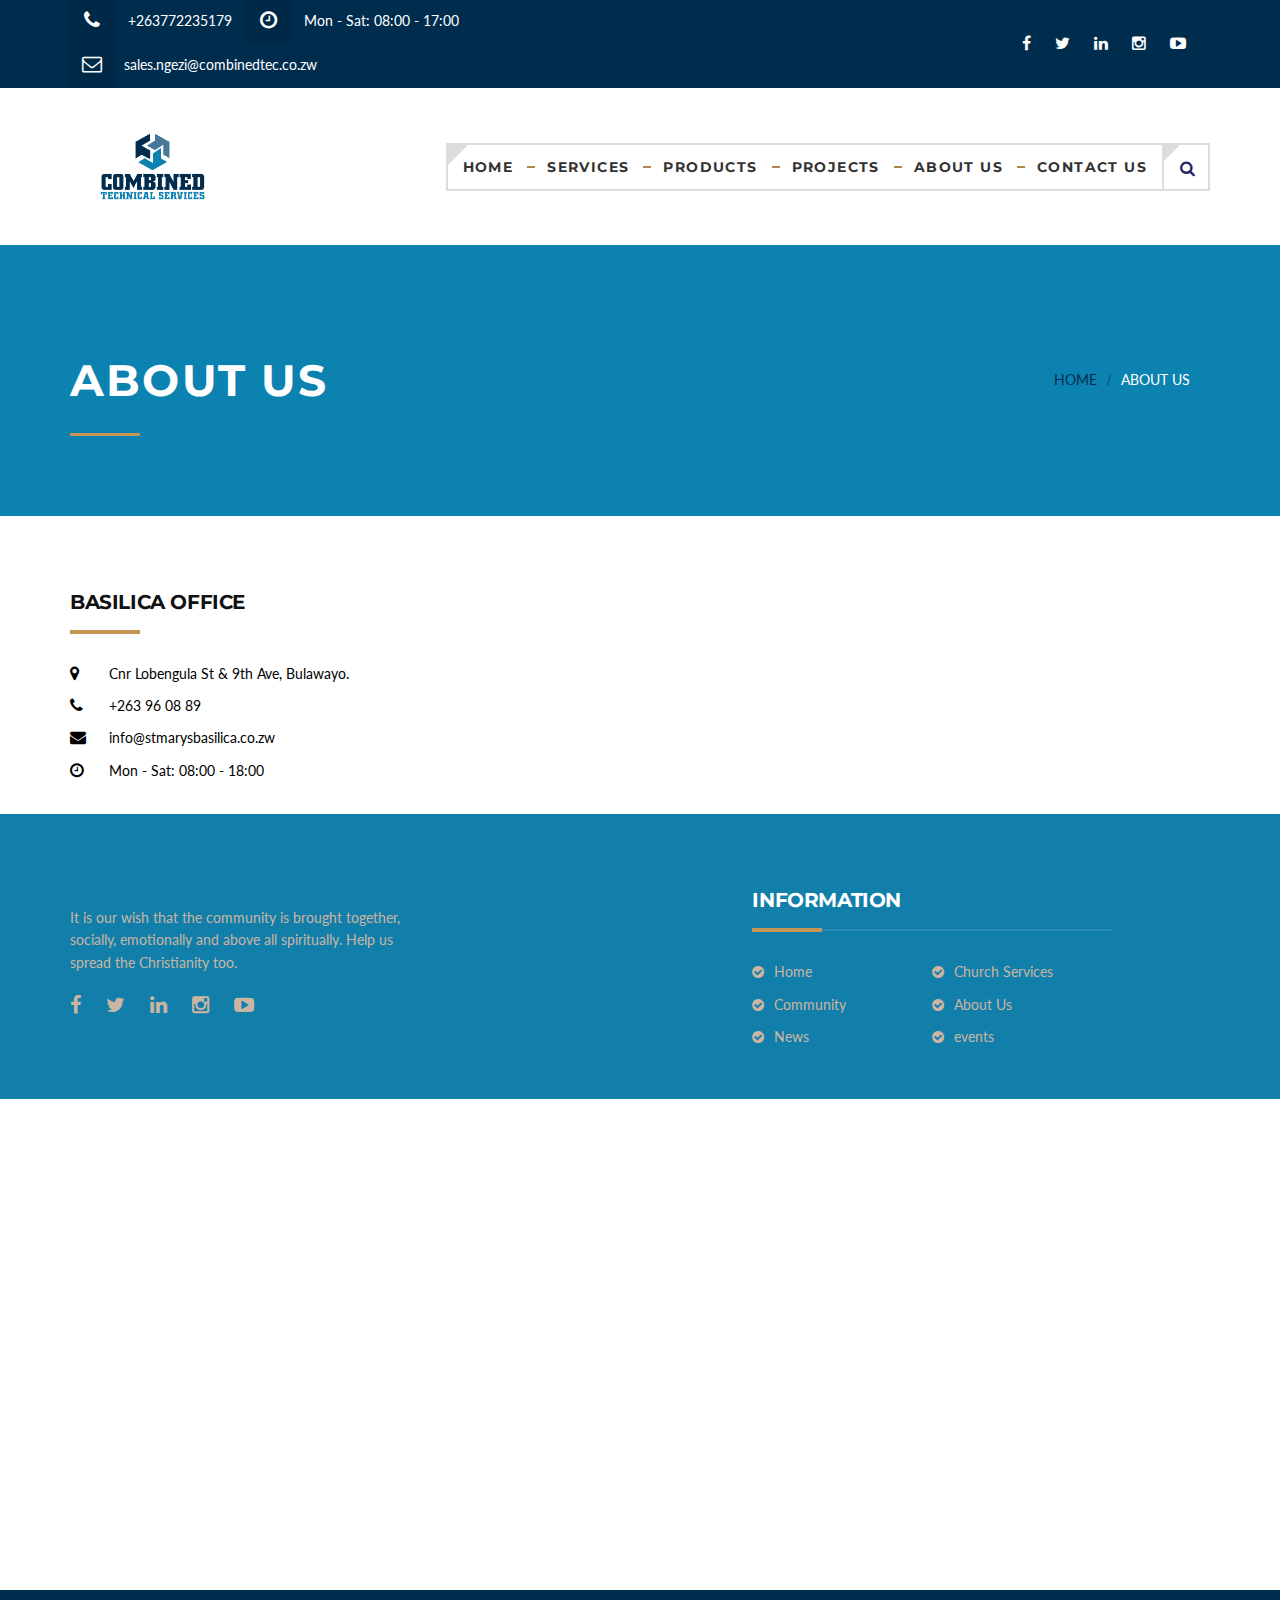
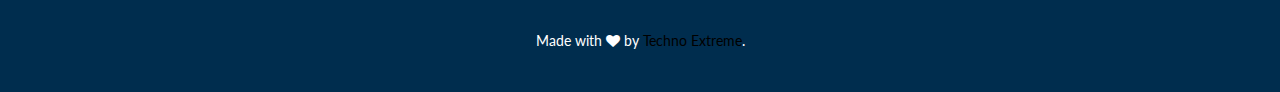
==== commit 7758e1d9: "about us" ====
--- a/about-us.html
+++ b/about-us.html
@@ -1,28 +1,30 @@
 ﻿<!DOCTYPE html>
 <html lang="en-US">
-<head>
-    <meta charset="UTF-8">
-    <meta name="viewport" content="width=device-width, initial-scale=1">
-    <title>St Mary's Basilica | About Us</title> 
-    <link rel="icon" href="/images/home-page/church-icon.jpg">
-
-    <link rel='stylesheet' href='js/essential-grid/public/assets/css/settings.css' type='text/css' media='all' />
-    <link rel='stylesheet' href='css/settings.css' type='text/css' media='all' />
-    <link rel='stylesheet' href='css/main.css' type='text/css' media='all' />
-    <link rel='stylesheet' href='css/style.css' type='text/css' media='all' />
-    <link rel='stylesheet' href='css/font-awesome.min.css' type='text/css' media='all' />
-    <link rel='stylesheet' href='js/js_composer/assets/css/js_composer.css' type='text/css' media='all' />
-    <link rel='stylesheet' href='css/kirki-styles.css' type='text/css' media='all' />
-    <link rel='stylesheet' href='css/essential-grid.css' type='text/css' media='all' />
-    <link rel='stylesheet' href='js/js_composer/assets/lib/bower/font-awesome/css/font-awesome.min.css' type='text/css' media='screen' />
-    <link rel='stylesheet' href='js/essential-grid/public/assets/css/lightbox.css' type='text/css' media='all' />
-
-    <link rel='stylesheet' href='http://fonts.googleapis.com/css?family=Lato:regular,italic,700,%7CMontserrat:regular,700,400,700,700,400,700,400,400,300,400,700,700&amp;subset=cyrillic,cyrillic-ext,devanagari,greek,greek-ext,khmer,latin,latin-ext,vietnamese' type='text/css' media='all' />
-    <link href="http://fonts.googleapis.com/css?family=Open+Sans:300,400,600,700,800" rel="stylesheet" property="stylesheet" type="text/css" media="all" />
-    <link href="http://fonts.googleapis.com/css?family=Raleway:100,200,300,400,500,600,700,800,900" rel="stylesheet" property="stylesheet" type="text/css" media="all" />
-    <link href="http://fonts.googleapis.com/css?family=Droid+Serif:400,700" rel="stylesheet" property="stylesheet" type="text/css" media="all" />
-    <link rel='stylesheet' href='http://fonts.googleapis.com/css?family=Abril+Fatface%3Aregular&amp;subset=latin&amp;ver=4.3.1' type='text/css' media='all' />
-</head>
+    <head>
+        <meta charset="UTF-8">
+        <meta name="viewport" content="width=device-width, initial-scale=1">
+        <title>Combined Technical Services | Products Page</title>
+        <link rel="icon" href="/images/home-page/ctslogo-transparent.png">
+    
+        <link rel='stylesheet' href='js/essential-grid/public/assets/css/settings.css' type='text/css' media='all' />
+        <link rel='stylesheet' href='css/settings.css' type='text/css' media='all' />
+        <link rel='stylesheet' href='css/main.css' type='text/css' media='all' />
+        <link rel='stylesheet' href='css/style.css' type='text/css' media='all' />
+        <link rel='stylesheet' href='css/font-awesome.min.css' type='text/css' media='all' />
+        <link rel='stylesheet' href='js/js_composer/assets/css/js_composer.css' type='text/css' media='all' />
+        <link rel='stylesheet' href='css/kirki-styles.css' type='text/css' media='all' />
+        <link rel='stylesheet' href='css/essential-grid.css' type='text/css' media='all' />
+        <link rel='stylesheet' href='js/js_composer/assets/lib/bower/font-awesome/css/font-awesome.min.css' type='text/css' media='screen' />
+        <link rel='stylesheet' href='js/essential-grid/public/assets/css/lightbox.css' type='text/css' media='all' />
+    
+        <link rel='stylesheet' href='http://fonts.googleapis.com/css?family=Lato:regular,italic,700,%7CMontserrat:regular,700,400,700,700,400,700,400,400,300,400,700,700&amp;subset=cyrillic,cyrillic-ext,devanagari,greek,greek-ext,khmer,latin,latin-ext,vietnamese' type='text/css' media='all' />
+        <link href="http://fonts.googleapis.com/css?family=Open+Sans:300,400,600,700,800" rel="stylesheet" property="stylesheet" type="text/css" media="all" />
+        <link href="http://fonts.googleapis.com/css?family=Raleway:100,200,300,400,500,600,700,800,900" rel="stylesheet" property="stylesheet" type="text/css" media="all" />
+        <link href="http://fonts.googleapis.com/css?family=Droid+Serif:400,700" rel="stylesheet" property="stylesheet" type="text/css" media="all" />
+        <link rel='stylesheet' href='http://fonts.googleapis.com/css?family=Abril+Fatface%3Aregular&amp;subset=latin&amp;ver=4.3.1' type='text/css' media='all' />
+    
+    
+    </head>
 <body class="home page page-id-4 page-template-default header01 full-width core_122 wpb-js-composer js-comp-ver-4.7.4 vc_responsive">
     <!-- .snap-drawers -->
     <div id="page" class="hfeed site">
@@ -34,9 +36,9 @@
                             <aside id="text-2" class="widget widget_text">
                                 <div class="textwidget">
                                     <ul class="extra-info">
-                                        <li><i class="fa fa-phone"> </i> +263 96 08 89</li>
-                                        <li><i class="fa fa-clock-o"></i> Mon - Sun: 08:00 - 18:00</li>
-                                        <li><i class="fa fa-envelope-o"></i> info@stmarysbasilica.co.zw</li>
+                                        <li><i class="fa fa-phone"></i> +263772235179</li>
+                                        <li><i class="fa fa-clock-o"></i> Mon - Sat: 08:00 - 17:00</li>
+                                        <li><i class="fa fa-envelope-o"></i>sales.ngezi@combinedtec.co.zw</li>
                                     </ul>
                                 </div>
                             </aside>
@@ -44,11 +46,11 @@
                         <div class="col-lg-5 hidden-md end-lg">
                             <div class="social-menu">
                                 <ul id="social-menu-top" class="menu">
-                                    <li class="menu-item menu-item-97"><a href="https://www.facebook.com/Catholic-Archdiocese-of-Bulawayo-Music-Page-1658672761012856/">facebook</a></li>
-                                    <li class="menu-item menu-item-98"><a href="https://twitter.com/ZimCatholic">twitter</a></li>
+                                    <li class="menu-item menu-item-97"><a href="https://www.facebook.com/">facebook</a></li>
+                                    <li class="menu-item menu-item-98"><a href="https://twitter.com/">twitter</a></li>
                                     <li class="menu-item menu-item-171"><a href="http://linkedin.com/">linkedin</a></li>
-                                    <li class="menu-item menu-item-172"><a href="https://www.instagram.com/explore/locations/782379029/st-marys-cathedral-basilica-roman-catholic-church/">instagram</a></li>
-                                    <li class="menu-item menu-item-173"><a href="http://youtube.com/">youtube</a></li>>
+                                    <li class="menu-item menu-item-172"><a href="https://www.instagram.com">instagram</a></li>
+                                    <li class="menu-item menu-item-173"><a href="http://youtube.com/">youtube</a></li>
                                     <li class="menu-item menu-item-174"><a href="#">feed</a></li>
                                 </ul>
                             </div>
@@ -61,7 +63,7 @@
                     <div class="col-md-2 col-xs-10">
                         <div class="site-branding">
                             <a href="index.html" rel="home">
-                                <img src="/images/home-page/church-front.jpg" alt="Wood Worker" />
+                                <img src="/images/home-page/ctslogo-transparent.png" alt="CTS Logo" />
                             </a>
                         </div>
                     </div>
@@ -78,18 +80,18 @@
                                                 <a href="index.html">Home</a>
                                             </li>
                                             <li class="menu-item menu-item-has-children menu-item-73">
-                                                <a href="community.html">Community</a>
+                                                <a href="">Services</a>
                                             </li>
                                             <li class="menu-item menu-item-has-children menu-item-81">
-                                                <a href="church-services.html">Church Services</a>
+                                                <a href="">Products</a>
                                             </li>
                                             <li class="menu-item menu-item-has-children menu-item-70">
-                                                <a href="news.html">News</a>
+                                                <a href="">Projects</a>
                                             </li>
                                             <li class="menu-item menu-item-has-children menu-item-71">
-                                                <a href="events.html">Events</a>
-                                            </li>
-                                            <li class="menu-item menu-item-72"><a href="about-us.html">About Us</a></li>
+                                                <a href="">About Us</a>
+                                            </li>
+                                            <li class="menu-item menu-item-72"><a href="">Contact Us</a></li>
                                         </ul>
                                     </div>
                                     <div class="search-box hidden-xs hidden-sm hidden-md end">
--- a/css/style.css
+++ b/css/style.css
@@ -1110,28 +1110,29 @@
     padding:20px 0px 20px 0px;
 }
 article.post .read-more,.dates,.pagination span.current,.big-title h3:after,.big-title--single h3:after,.tm_quick_quote .vc_custom_heading h2:before,.vc_tta.vc_tta-accordion .vc_tta-controls-icon-position-left.vc_tta-panel-title .vc_tta-controls-icon,.tm_services .wpb_single_image,.vc_custom_heading.style4:after,.vc_custom_heading.style3:after,.vc_custom_heading.style2:after,.vc_custom_heading.style1:after,.widget-title:after {
-    background-color:#C69453;
+    background-color:#002d4e;
 }
 .sidebar ul li:before,.wpb_widgetised_column ul li:before,.sidebar .recent-posts__item:before,.wpb_widgetised_column .recent-posts__item:before,.facts li:before,.error404 .col-md-6>div h2,.list li:before {
-    color:#C69453;
+    color:#002d4e;
 }
 .search-box input[type="search"],.header02 .header-info i {
-    border-color:#C69453;
+    border-color:#002d4e;
 }
 .header02 .header-info i:after {
-    border-top-color:#C69453;
+    border-top-color:#002d4e;
 }
 .tp-caption span {
-    color:#C69453!important;
+    color:#002d4e!important;
 }
 .tp-caption button {
-    background-color:#C69453!important;
+    background-color:#002d4e!important;
 }
 .tm-skin .esg-filterbutton:before,.tm-skin-2 .esg-filterbutton:before {
-    border-top-color:#C69453!important;
+    border-top-color:#002d4e!important;
 }
 article.post .read-more:hover,.tm-works-02:before,.tm_testimonials_02:before,.tm_counting:before,.tm_services:before,.site-footer:before {
-    background-color:#594431;
+    background-color:#0f83b2
+    ;
 }
 .thememove_testimonials .author span:first-child {
     color:#594431;
@@ -1140,10 +1141,10 @@
     color:#594431;
 }
 a:hover {
-    color:#C69453;
+    color:#002d4e;
 }
 .tm_bread_crumb a {
-    color:#C69453;
+    color:#002d4e;
 }
 .tm_bread_crumb,.tm_bread_crumb a:hover {
     color:#ffffff;
@@ -1198,14 +1199,14 @@
     color:#333333;
 }
 #site-navigation .menu>ul>li>a:hover,#site-navigation .menu>li>a:hover {
-    color:#C69453;
+    color:#002d4e;
 }
 .header03 #site-navigation .menu>ul>li.current-menu-item a,.header03 #site-navigation .menu>li.current-menu-item a,.header03 #site-navigation .menu>ul>li:hover a,.header03 #site-navigation .menu>li:hover a {
-    border-color:#C69453;
+    border-color:#002d4e;
 }
 #site-navigation .sub-menu,#site-navigation .children {
     font-family:Montserrat;
-    background-color:#C69453;
+    background-color:#002d4e;
 }
 #site-navigation .sub-menu li a,#site-navigation .children li a {
     font-weight:400;
@@ -1225,7 +1226,7 @@
     background-color:rgba(255,255,255,0.2);
 }
 #site-navigation .sub-menu li {
-    background-color:#C69453;
+    background-color:#002d4e;
 }
 #site-navigation .sub-menu li:hover {
     background-color:#594431;
@@ -1235,14 +1236,14 @@
     font-size:13!important;
     font-weight:700!important;
     color:#ffffff!important;
-    background-color:#C69453!important;
+    background-color:#002d4e!important;
 }
 .vc_btn3-color-grey:hover,.vc_btn3-color-grey:focus {
     color:#ffffff!important;
     background-color:#594431!important;
 }
 button,input[type="button"],input[type="reset"],input[type="submit"] {
-    background-color:#C69453;
+    background-color:#002d4e;
 }
 button,input[type="button"]:hover,input[type="reset"]:hover,input[type="submit"]:hover {
     background-color:#594431;
@@ -1252,7 +1253,7 @@
     font-size:14px;
     font-weight:400;
     color:#ffffff;
-    background-color:#C69453;
+    background-color:#002d4e;
 }
 .site-top a {
     font-family:Montserrat;
@@ -1267,9 +1268,10 @@
     font-family:Montserrat;
     font-size:14px;
     font-weight:300;
+    background-color:#242464;
 }
 .site-header,.extra-info h3 {
-    color:#111111;
+    color:#242464;
 }
 .site-header,.header03 .headroom--not-top,.header04 .headroom--not-top {
     background-color:#ffffff;
@@ -1298,7 +1300,7 @@
 }
 .copyright {
     color:#ffffff;
-    background-color:#C69453;
+    background-color:#002d4e;
 }
 .copyright a {
     color:#ffffff;
@@ -1319,7 +1321,7 @@
     background-image:url("data/images/page_bg.jpg");
 }
 .big-title:after {
-    background-color:rgba(89,68,49,0.9);
+    background-color:#0c82b0 ;
 }
 .big-title--single .entry-title {
     font-family:Montserrat;
@@ -1334,7 +1336,7 @@
     background-image:url("data/images/page_bg.jpg");
 }
 .big-title--single:after {
-    background-color:rgba(89,68,49,0.9);
+    background-color:#242464;
 }
 @media ( min-width:75rem ) {
     #site-navigation .menu>ul>li.menu-item,#site-navigation .menu>li.menu-item {
@@ -1343,7 +1345,7 @@
 }
 @media ( max-width:61.9375rem ) {
     .site-header {
-        background-color: #C69453;
+        background-color: #242464;
     }
 }
 
--- a/css/essential-grid.css
+++ b/css/essential-grid.css
@@ -604,7 +604,7 @@
 .eg-tm-recent-posts-01-element-10 {
     font-size:17px !important;
     line-height:25px !important;
-    color:#c69453 !important;
+    color:#002d4e !important;
     font-weight:700 !important;
     padding:0px 0px 0px 0px !important;
     border-radius:0px 0px 0px 0px !important;
@@ -937,7 +937,7 @@
     margin-bottom:5px;
     margin-right:10px;
     text-transform:uppercase;
-    border:2px solid #C69453
+    border:2px solid #002d4e
 }
 .tm-skin .esg-navigationbutton {
     padding:2px 12px
@@ -990,7 +990,7 @@
     -webkit-border-radius:5px
 }
 .tm-skin .esg-navigationbutton:hover,.tm-skin .esg-filterbutton:hover,.tm-skin .esg-sortbutton:hover,.tm-skin .esg-sortbutton-order:hover,.tm-skin .esg-cartbutton-order:hover,.tm-skin .esg-filterbutton.selected {
-    background:#C69453
+    background:#002d4e
 }
 .tm-skin .esg-navigationbutton:hover * {
     color:#333
@@ -1096,7 +1096,7 @@
     text-align:left
 }
 .esg-grid .mainul li.eg-tm-projects-01-wrapper {
-    background-color:#c69453;
+    background-color:#002d4e;
     padding:0px 0px 0px 0px;
     border-width:0px 0px 0px 0px;
     border-radius:0px 0px 0px 0px;
@@ -1299,7 +1299,7 @@
     margin-bottom:5px;
     margin-right:10px;
     text-transform:uppercase;
-    border:2px solid #C69453
+    border:2px solid #002d4e
 }
 .tm-skin-2 .esg-navigationbutton {
     padding:10px 12px;
@@ -1359,7 +1359,7 @@
     -webkit-border-radius:5px
 }
 .tm-skin-2 .esg-navigationbutton:hover,.tm-skin-2 .esg-filterbutton:hover,.tm-skin-2 .esg-sortbutton:hover,.tm-skin-2 .esg-sortbutton-order:hover,.tm-skin-2 .esg-cartbutton-order:hover,.tm-skin-2 .esg-filterbutton.selected {
-    background:#C69453
+    background:#002d4e
 }
 .tm-skin-2 .esg-navigationbutton:hover * {
     color:#333
@@ -1415,7 +1415,7 @@
     margin-bottom:5px;
     margin-right:10px;
     text-transform:uppercase;
-    border:2px solid #C69453
+    border:2px solid #002d4e
 }
 .tm-skin .esg-navigationbutton {
     padding:2px 12px
@@ -1468,7 +1468,7 @@
     -webkit-border-radius:5px
 }
 .tm-skin .esg-navigationbutton:hover,.tm-skin .esg-filterbutton:hover,.tm-skin .esg-sortbutton:hover,.tm-skin .esg-sortbutton-order:hover,.tm-skin .esg-cartbutton-order:hover,.tm-skin .esg-filterbutton.selected {
-    background:#C69453
+    background:#002d4e
 }
 .tm-skin .esg-navigationbutton:hover * {
     color:#333
@@ -1560,7 +1560,7 @@
     text-align:left
 }
 .esg-grid .mainul li.eg-tm-projects-02-wrapper {
-    background-color:#c69453;
+    background-color:#002d4e;
     padding:0px 0px 0px 0px;
     border-width:0px 0px 0px 0px;
     border-radius:0px 0px 0px 0px;
@@ -2058,7 +2058,7 @@
     margin-bottom:5px;
     margin-right:10px;
     text-transform:uppercase;
-    border:2px solid #C69453
+    border:2px solid #002d4e
 }
 .tm-skin .esg-navigationbutton {
     padding:2px 12px
@@ -2111,7 +2111,7 @@
     -webkit-border-radius:5px
 }
 .tm-skin .esg-navigationbutton:hover,.tm-skin .esg-filterbutton:hover,.tm-skin .esg-sortbutton:hover,.tm-skin .esg-sortbutton-order:hover,.tm-skin .esg-cartbutton-order:hover,.tm-skin .esg-filterbutton.selected {
-    background:#C69453
+    background:#002d4e
 }
 .tm-skin .esg-navigationbutton:hover * {
     color:#333
@@ -2179,7 +2179,7 @@
     text-align:left
 }
 .esg-grid .mainul li.eg-tm-projects-03-wrapper {
-    background-color:#c69453;
+    background-color:#002d4e;
     padding:0px 0px 0px 0px;
     border-width:0px 0px 0px 0px;
     border-radius:0px 0px 0px 0px;
@@ -2716,7 +2716,7 @@
 margin-bottom: 5px;
 margin-right: 10px;
 text-transform: uppercase;
-border: 2px solid #C69453
+border: 2px solid #002d4e
 }
 
 .tm-skin .esg-navigationbutton {
@@ -2787,7 +2787,7 @@
 .tm-skin .esg-sortbutton-order:hover,
 .tm-skin .esg-cartbutton-order:hover,
 .tm-skin .esg-filterbutton.selected {
-background: #C69453
+background: #002d4e
 }
 
 .tm-skin .esg-navigationbutton:hover * {
@@ -2857,7 +2857,7 @@
 margin-bottom: 5px;
 margin-right: 10px;
 text-transform: uppercase;
-border: 2px solid #C69453
+border: 2px solid #002d4e
 }
 
 .tm-skin-2 .esg-navigationbutton {
@@ -2936,7 +2936,7 @@
 .tm-skin-2 .esg-sortbutton-order:hover,
 .tm-skin-2 .esg-cartbutton-order:hover,
 .tm-skin-2 .esg-filterbutton.selected {
-background: #C69453
+background: #002d4e
 }
 
 .tm-skin-2 .esg-navigationbutton:hover * {
@@ -3064,7 +3064,7 @@
 
 
 .esg-grid .mainul li.eg-tm-projects-01-wrapper {
-background-color: #c69453;
+background-color: #002d4e;
 padding: 0px 0px 0px 0px;
 border-width: 0px 0px 0px 0px;
 border-radius: 0px 0px 0px 0px;
@@ -3305,7 +3305,7 @@
     margin-bottom: 5px;
     margin-right: 10px;
     text-transform: uppercase;
-    border: 2px solid #C69453
+    border: 2px solid #002d4e
 }
 
 .tm-skin .esg-navigationbutton {
@@ -3376,7 +3376,7 @@
 .tm-skin .esg-sortbutton-order:hover,
 .tm-skin .esg-cartbutton-order:hover,
 .tm-skin .esg-filterbutton.selected {
-    background: #C69453
+    background: #002d4e
 }
 
 .tm-skin .esg-navigationbutton:hover * {
@@ -3503,7 +3503,7 @@
 
 
 .esg-grid .mainul li.eg-tm-projects-01-wrapper {
-    background-color: #c69453;
+    background-color: #002d4e;
     padding: 0px 0px 0px 0px;
     border-width: 0px 0px 0px 0px;
     border-radius: 0px 0px 0px 0px;
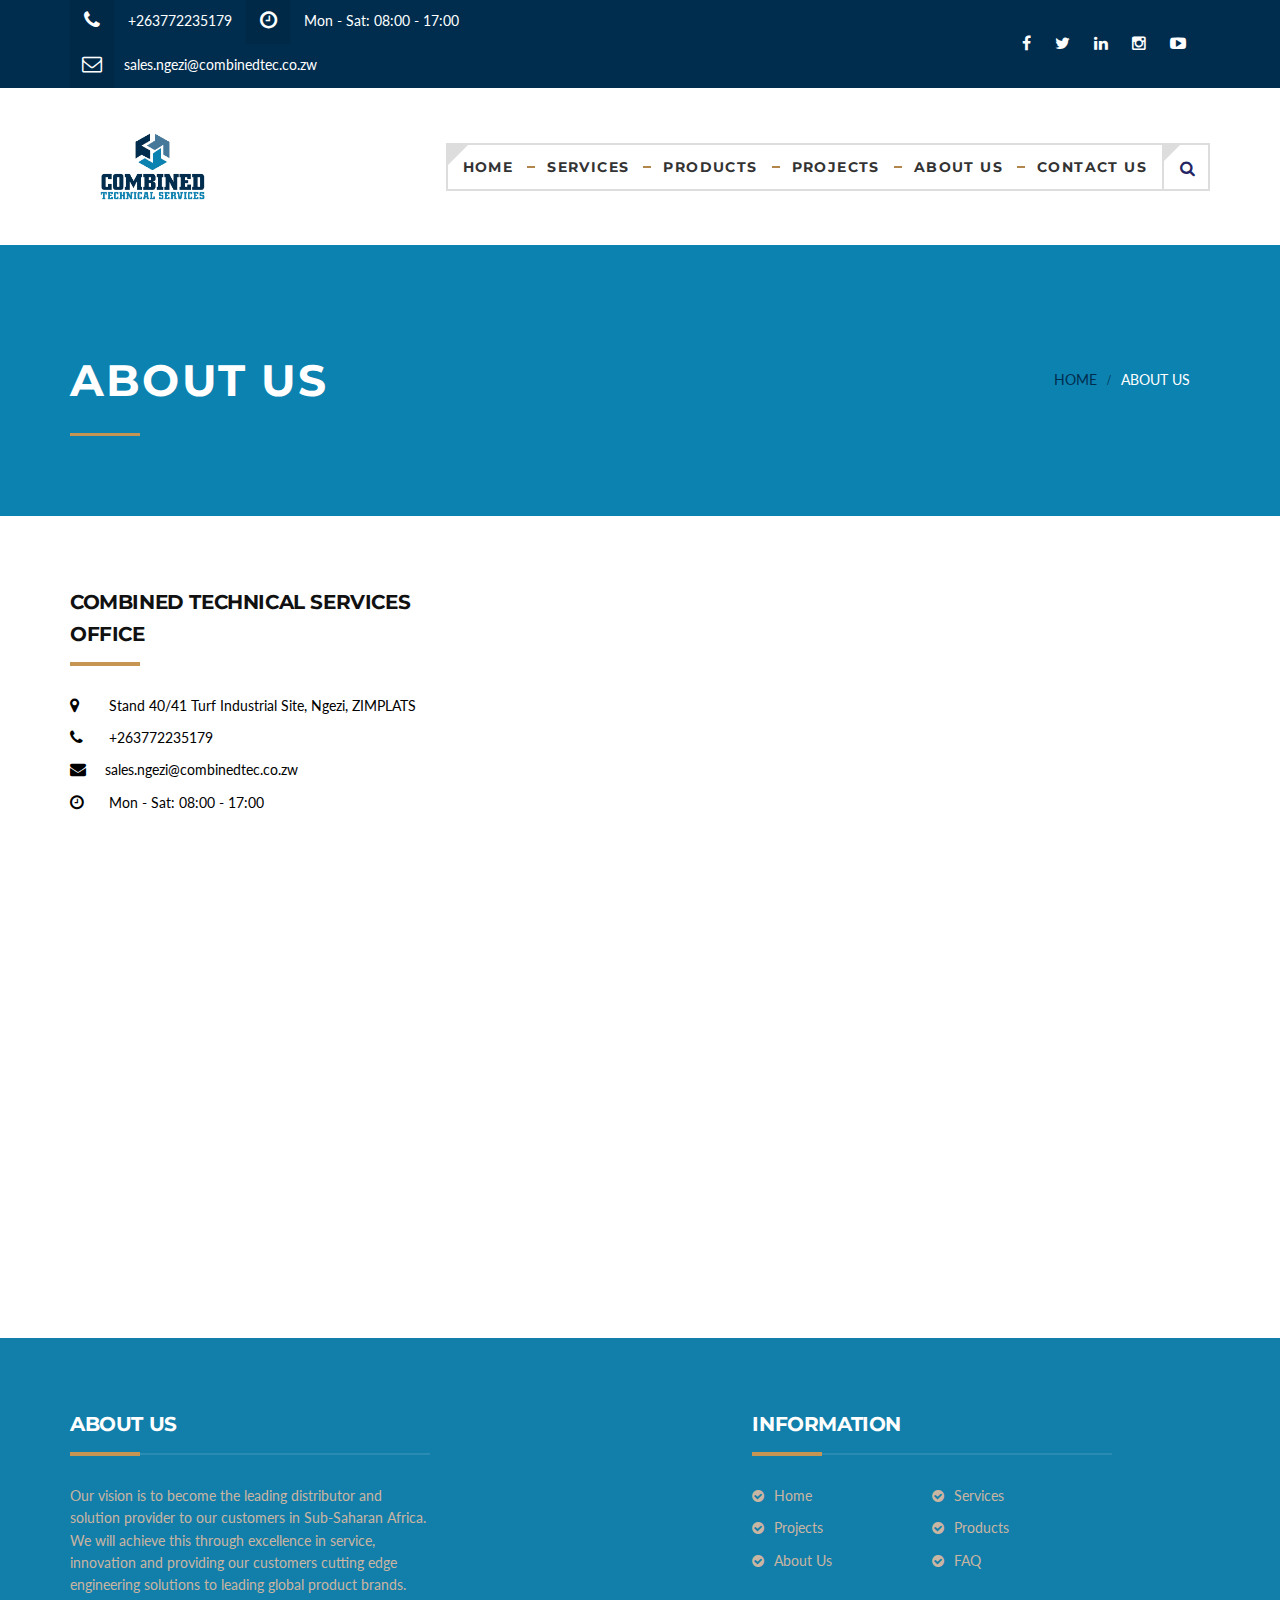
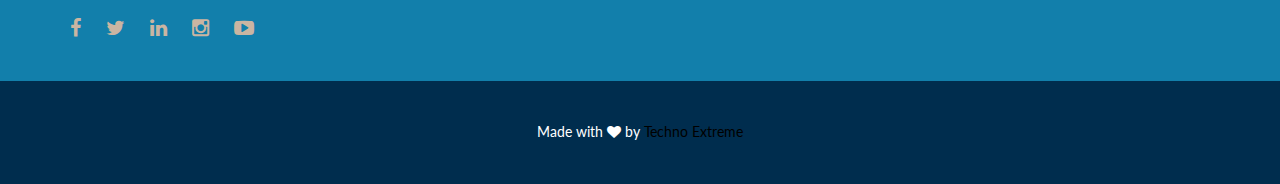
==== commit 581b9f6a: "about us page update" ====
--- a/about-us.html
+++ b/about-us.html
@@ -138,15 +138,15 @@
         <div class="row">
             <div class="col-md-4">
                 <aside id="text-4" class="widget widget_text">
-                    <h3 class="widget-title"><span>BASILICA OFFICE</span></h3>
+                    <h3 class="widget-title"><span>COMBINED TECHNICAL SERVICES OFFICE</span></h3>
                     <div class="textwidget">
                         <div class="office">
                             <p>
-                                <i class="fa fa-map-marker"></i> Cnr Lobengula St & 9th Ave, Bulawayo.
+                                <i class="fa fa-map-marker"></i> Stand 40/41 Turf Industrial Site, Ngezi, ZIMPLATS
                             </p>
-                            <p><i class="fa fa-phone"></i> +263 96 08 89 </p>
-                            <p><i class="fa fa-envelope"></i> info@stmarysbasilica.co.zw </p>
-                            <p><i class="fa fa-clock-o"></i> Mon - Sat: 08:00 - 18:00</p>
+                            <p><i class="fa fa-phone"></i> +263772235179</p>
+                            <p><i class="fa fa-envelope"></i>sales.ngezi@combinedtec.co.zw </p>
+                            <p><i class="fa fa-clock-o"></i> Mon - Sat: 08:00 - 17:00</p>
                         </div>
                     </div>
                 </aside>
@@ -155,24 +155,28 @@
     </div>
     <br/>
         <!-- #content -->
+        <div class="map-canvas col-sm-12">
+            <iframe src="https://maps.google.com/maps?q=Ngezi%20zimplats%20industrial%20site&t=&z=13&ie=UTF8&iwloc=&output=embed" width="600" height="450" frameborder="0" style="border:0" allowfullscreen></iframe>
+        </div>
         <footer class="site-footer">
             <div class="container">
                 <div class="row">
                     <div class="col-md-4">
                         <aside id="text-3" class="widget widget_text">
+                            <h3 class="widget-title"><span>ABOUT US</span></h3>
                             <div class="textwidget">
                                 <p>
-                                    <br /> It is our wish that the community is brought together, socially, emotionally and above all spiritually. Help us spread the Christianity too.
+                                    Our vision is to become the leading distributor and solution provider to our customers in Sub-Saharan Africa. We will achieve this through excellence in service, innovation and providing our customers cutting edge engineering solutions to leading global product brands.
                                 </p>
                             </div>
                         </aside>
                         <div class="social">
                             <div class="social-menu">
                                 <ul id="social-menu" class="menu">
-                                    <li class="menu-item menu-item-97"><a href="https://www.facebook.com/Catholic-Archdiocese-of-Bulawayo-Music-Page-1658672761012856/">facebook</a></li>
-                                    <li class="menu-item menu-item-98"><a href="https://twitter.com/ZimCatholic">twitter</a></li>
+                                    <li class="menu-item menu-item-97"><a href="https://www.facebook.com/">facebook</a></li>
+                                    <li class="menu-item menu-item-98"><a href="https://twitter.com/">twitter</a></li>
                                     <li class="menu-item menu-item-171"><a href="http://linkedin.com/">linkedin</a></li>
-                                    <li class="menu-item menu-item-172"><a href="https://www.instagram.com/explore/locations/782379029/st-marys-cathedral-basilica-roman-catholic-church/">instagram</a></li>
+                                    <li class="menu-item menu-item-172"><a href="https://www.instagram.com">instagram</a></li>
                                     <li class="menu-item menu-item-173"><a href="http://youtube.com/">youtube</a></li>
                                 </ul>
                             </div>
@@ -184,11 +188,11 @@
                             <div class="menu-information-container">
                                 <ul id="menu-information" class="menu">
                                     <li class="menu-item current-menu-item page_item page-item-4 current_page_item menu-item-276"><a href="index.html">Home</a></li>
-                                    <li class="menu-item menu-item-99"><a href="church-services.html">Church Services</a></li>
-                                    <li class="menu-item menu-item-100"><a href="community.html">Community</a></li>
-                                    <li class="menu-item menu-item-102"><a href="about-us.html">About Us</a></li>
-                                    <li class="menu-item menu-item-273"><a href="news.html">News</a></li>
-                                    <li class="menu-item menu-item-275"><a href="events.html">events</a></li>
+                                    <li class="menu-item menu-item-99"><a href="">Services</a></li>
+                                    <li class="menu-item menu-item-100"><a href="">Projects</a></li>
+                                    <li class="menu-item menu-item-102"><a href="products.html">Products</a></li>
+                                    <li class="menu-item menu-item-273"><a href="about-us.html">About Us</a></li>
+                                    <li class="menu-item menu-item-275"><a href="">FAQ</a></li>
                                 </ul>
                             </div>
                         </aside>
@@ -197,12 +201,10 @@
             </div>
         </footer>
         <!-- .site-footer -->
-        <div class="map-canvas col-sm-12">
-            <iframe src="https://www.google.com/maps/embed?pb=!1m18!1m12!1m3!1d3745.502592347129!2d28.575718264918336!3d-20.15478883647825!2m3!1f0!2f0!3f0!3m2!1i1024!2i768!4f13.1!3m3!1m2!1s0x1eb55389b39dd699%3A0xd8a6803ee946a880!2sSt+Marys+Cathedral+Church%2C+Lobengula+St%2C+Bulawayo!5e0!3m2!1sen!2szw!4v1528992419944" width="600" height="450" frameborder="0" style="border:0" allowfullscreen></iframe>
-        </div>
+        
         <div class="copyright">
             <div class="container center">
-                Made with <i class="fa fa-heart"></i> by <a target="_blank" style="color: black" href="http://technoextreme.co.zw/">Techno Extreme</a>.
+                Made with <i class="fa fa-heart"></i> by <a target="_blank" style="color: black" href="http://technoextreme.co.zw/">Techno Extreme</a>
             </div>
         </div>
         <!-- .copyright -->
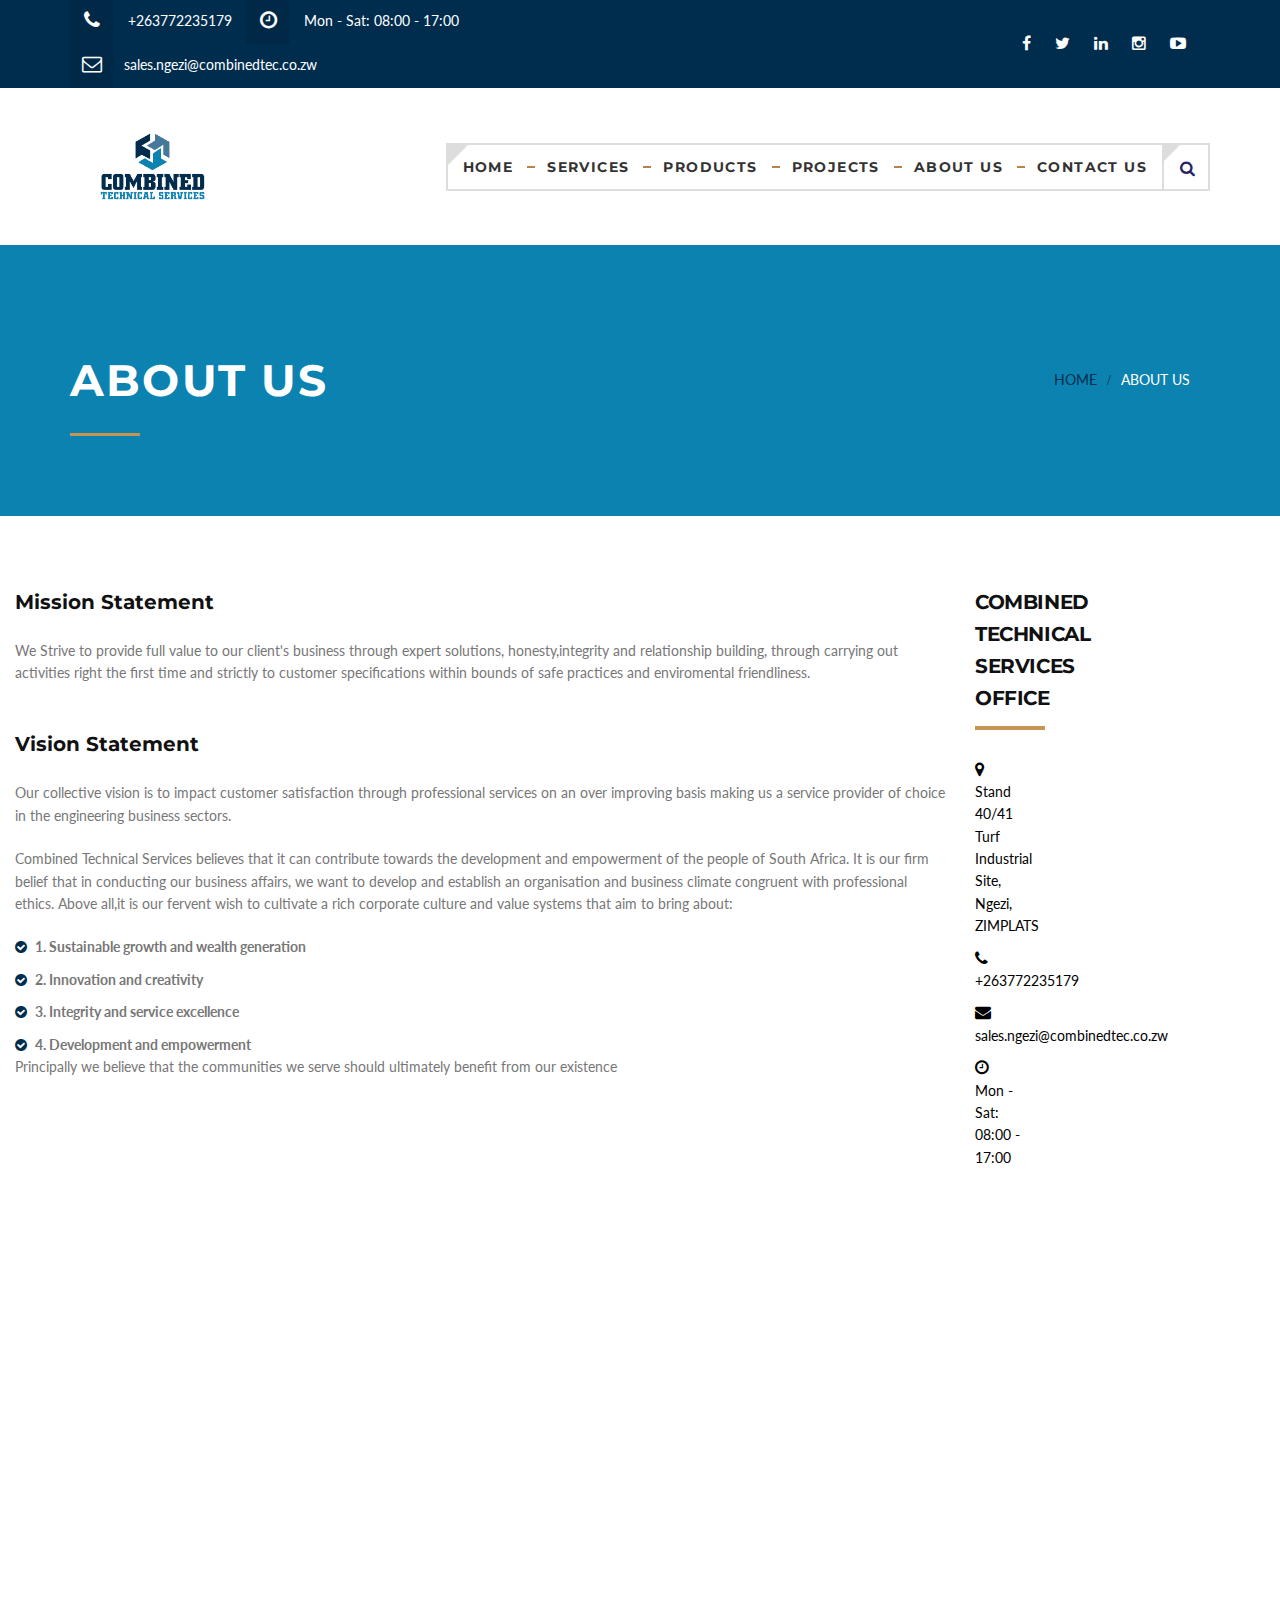
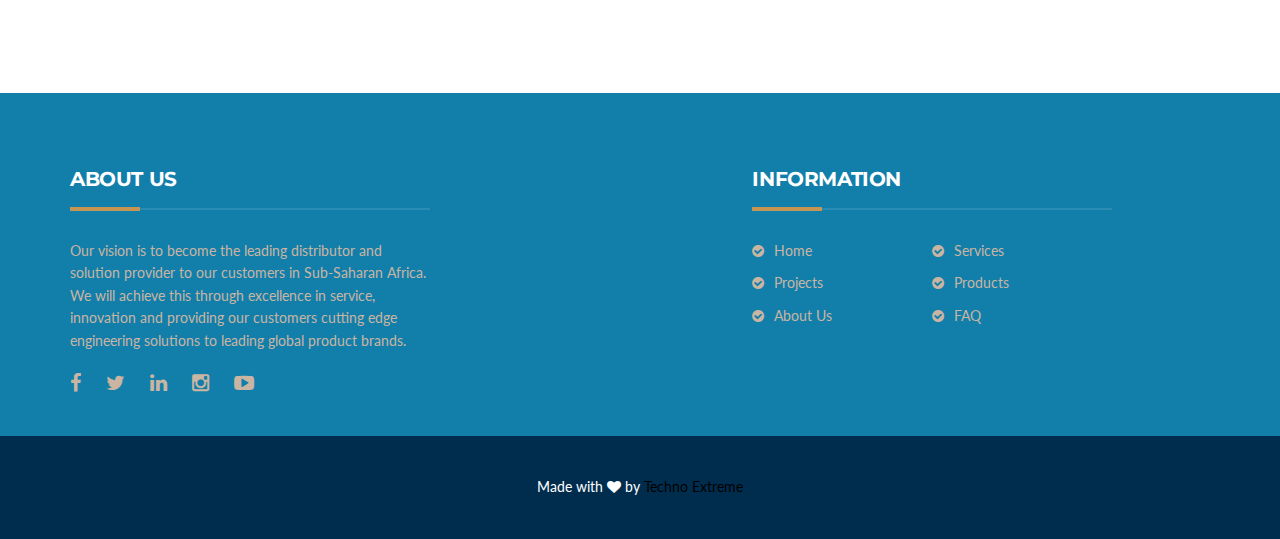
==== commit c47e38b9: "alignment not done" ====
--- a/about-us.html
+++ b/about-us.html
@@ -1,31 +1,42 @@
 ﻿<!DOCTYPE html>
 <html lang="en-US">
-    <head>
-        <meta charset="UTF-8">
-        <meta name="viewport" content="width=device-width, initial-scale=1">
-        <title>Combined Technical Services | Products Page</title>
-        <link rel="icon" href="/images/home-page/ctslogo-transparent.png">
-    
-        <link rel='stylesheet' href='js/essential-grid/public/assets/css/settings.css' type='text/css' media='all' />
-        <link rel='stylesheet' href='css/settings.css' type='text/css' media='all' />
-        <link rel='stylesheet' href='css/main.css' type='text/css' media='all' />
-        <link rel='stylesheet' href='css/style.css' type='text/css' media='all' />
-        <link rel='stylesheet' href='css/font-awesome.min.css' type='text/css' media='all' />
-        <link rel='stylesheet' href='js/js_composer/assets/css/js_composer.css' type='text/css' media='all' />
-        <link rel='stylesheet' href='css/kirki-styles.css' type='text/css' media='all' />
-        <link rel='stylesheet' href='css/essential-grid.css' type='text/css' media='all' />
-        <link rel='stylesheet' href='js/js_composer/assets/lib/bower/font-awesome/css/font-awesome.min.css' type='text/css' media='screen' />
-        <link rel='stylesheet' href='js/essential-grid/public/assets/css/lightbox.css' type='text/css' media='all' />
-    
-        <link rel='stylesheet' href='http://fonts.googleapis.com/css?family=Lato:regular,italic,700,%7CMontserrat:regular,700,400,700,700,400,700,400,400,300,400,700,700&amp;subset=cyrillic,cyrillic-ext,devanagari,greek,greek-ext,khmer,latin,latin-ext,vietnamese' type='text/css' media='all' />
-        <link href="http://fonts.googleapis.com/css?family=Open+Sans:300,400,600,700,800" rel="stylesheet" property="stylesheet" type="text/css" media="all" />
-        <link href="http://fonts.googleapis.com/css?family=Raleway:100,200,300,400,500,600,700,800,900" rel="stylesheet" property="stylesheet" type="text/css" media="all" />
-        <link href="http://fonts.googleapis.com/css?family=Droid+Serif:400,700" rel="stylesheet" property="stylesheet" type="text/css" media="all" />
-        <link rel='stylesheet' href='http://fonts.googleapis.com/css?family=Abril+Fatface%3Aregular&amp;subset=latin&amp;ver=4.3.1' type='text/css' media='all' />
-    
-    
-    </head>
-<body class="home page page-id-4 page-template-default header01 full-width core_122 wpb-js-composer js-comp-ver-4.7.4 vc_responsive">
+
+<head>
+    <meta charset="UTF-8">
+    <meta name="viewport" content="width=device-width, initial-scale=1">
+    <title>Combined Technical Services | Products Page</title>
+    <link rel="icon" href="/images/home-page/ctslogo-transparent.png">
+
+    <link rel='stylesheet' href='js/essential-grid/public/assets/css/settings.css' type='text/css' media='all' />
+    <link rel='stylesheet' href='css/settings.css' type='text/css' media='all' />
+    <link rel='stylesheet' href='css/main.css' type='text/css' media='all' />
+    <link rel='stylesheet' href='css/style.css' type='text/css' media='all' />
+    <link rel='stylesheet' href='css/font-awesome.min.css' type='text/css' media='all' />
+    <link rel='stylesheet' href='js/js_composer/assets/css/js_composer.css' type='text/css' media='all' />
+    <link rel='stylesheet' href='css/kirki-styles.css' type='text/css' media='all' />
+    <link rel='stylesheet' href='css/essential-grid.css' type='text/css' media='all' />
+    <link rel='stylesheet' href='js/js_composer/assets/lib/bower/font-awesome/css/font-awesome.min.css' type='text/css'
+        media='screen' />
+    <link rel='stylesheet' href='js/essential-grid/public/assets/css/lightbox.css' type='text/css' media='all' />
+
+    <link rel='stylesheet'
+        href='http://fonts.googleapis.com/css?family=Lato:regular,italic,700,%7CMontserrat:regular,700,400,700,700,400,700,400,400,300,400,700,700&amp;subset=cyrillic,cyrillic-ext,devanagari,greek,greek-ext,khmer,latin,latin-ext,vietnamese'
+        type='text/css' media='all' />
+    <link href="http://fonts.googleapis.com/css?family=Open+Sans:300,400,600,700,800" rel="stylesheet"
+        property="stylesheet" type="text/css" media="all" />
+    <link href="http://fonts.googleapis.com/css?family=Raleway:100,200,300,400,500,600,700,800,900" rel="stylesheet"
+        property="stylesheet" type="text/css" media="all" />
+    <link href="http://fonts.googleapis.com/css?family=Droid+Serif:400,700" rel="stylesheet" property="stylesheet"
+        type="text/css" media="all" />
+    <link rel='stylesheet'
+        href='http://fonts.googleapis.com/css?family=Abril+Fatface%3Aregular&amp;subset=latin&amp;ver=4.3.1'
+        type='text/css' media='all' />
+
+
+</head>
+
+<body
+    class="home page page-id-4 page-template-default header01 full-width core_122 wpb-js-composer js-comp-ver-4.7.4 vc_responsive">
     <!-- .snap-drawers -->
     <div id="page" class="hfeed site">
         <header class="site-header">
@@ -46,10 +57,13 @@
                         <div class="col-lg-5 hidden-md end-lg">
                             <div class="social-menu">
                                 <ul id="social-menu-top" class="menu">
-                                    <li class="menu-item menu-item-97"><a href="https://www.facebook.com/">facebook</a></li>
-                                    <li class="menu-item menu-item-98"><a href="https://twitter.com/">twitter</a></li>
+                                    <li class="menu-item menu-item-97"><a href="https://www.facebook.com/">facebook</a>
+                                    </li>
+                                    <li class="menu-item menu-item-98"><a
+                                            href="https://twitter.com/CombinedTechZW">twitter</a></li>
                                     <li class="menu-item menu-item-171"><a href="http://linkedin.com/">linkedin</a></li>
-                                    <li class="menu-item menu-item-172"><a href="https://www.instagram.com">instagram</a></li>
+                                    <li class="menu-item menu-item-172"><a
+                                            href="https://www.instagram.com">instagram</a></li>
                                     <li class="menu-item menu-item-173"><a href="http://youtube.com/">youtube</a></li>
                                     <li class="menu-item menu-item-174"><a href="#">feed</a></li>
                                 </ul>
@@ -76,14 +90,15 @@
                                 <div class="row middle">
                                     <div class="primary-menu">
                                         <ul id="primary-menu" class="menu">
-                                            <li class="menu-item current-menu-item page_item page-item-4 current_page_item current-menu-ancestor current-menu-parent current_page_parent current_page_ancestor menu-item-has-children menu-item-69">
+                                            <li
+                                                class="menu-item current-menu-item page_item page-item-4 current_page_item current-menu-ancestor current-menu-parent current_page_parent current_page_ancestor menu-item-has-children menu-item-69">
                                                 <a href="index.html">Home</a>
                                             </li>
                                             <li class="menu-item menu-item-has-children menu-item-73">
-                                                <a href="">Services</a>
+                                                <a href="services.html">Services</a>
                                             </li>
                                             <li class="menu-item menu-item-has-children menu-item-81">
-                                                <a href="">Products</a>
+                                                <a href="products.html">Products</a>
                                             </li>
                                             <li class="menu-item menu-item-has-children menu-item-70">
                                                 <a href="">Projects</a>
@@ -98,7 +113,8 @@
                                         <form method="get" class="search-form" action="#">
                                             <label>
                                                 <span class="screen-reader-text">Search for:</span>
-                                                <input type="search" class="search-field" placeholder="Search &hellip;" value="" name="s" title="Search for:" />
+                                                <input type="search" class="search-field" placeholder="Search &hellip;"
+                                                    value="" name="s" title="Search for:" />
                                             </label>
                                             <input type="submit" class="search-submit" value="Search" />
                                         </form> <i class="fa fa-search"></i>
@@ -134,29 +150,81 @@
                 </div>
             </div>
         </div>
-    <div class="container">
-        <div class="row">
-            <div class="col-md-4">
-                <aside id="text-4" class="widget widget_text">
-                    <h3 class="widget-title"><span>COMBINED TECHNICAL SERVICES OFFICE</span></h3>
-                    <div class="textwidget">
-                        <div class="office">
-                            <p>
-                                <i class="fa fa-map-marker"></i> Stand 40/41 Turf Industrial Site, Ngezi, ZIMPLATS
-                            </p>
-                            <p><i class="fa fa-phone"></i> +263772235179</p>
-                            <p><i class="fa fa-envelope"></i>sales.ngezi@combinedtec.co.zw </p>
-                            <p><i class="fa fa-clock-o"></i> Mon - Sat: 08:00 - 17:00</p>
-                        </div>
-                    </div>
-                </aside>
-            </div>
-        </div>
-    </div>
-    <br/>
+        <div class="wpb_column vc_column_container vc_col-sm-9">
+            <div class="wpb_wrapper">
+                <div class="wpb_text_column wpb_content_element  grey">
+                    <div class="wpb_wrapper">
+                        <h3>Mission Statement</h3>
+                        <br />
+                        <p> We Strive to provide full value to our client's business through expert solutions,
+                            honesty,integrity and relationship building, through carrying out activities right the first
+                            time and strictly to customer specifications within bounds of safe practices and
+                            enviromental friendliness.</p><br />
+
+                    </div>
+                </div>
+            </div>
+        </div>
+        <div class="wpb_column vc_column_container vc_col-sm-9">
+            <div class="wpb_wrapper">
+                <div class="wpb_text_column wpb_content_element  grey">
+                    <div class="wpb_wrapper">
+                        <h3>Vision Statement</h3>
+                        <br />
+                        <p> Our collective vision is to impact customer satisfaction through professional services on an
+                            over improving basis making us a service provider of choice in the engineering business
+                            sectors.</p>
+                        <p>Combined Technical Services believes that it can contribute towards the development and
+                            empowerment of the people of South Africa. It is our firm belief that in conducting our
+                            business affairs, we want to develop and establish an organisation and business climate
+                            congruent with professional ethics. Above all,it is our fervent wish to cultivate a rich
+                            corporate culture and value systems that aim to bring about:</p>
+                        <ul class="list">
+                            <li><strong>1. Sustainable growth and wealth generation</strong>
+
+                            </li>
+                            <li><strong>2. Innovation and creativity</strong>
+
+                            </li>
+                            <li><strong>3. Integrity and service excellence</strong>
+
+                            </li>
+                            <li><strong>4. Development and empowerment</strong>
+
+                            </li>
+
+                        </ul>
+                        <p>Principally we believe that the communities we serve should ultimately benefit from our
+                            existence</p><br />
+                    </div>
+                </div>
+            </div>
+        </div>
+        <div class="container">
+            <div class="row">
+                <div class="col-md-4">
+                    <aside id="text-4" class="widget widget_text">
+                        <h3 class="widget-title"><span>COMBINED TECHNICAL SERVICES OFFICE</span></h3>
+                        <div class="textwidget">
+                            <div class="office">
+                                <p>
+                                    <i class="fa fa-map-marker"></i> Stand 40/41 Turf Industrial Site, Ngezi, ZIMPLATS
+                                </p>
+                                <p><i class="fa fa-phone"></i> +263772235179</p>
+                                <p><i class="fa fa-envelope"></i>sales.ngezi@combinedtec.co.zw </p>
+                                <p><i class="fa fa-clock-o"></i> Mon - Sat: 08:00 - 17:00</p>
+                            </div>
+                        </div>
+                    </aside>
+                </div>
+            </div>
+        </div>
+        <br />
         <!-- #content -->
         <div class="map-canvas col-sm-12">
-            <iframe src="https://maps.google.com/maps?q=Ngezi%20zimplats%20industrial%20site&t=&z=13&ie=UTF8&iwloc=&output=embed" width="600" height="450" frameborder="0" style="border:0" allowfullscreen></iframe>
+            <iframe
+                src="https://maps.google.com/maps?q=Ngezi%20zimplats%20industrial%20site&t=&z=13&ie=UTF8&iwloc=&output=embed"
+                width="600" height="450" frameborder="0" style="border:0" allowfullscreen></iframe>
         </div>
         <footer class="site-footer">
             <div class="container">
@@ -166,17 +234,23 @@
                             <h3 class="widget-title"><span>ABOUT US</span></h3>
                             <div class="textwidget">
                                 <p>
-                                    Our vision is to become the leading distributor and solution provider to our customers in Sub-Saharan Africa. We will achieve this through excellence in service, innovation and providing our customers cutting edge engineering solutions to leading global product brands.
+                                    Our vision is to become the leading distributor and solution provider to our
+                                    customers in Sub-Saharan Africa. We will achieve this through excellence in service,
+                                    innovation and providing our customers cutting edge engineering solutions to leading
+                                    global product brands.
                                 </p>
                             </div>
                         </aside>
                         <div class="social">
                             <div class="social-menu">
                                 <ul id="social-menu" class="menu">
-                                    <li class="menu-item menu-item-97"><a href="https://www.facebook.com/">facebook</a></li>
-                                    <li class="menu-item menu-item-98"><a href="https://twitter.com/">twitter</a></li>
+                                    <li class="menu-item menu-item-97"><a href="https://www.facebook.com/">facebook</a>
+                                    </li>
+                                    <li class="menu-item menu-item-98"><a
+                                            href="https://twitter.com/CombinedTechZW">twitter</a></li>
                                     <li class="menu-item menu-item-171"><a href="http://linkedin.com/">linkedin</a></li>
-                                    <li class="menu-item menu-item-172"><a href="https://www.instagram.com">instagram</a></li>
+                                    <li class="menu-item menu-item-172"><a
+                                            href="https://www.instagram.com">instagram</a></li>
                                     <li class="menu-item menu-item-173"><a href="http://youtube.com/">youtube</a></li>
                                 </ul>
                             </div>
@@ -187,7 +261,10 @@
                             <h3 class="widget-title"><span>Information</span></h3>
                             <div class="menu-information-container">
                                 <ul id="menu-information" class="menu">
-                                    <li class="menu-item current-menu-item page_item page-item-4 current_page_item menu-item-276"><a href="index.html">Home</a></li>
+                                    <li
+                                        class="menu-item current-menu-item page_item page-item-4 current_page_item menu-item-276">
+                                        <a href="index.html">Home</a>
+                                    </li>
                                     <li class="menu-item menu-item-99"><a href="">Services</a></li>
                                     <li class="menu-item menu-item-100"><a href="">Projects</a></li>
                                     <li class="menu-item menu-item-102"><a href="products.html">Products</a></li>
@@ -201,10 +278,11 @@
             </div>
         </footer>
         <!-- .site-footer -->
-        
+
         <div class="copyright">
             <div class="container center">
-                Made with <i class="fa fa-heart"></i> by <a target="_blank" style="color: black" href="http://technoextreme.co.zw/">Techno Extreme</a>
+                Made with <i class="fa fa-heart"></i> by <a target="_blank" style="color: black"
+                    href="http://technoextreme.co.zw/">Techno Extreme</a>
             </div>
         </div>
         <!-- .copyright -->
@@ -238,7 +316,8 @@
     <script type="text/javascript" src="js/extensions/revolution.extension.parallax.min.js"></script>
     <script type="text/javascript" src="js/extensions/revolution.extension.video.min.js"></script>
 
-    <script type='text/javascript' src='http://maps.google.com/maps/api/js?sensor=false&amp;language=en&amp;ver=4.3.1'></script>
+    <script type='text/javascript'
+        src='http://maps.google.com/maps/api/js?sensor=false&amp;language=en&amp;ver=4.3.1'></script>
     <script type='text/javascript' src='js/gmap3.min.js'></script>
 
     <script type="text/javascript">
@@ -281,4 +360,17 @@
             })(jQuery);
         });
     </script>
-</body>
+    <!--Start of Tawk.to Script-->
+    <script type="text/javascript">
+        var Tawk_API = Tawk_API || {}, Tawk_LoadStart = new Date();
+        (function () {
+            var s1 = document.createElement("script"), s0 = document.getElementsByTagName("script")[0];
+            s1.async = true;
+            s1.src = 'https://embed.tawk.to/611bd108649e0a0a5cd19194/1fdaah3ah';
+            s1.charset = 'UTF-8';
+            s1.setAttribute('crossorigin', '*');
+            s0.parentNode.insertBefore(s1, s0);
+        })();
+    </script>
+    <!--End of Tawk.to Script-->
+</body>--- a/css/kirki-styles.css
+++ b/css/kirki-styles.css
@@ -1155,13 +1155,13 @@
 	margin-bottom:0px !important;
 	padding-top:70px !important;
 	padding-bottom:30px !important;
-	background-color:#594431 !important;
+	background-color:#002d4e !important;
 }
 .vc_custom_1439888890387 {
 	margin-bottom:-50px !important;
 	padding-top:0px !important;
 	padding-bottom:0px !important;
-	background-color:#594431 !important;
+	background-color:#002d4e !important;
 }
 .vc_custom_1439890438711 {
 	margin-bottom:0px !important;
--- a/css/essential-grid.css
+++ b/css/essential-grid.css
@@ -2980,7 +2980,7 @@
 font-weight: 700;
 padding: 25px 25px 23px 25px;
 border-radius: 0px 0px 0px 0px;
-background-color: rgba(198, 148, 83, 1.00);
+background-color: #0c82b0;
 z-index: 2 !important;
 display: block
 }
@@ -3010,7 +3010,7 @@
 color: #3e3024;
 font-weight: 700;
 border-radius: 0px 0px 0px 0px;
-background-color: rgba(198, 148, 83, 1.00)
+background-color: #0c82b0
 }
 
 .eg-tm-projects-01-element-0:hover {
@@ -3419,7 +3419,7 @@
     font-weight: 700;
     padding: 25px 25px 23px 25px;
     border-radius: 0px 0px 0px 0px;
-    background-color: rgba(198, 148, 83, 1.00);
+    background-color: #0c82b0;
     z-index: 2 !important;
     display: block
 }
@@ -3449,7 +3449,7 @@
     color: #3e3024;
     font-weight: 700;
     border-radius: 0px 0px 0px 0px;
-    background-color: rgba(198, 148, 83, 1.00)
+    background-color: #0c82b0
 }
 
 .eg-tm-projects-01-element-0:hover {
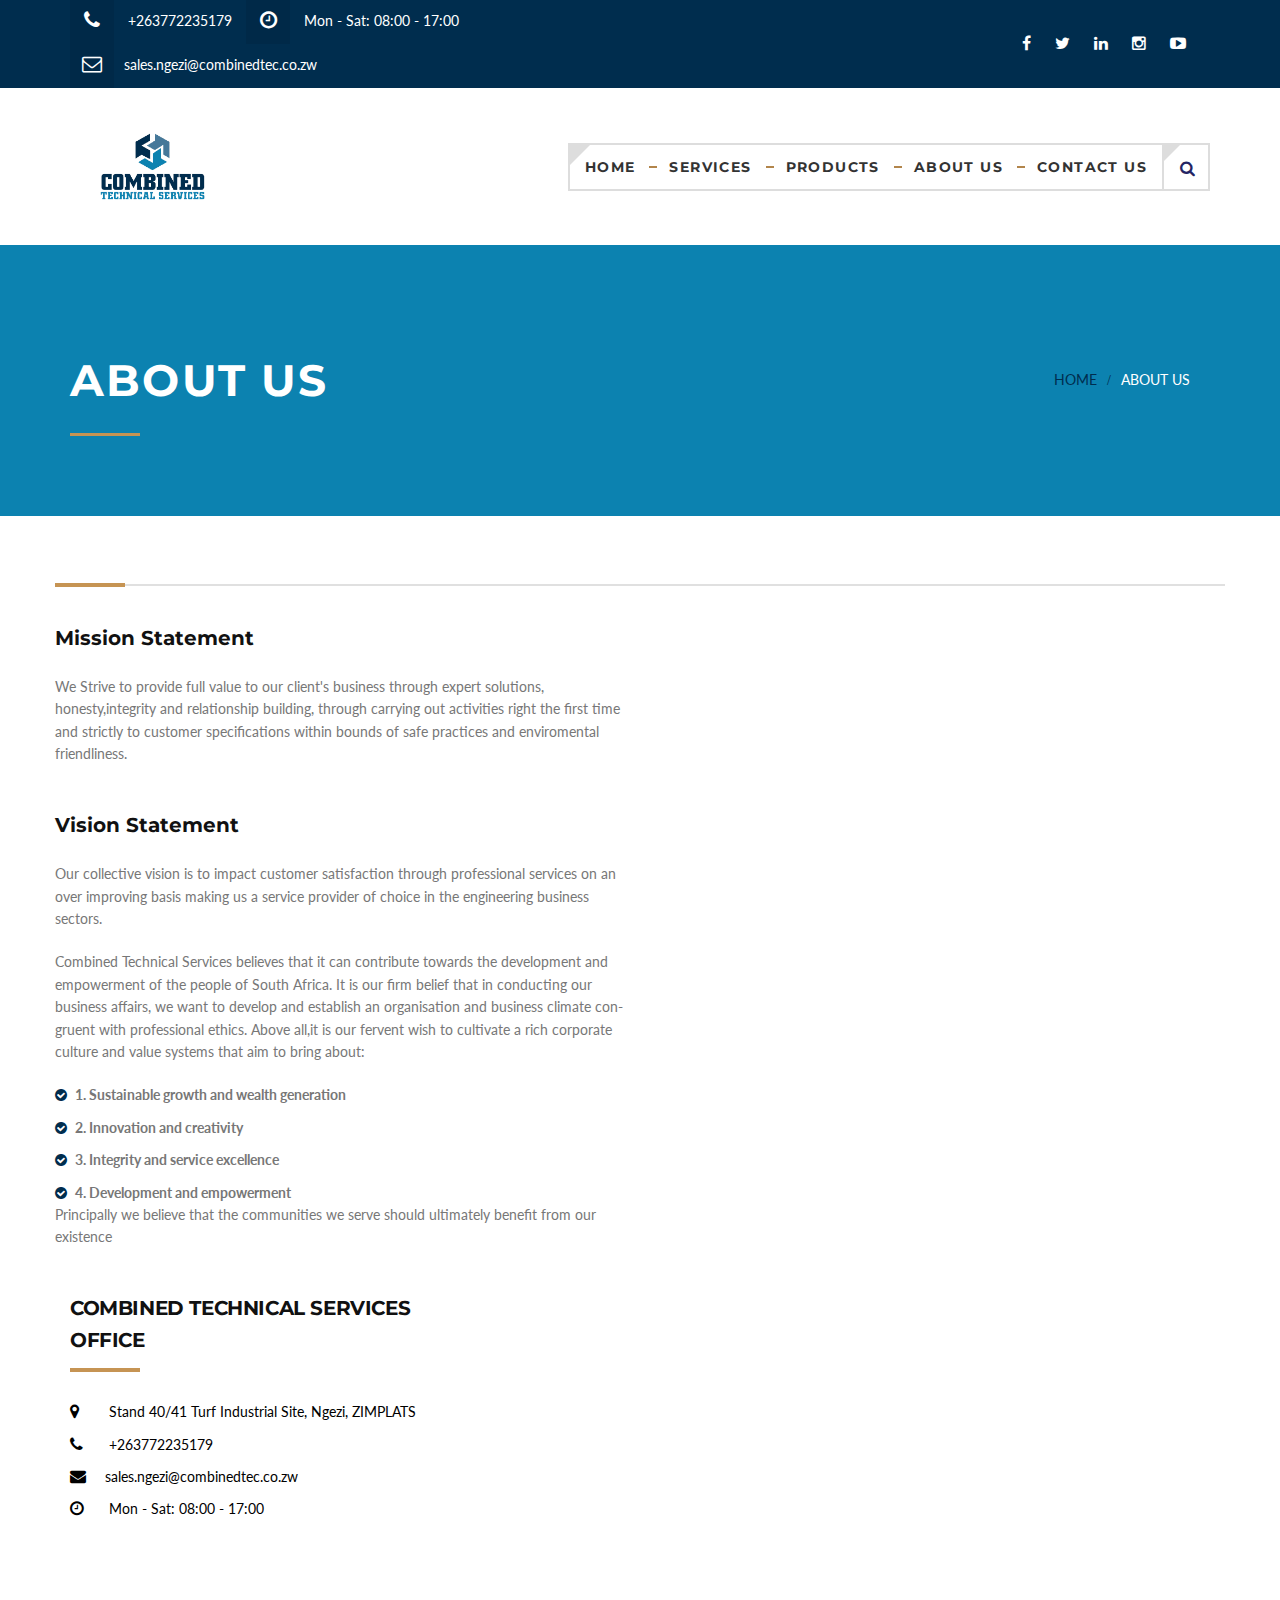
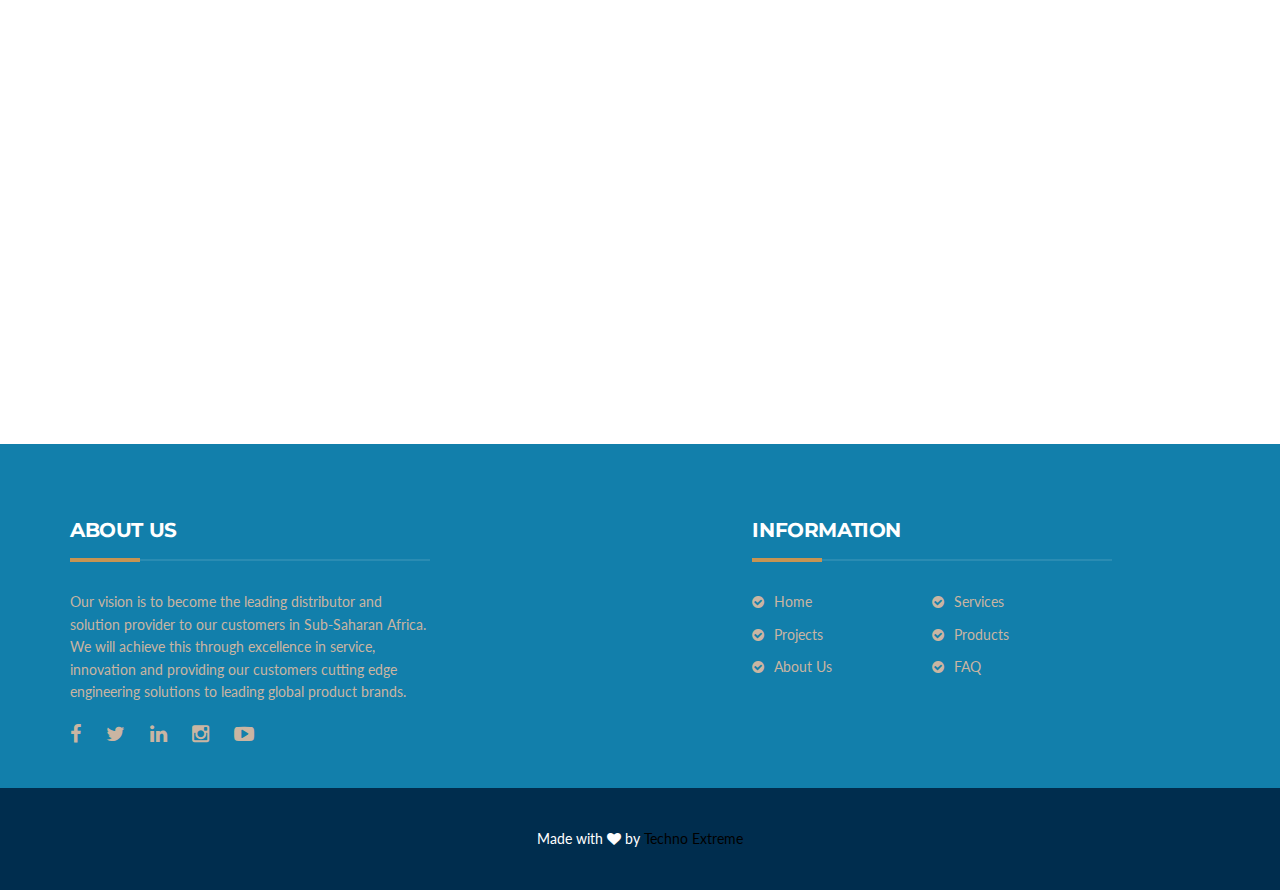
==== commit 979e9a75: "alignment of products ... removing projects , services and about us alignment" ====
--- a/about-us.html
+++ b/about-us.html
@@ -100,9 +100,9 @@
                                             <li class="menu-item menu-item-has-children menu-item-81">
                                                 <a href="products.html">Products</a>
                                             </li>
-                                            <li class="menu-item menu-item-has-children menu-item-70">
+                                            <!-- <li class="menu-item menu-item-has-children menu-item-70">
                                                 <a href="">Projects</a>
-                                            </li>
+                                            </li> -->
                                             <li class="menu-item menu-item-has-children menu-item-71">
                                                 <a href="">About Us</a>
                                             </li>
@@ -150,56 +150,94 @@
                 </div>
             </div>
         </div>
-        <div class="wpb_column vc_column_container vc_col-sm-9">
-            <div class="wpb_wrapper">
-                <div class="wpb_text_column wpb_content_element  grey">
-                    <div class="wpb_wrapper">
-                        <h3>Mission Statement</h3>
-                        <br />
-                        <p> We Strive to provide full value to our client's business through expert solutions,
-                            honesty,integrity and relationship building, through carrying out activities right the first
-                            time and strictly to customer specifications within bounds of safe practices and
-                            enviromental friendliness.</p><br />
-
-                    </div>
+        <div class="container">
+            <div class="row">
+                <div class="content">
+                    <article id="post-63">
+                        <div class="entry-content">
+                            <div class="vc_row wpb_row vc_row-fluid">
+                                <div class="wpb_column vc_column_container vc_col-sm-12">
+                                    <div class="wpb_wrapper">
+                                        <div class="vc_custom_heading style2">
+                                            <!-- <h2 style="font-size: 30px;color: #333333;text-align: left">General
+                                                            Engineering</h2> -->
+                                        </div>
+                                    </div>
+                                </div>
+                            </div>
+                            <div class="vc_row wpb_row vc_row-fluid vc_custom_1439000483075">
+                                <!-- <div class="wpb_column vc_column_container vc_col-sm-6">
+                                            <div class="wpb_wrapper">
+                                                <div class="wpb_single_image wpb_content_element vc_align_center">
+                                                    <div class="wpb_wrapper">
+        
+                                                        <div class="vc_single_image-wrapper   vc_box_border_grey"><img
+                                                                src="images/home-page/mineplant.jpg"
+                                                                class="vc_single_image-img attachment-full" alt="people01" />
+                                                        </div>
+                                                    </div>
+                                                </div>
+                                            </div>
+                                        </div> -->
+                                <div class="wpb_column vc_column_container vc_col-sm-6">
+                                    <div class="wpb_wrapper">
+                                        <div class="wpb_text_column wpb_content_element  grey">
+                                            <div class="wpb_wrapper">
+                                                <h3>Mission Statement</h3>
+                                                <br />
+                                                <p> We Strive to provide full value to our client's business through
+                                                    expert solutions,
+                                                    honesty,integrity and relationship building, through carrying out
+                                                    activities right the first
+                                                    time and strictly to customer specifications within bounds of safe
+                                                    practices and
+                                                    enviromental friendliness.</p><br />
+
+                                                <h3>Vision Statement</h3>
+                                                <br />
+                                                <p> Our collective vision is to impact customer satisfaction through
+                                                    professional services on an
+                                                    over improving basis making us a service provider of choice in the
+                                                    engineering business
+                                                    sectors.</p>
+                                                <p>Combined Technical Services believes that it can contribute towards
+                                                    the development and
+                                                    empowerment of the people of South Africa. It is our firm belief
+                                                    that in conducting our
+                                                    business affairs, we want to develop and establish an organisation
+                                                    and business climate
+                                                    congruent with professional ethics. Above all,it is our fervent wish
+                                                    to cultivate a rich
+                                                    corporate culture and value systems that aim to bring about:</p>
+                                                <ul class="list">
+                                                    <li><strong>1. Sustainable growth and wealth generation</strong>
+
+                                                    </li>
+                                                    <li><strong>2. Innovation and creativity</strong>
+
+                                                    </li>
+                                                    <li><strong>3. Integrity and service excellence</strong>
+
+                                                    </li>
+                                                    <li><strong>4. Development and empowerment</strong>
+
+                                                    </li>
+
+                                                </ul>
+                                                <p>Principally we believe that the communities we serve should
+                                                    ultimately benefit from our
+                                                    existence</p><br />
+                                            </div>
+                                        </div>
+                                    </div>
+                                </div>
+                            </div>
+                        </div>
+                    </article>
                 </div>
             </div>
         </div>
-        <div class="wpb_column vc_column_container vc_col-sm-9">
-            <div class="wpb_wrapper">
-                <div class="wpb_text_column wpb_content_element  grey">
-                    <div class="wpb_wrapper">
-                        <h3>Vision Statement</h3>
-                        <br />
-                        <p> Our collective vision is to impact customer satisfaction through professional services on an
-                            over improving basis making us a service provider of choice in the engineering business
-                            sectors.</p>
-                        <p>Combined Technical Services believes that it can contribute towards the development and
-                            empowerment of the people of South Africa. It is our firm belief that in conducting our
-                            business affairs, we want to develop and establish an organisation and business climate
-                            congruent with professional ethics. Above all,it is our fervent wish to cultivate a rich
-                            corporate culture and value systems that aim to bring about:</p>
-                        <ul class="list">
-                            <li><strong>1. Sustainable growth and wealth generation</strong>
-
-                            </li>
-                            <li><strong>2. Innovation and creativity</strong>
-
-                            </li>
-                            <li><strong>3. Integrity and service excellence</strong>
-
-                            </li>
-                            <li><strong>4. Development and empowerment</strong>
-
-                            </li>
-
-                        </ul>
-                        <p>Principally we believe that the communities we serve should ultimately benefit from our
-                            existence</p><br />
-                    </div>
-                </div>
-            </div>
-        </div>
+
         <div class="container">
             <div class="row">
                 <div class="col-md-4">
--- a/css/main.css
+++ b/css/main.css
@@ -3561,4 +3561,12 @@
 
 #social-menu-top {
   margin: 0 !important;
-}+}
+/* container with image on products page sizing css */
+.esg-entry-media{
+        max-width: 500px; height: 350px;
+      }
+
+.products{        max-width: 500px; height: 600px;
+}
+/* container on products page with products infor */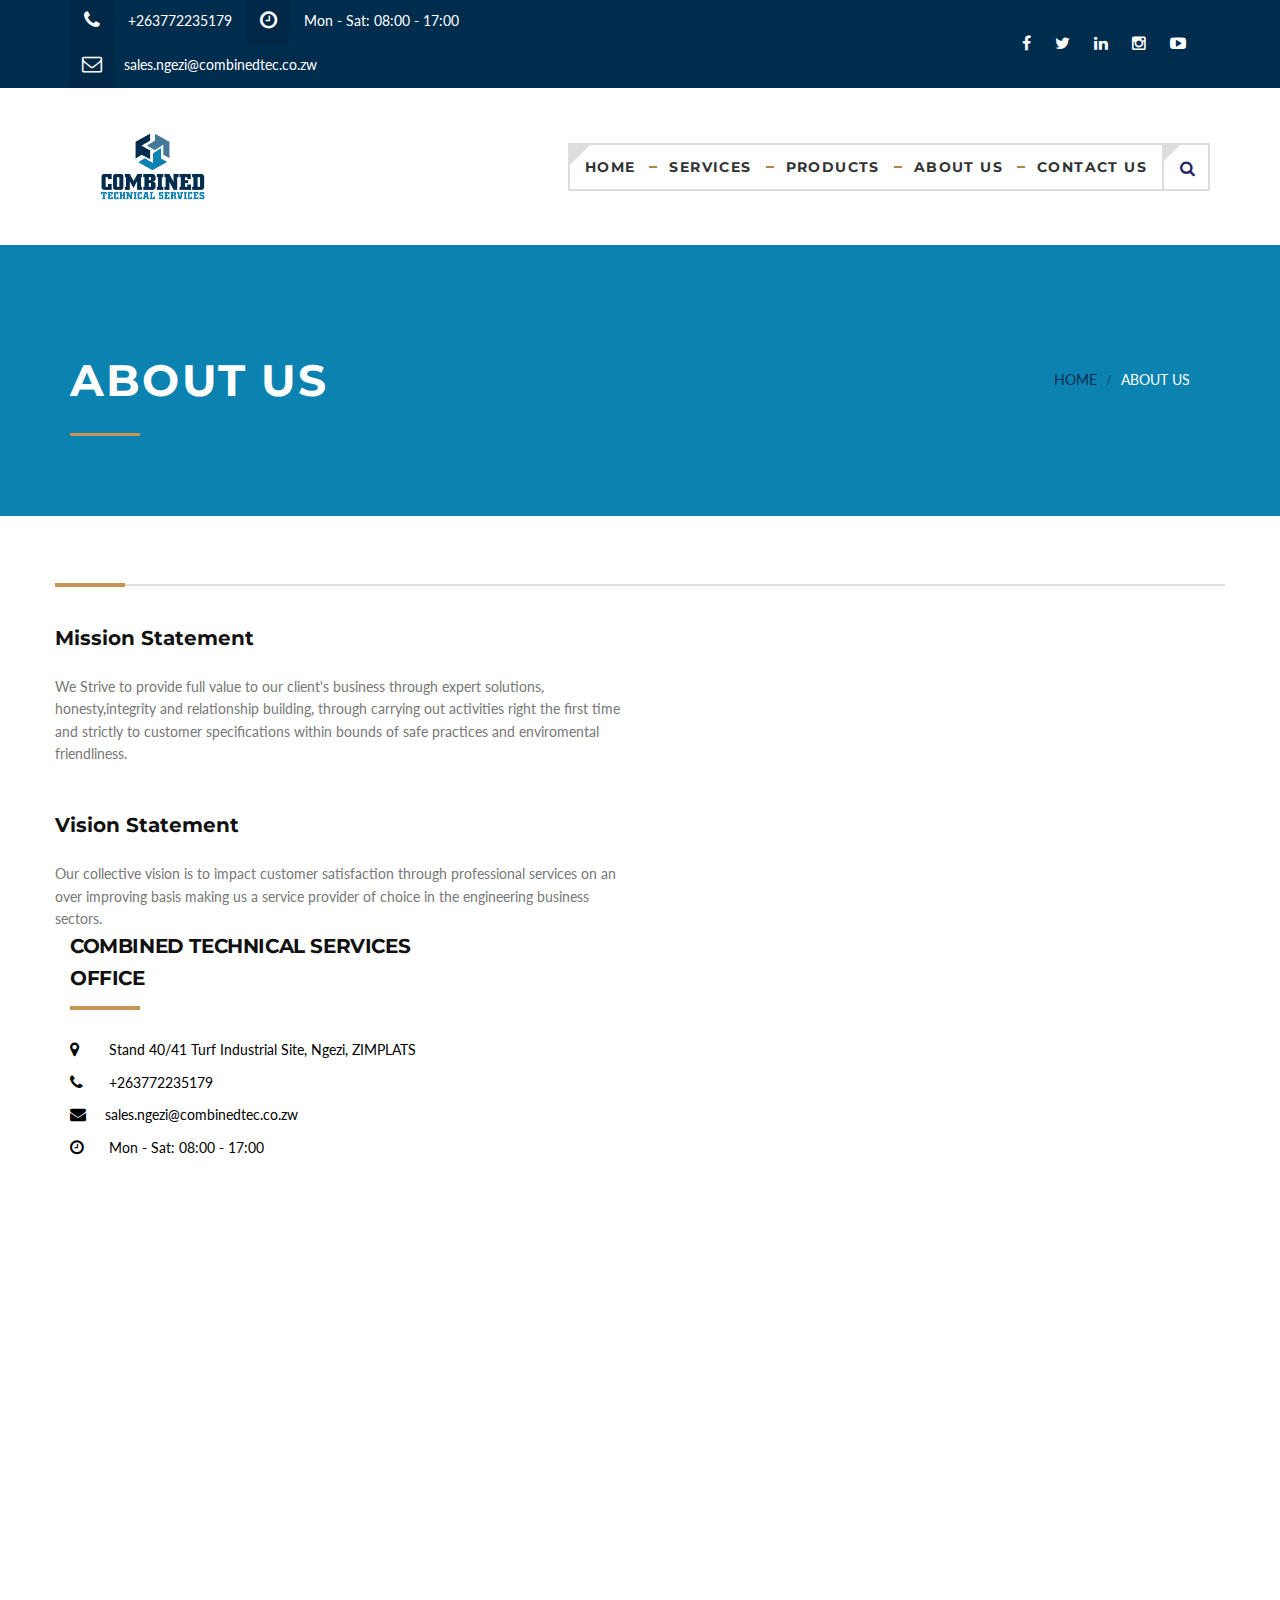
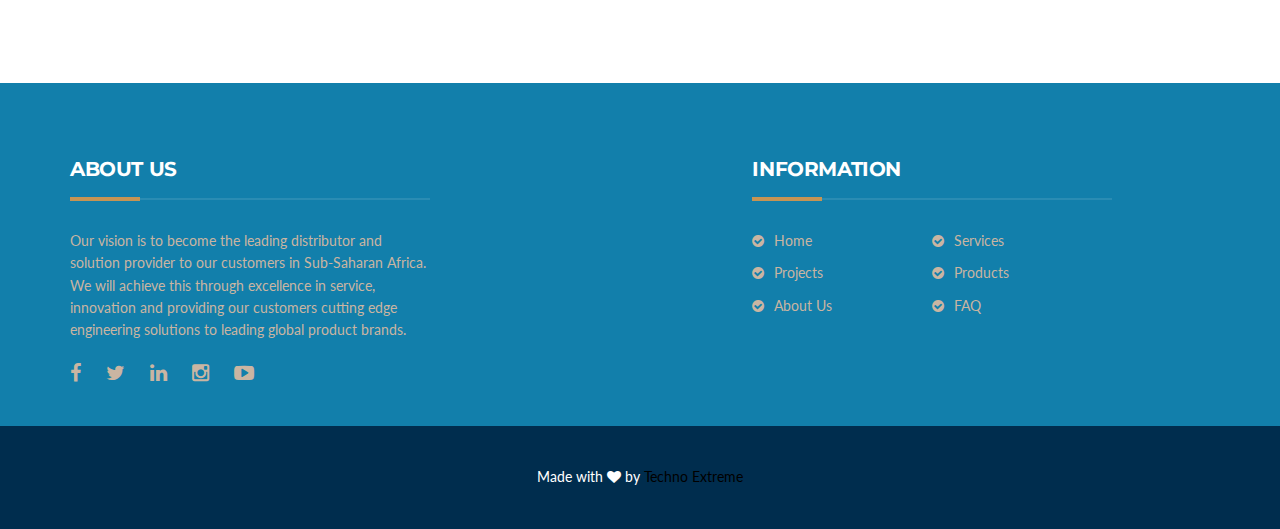
==== commit 64310ccf: "removed paragraph and bullets on vision" ====
--- a/about-us.html
+++ b/about-us.html
@@ -200,7 +200,7 @@
                                                     over improving basis making us a service provider of choice in the
                                                     engineering business
                                                     sectors.</p>
-                                                <p>Combined Technical Services believes that it can contribute towards
+                                                <!-- <p>Combined Technical Services believes that it can contribute towards
                                                     the development and
                                                     empowerment of the people of South Africa. It is our firm belief
                                                     that in conducting our
@@ -226,7 +226,7 @@
                                                 </ul>
                                                 <p>Principally we believe that the communities we serve should
                                                     ultimately benefit from our
-                                                    existence</p><br />
+                                                    existence</p><br /> -->
                                             </div>
                                         </div>
                                     </div>
